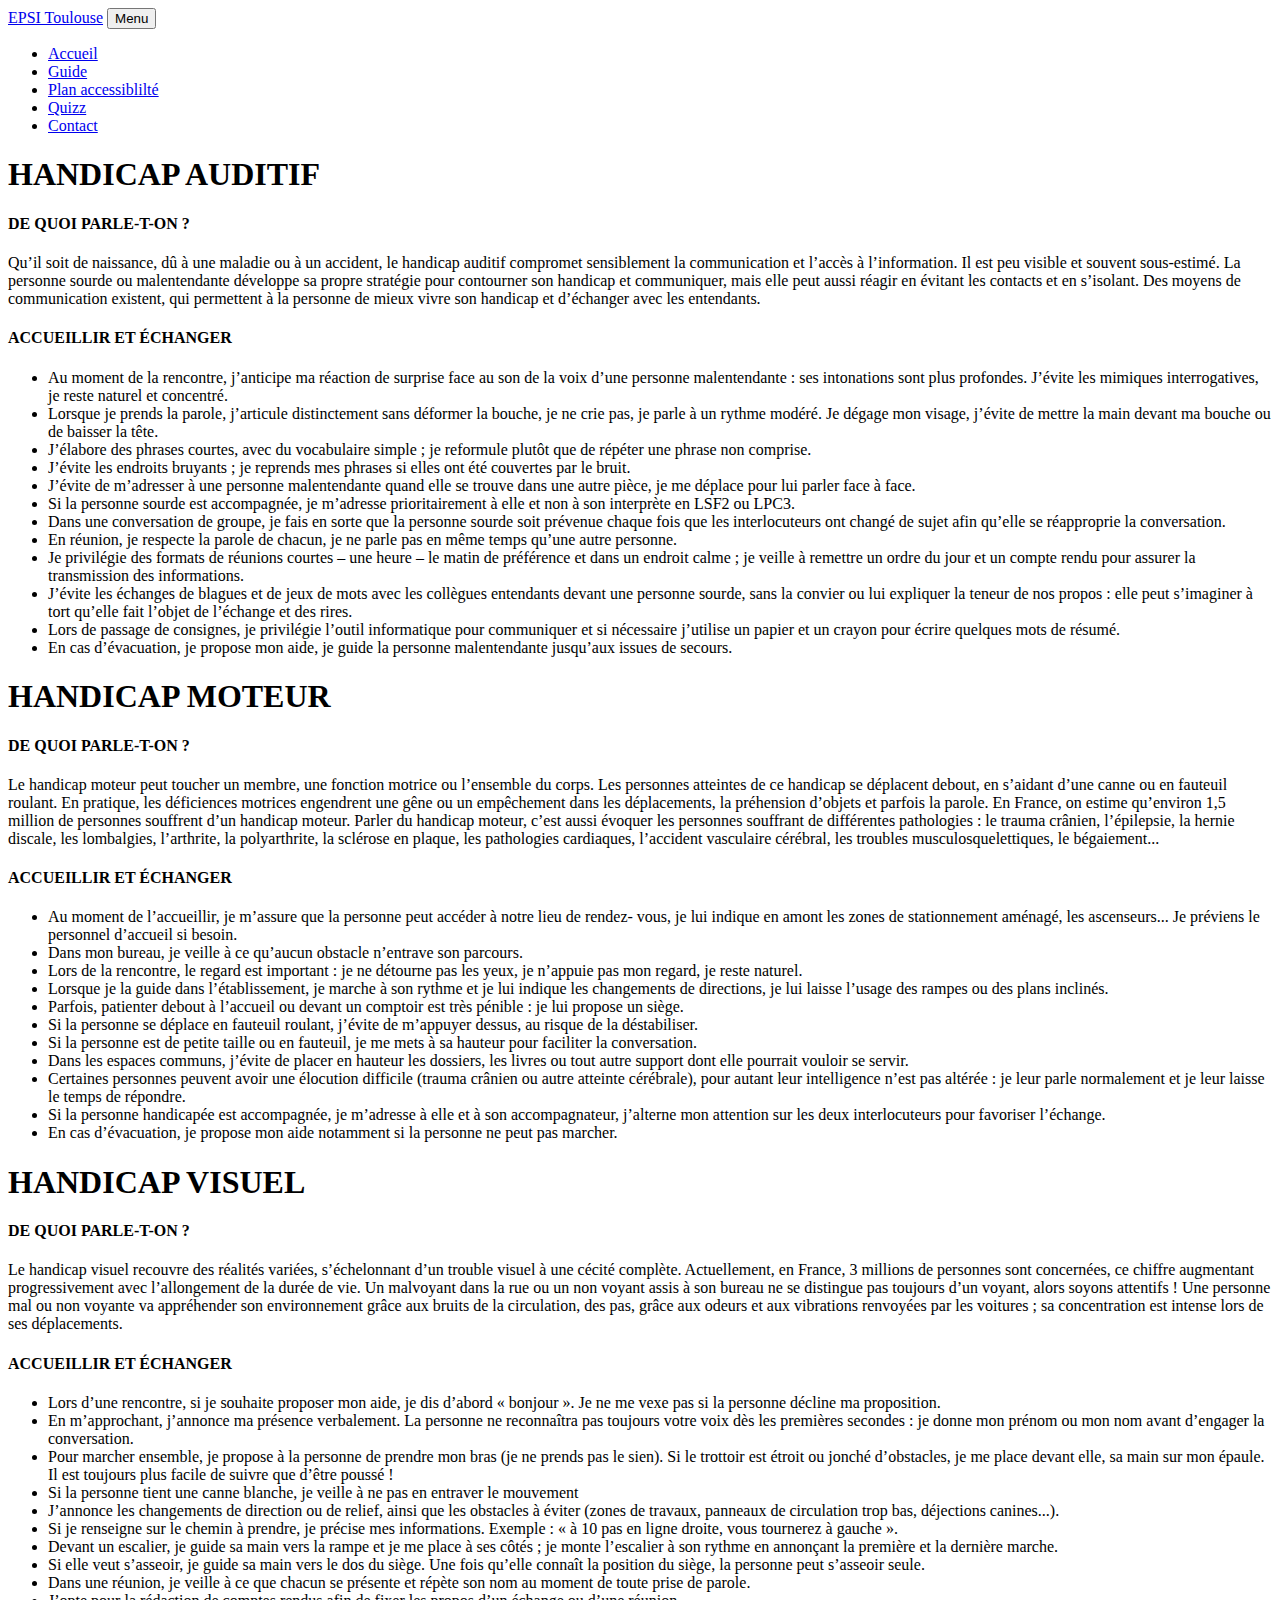
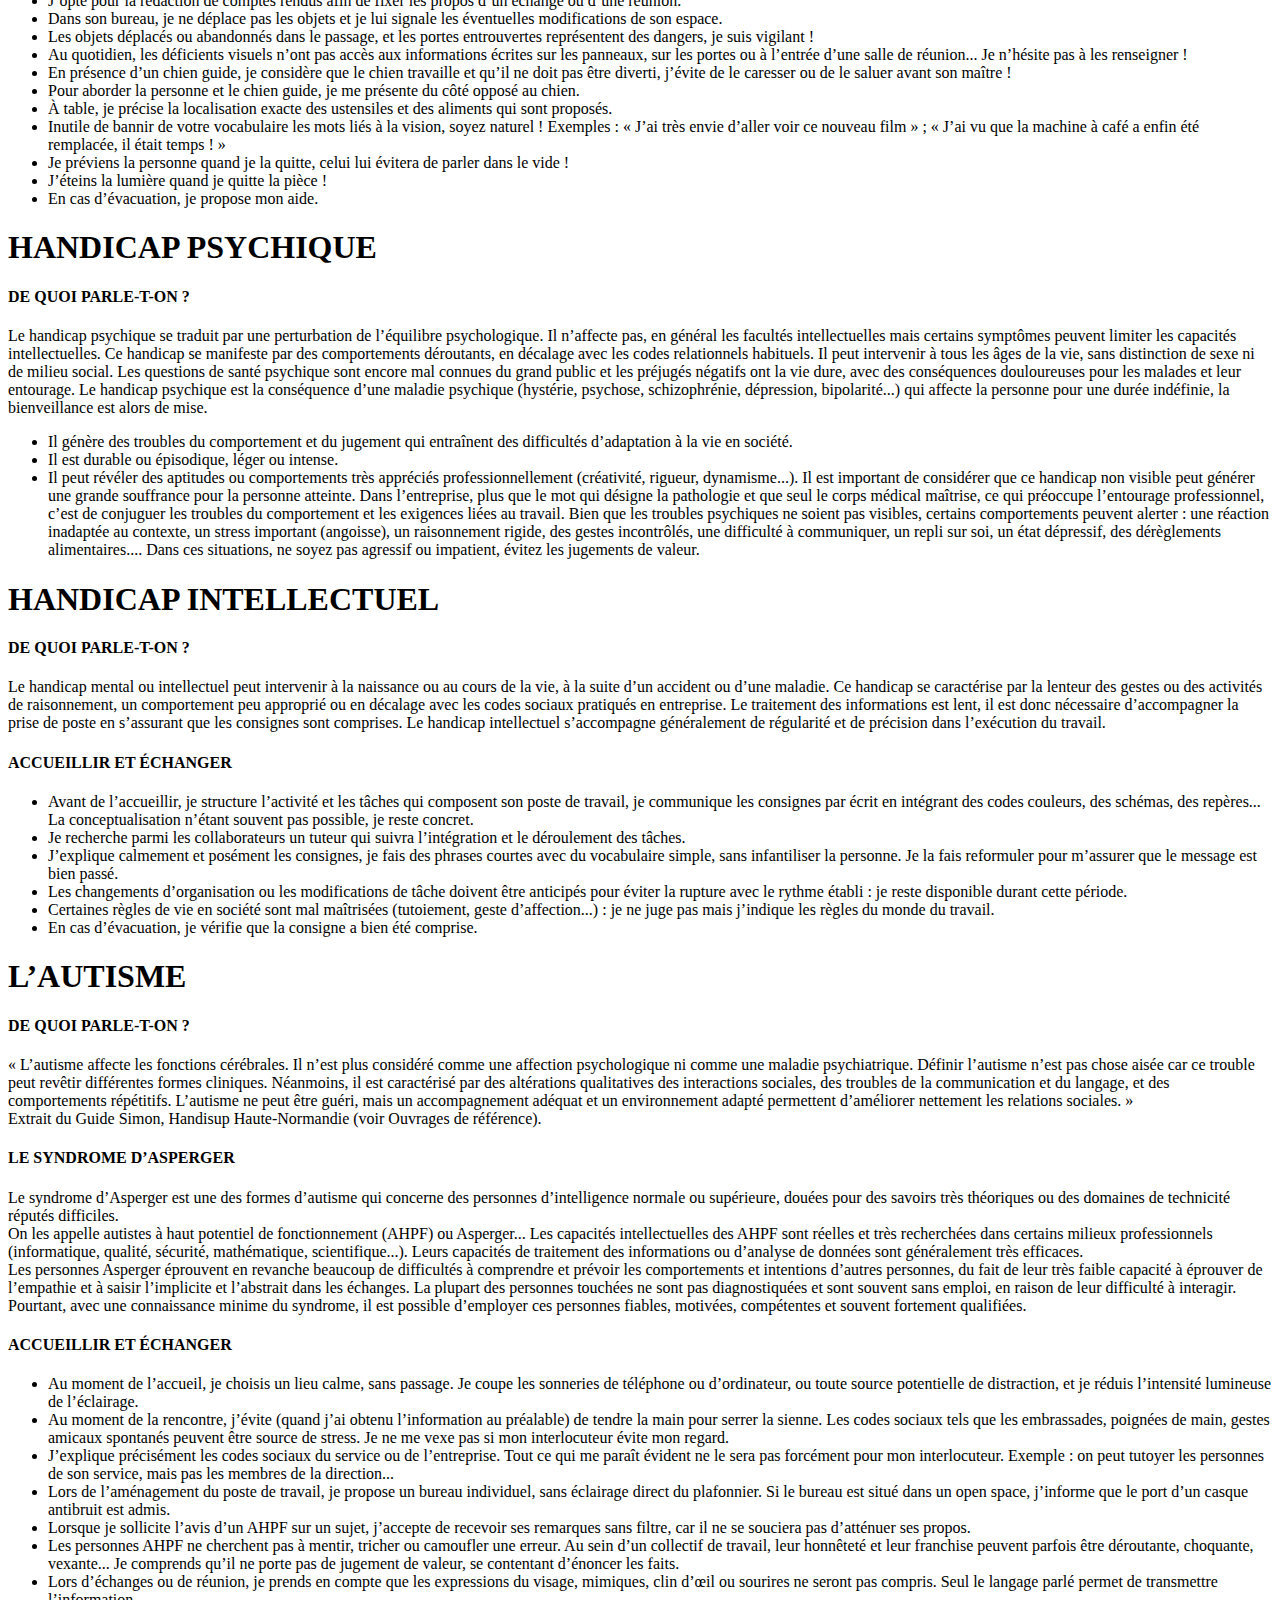
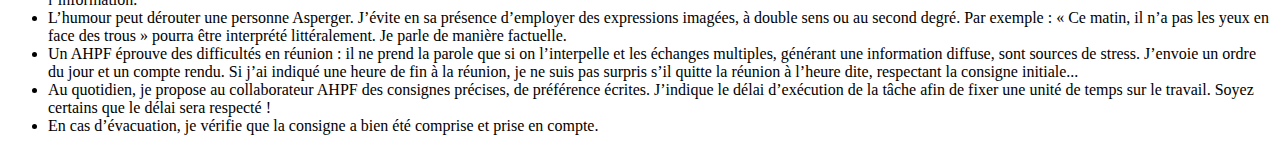
==== guide.html @ 60801a9b "pages annexes" ====
<!DOCTYPE html>
<html lang="fr">
    <head>
        <meta charset="utf-8" />
        
        <title>   </title>
        <link rel="icon" type="image/x-icon" href="assets/favicon.ico" />
        
        
        <!-- Les polices -->
        <link href="https://fonts.googleapis.com/css?family=Lora:400,700,400italic,700italic" rel="stylesheet" type="text/css" />
        <link href="https://fonts.googleapis.com/css?family=Open+Sans:300italic,400italic,600italic,700italic,800italic,400,300,600,700,800" rel="stylesheet" type="text/css" />
        <!-- Core theme CSS (includes Bootstrap)-->
        <link href="css/styles.css" rel="stylesheet" />
    </head>
    <body>
        <!-- Navigation-->
        <nav class="navbar navbar-expand-lg navbar-light" id="mainNav">
            <div class="container px-4 px-lg-5">
                <a class="navbar-brand" href="index.html">EPSI Toulouse</a>
                <button class="navbar-toggler" type="button" data-bs-toggle="collapse" data-bs-target="#navbarResponsive" aria-controls="navbarResponsive" aria-expanded="false" aria-label="Toggle navigation">
                    Menu
                    <i class="fas fa-bars"></i>
                </button>
                <div class="collapse navbar-collapse" id="navbarResponsive">
                    <ul class="navbar-nav ms-auto py-4 py-lg-0">
                        <li class="nav-item"><a class="nav-link px-lg-3 py-3 py-lg-4" href="index.html">Accueil</a></li>
                        <li class="nav-item"><a class="nav-link px-lg-3 py-3 py-lg-4" href="guide.html">Guide</a></li>
                        <li class="nav-item"><a class="nav-link px-lg-3 py-3 py-lg-4" href="plan.html">Plan accessiblilté</a></li>
                        <li class="nav-item"><a class="nav-link px-lg-3 py-3 py-lg-4" href="quizz.html">Quizz</a></li>
                        <li class="nav-item"><a class="nav-link px-lg-3 py-3 py-lg-4" href="contact.html">Contact</a></li>
                    </ul>
                </div>
            </div>
        </nav>
        <!-- Page Header-->
        <header class="headerpagesannexes" style="background-color :  #000079 ">
          
        </header>
        <!-- Post Content-->
        <article class="mb-4">
            <div class="container px-4 px-lg-5">
                <div class="row gx-4 gx-lg-5 justify-content-center">
                    <div class="col-md-10 col-lg-8 col-xl-7">
                       <h1>HANDICAP AUDITIF</h1>
                       <h4>DE QUOI PARLE-T-ON ? </h4>
                        <p>Qu’il soit de naissance, dû à une maladie ou à un accident, le handicap auditif 
compromet sensiblement la communication et l’accès à l’information. Il est peu 
visible et souvent sous-estimé. La personne sourde ou malentendante 
développe sa propre stratégie pour contourner son handicap et communiquer, 
mais elle peut aussi réagir en évitant les contacts et en s’isolant. Des moyens 
de communication existent, qui permettent à la personne de mieux vivre son handicap et d’échanger avec les entendants. </p>
                                      
                       <h4> ACCUEILLIR ET ÉCHANGER</h4>
  <p>   
  <ul> 
<li>Au moment de la rencontre, j’anticipe ma réaction de surprise face au son de la voix d’une 
personne malentendante : ses intonations sont plus profondes. J’évite les mimiques 
interrogatives, je reste naturel et concentré. </li>

<li>Lorsque je prends la parole, j’articule distinctement sans déformer la bouche, je ne crie pas, je 
parle à un rythme modéré. Je dégage mon visage, j’évite de mettre la main devant ma bouche 
ou de baisser la tête. </li>
<li> J’élabore des phrases courtes, avec du vocabulaire simple ; je reformule plutôt que de répéter 
une phrase non comprise. </li>
<li>J’évite les endroits bruyants ; je reprends mes phrases si elles ont été couvertes par le bruit. </li>
<li> J’évite de m’adresser à une personne malentendante quand elle se trouve dans une autre 
pièce, je me déplace pour lui parler face à face. </li>
<li> Si la personne sourde est accompagnée, je m’adresse prioritairement à elle et non à son 
interprète en LSF2 ou LPC3. </li>
<li> Dans une conversation de groupe, je fais en sorte que la personne sourde soit prévenue 
chaque fois que les interlocuteurs ont changé de sujet afin qu’elle se réapproprie la 
conversation. </li>
<li> En réunion, je respecte la parole de chacun, je ne parle pas en même temps qu’une autre 
personne. </li>
<li> Je privilégie des formats de réunions courtes – une heure – le matin de préférence et dans un 
endroit calme ; je veille à remettre un ordre du jour et un compte rendu pour assurer la 
transmission des informations.</li>
<li>J’évite les échanges de blagues et de jeux de mots avec les collègues entendants devant une 
personne sourde, sans la convier ou lui expliquer la teneur de nos propos : elle peut s’imaginer 
à tort qu’elle fait l’objet de l’échange et des rires. </li>
<li> Lors de passage de consignes, je privilégie l’outil informatique pour communiquer et si 
nécessaire j’utilise un papier et un crayon pour écrire quelques mots de résumé. </li>
<li> En cas d’évacuation, je propose mon aide, je guide la personne malentendante jusqu’aux 
issues de secours.   </li>    </ul>           
                      </p> 
                       
                         <h1>HANDICAP MOTEUR</h1>
                       <h4>DE QUOI PARLE-T-ON ? </h4>
                        <p>Le handicap moteur peut toucher un membre, une fonction motrice ou 
l’ensemble du corps. Les personnes atteintes de ce handicap se déplacent 
debout, en s’aidant d’une canne ou en fauteuil roulant. En pratique, les 
déficiences motrices engendrent une gêne ou un empêchement dans les 
déplacements, la préhension d’objets et parfois la parole. En France, on estime 
qu’environ 1,5 million de personnes souffrent d’un handicap moteur. Parler du handicap moteur, c’est aussi évoquer les personnes souffrant de différentes 
pathologies : le trauma crânien, l’épilepsie, la hernie discale, les lombalgies, l’arthrite, la 
polyarthrite, la sclérose en plaque, les pathologies cardiaques, l’accident vasculaire cérébral, les 
troubles musculosquelettiques, le bégaiement... </p>
 <h4>ACCUEILLIR ET ÉCHANGER</h4>
     <ul>                    
<li> Au moment de l’accueillir, je m’assure que la personne peut accéder à notre lieu de rendez- 
vous, je lui indique en amont les zones de stationnement aménagé, les ascenseurs... Je préviens le personnel d’accueil si besoin. </li>
<li> Dans mon bureau, je veille à ce qu’aucun obstacle n’entrave son parcours. </li>
<li> Lors de la rencontre, le regard est important : je ne détourne pas les yeux, je n’appuie pas mon 
regard, je reste naturel. </li>
<li> Lorsque je la guide dans l’établissement, je marche à son rythme et je lui indique les 
changements de directions, je lui laisse l’usage des rampes ou des plans inclinés. </li>
<li> Parfois, patienter debout à l’accueil ou devant un comptoir est très pénible : je lui propose un 
siège.</li> 
<li> Si la personne se déplace en fauteuil roulant, j’évite de m’appuyer dessus, au risque de la 
déstabiliser. </li>
<li> Si la personne est de petite taille ou en fauteuil, je me mets à sa hauteur pour faciliter la 
conversation. </li>
<li> Dans les espaces communs, j’évite de placer en hauteur les dossiers, les livres ou tout autre 
support dont elle pourrait vouloir se servir. </li>
<li> Certaines personnes peuvent avoir une élocution difficile (trauma crânien ou autre atteinte 
cérébrale), pour autant leur intelligence n’est pas altérée : je leur parle normalement et je leur 
laisse le temps de répondre. </li>
<li> Si la personne handicapée est accompagnée, je m’adresse à elle et à son accompagnateur, 
j’alterne mon attention sur les deux interlocuteurs pour favoriser l’échange. </li>
<li> En cas d’évacuation, je propose mon aide notamment si la personne ne peut pas marcher. </li>
                          </ul>
                        </p>
                       
                       
                        <h1>HANDICAP VISUEL</h1>
                       <h4>DE QUOI PARLE-T-ON ? </h4>
<p>Le handicap visuel recouvre des réalités variées, s’échelonnant d’un trouble 
visuel à une cécité complète. Actuellement, en France, 3 millions de personnes 
sont concernées, ce chiffre augmentant progressivement avec l’allongement de 
la durée de vie. Un malvoyant dans la rue ou un non voyant assis à son bureau 
ne se distingue pas toujours d’un voyant, alors soyons attentifs ! Une personne mal ou non voyante va appréhender son environnement grâce 
aux bruits de la circulation, des pas, grâce aux odeurs et aux vibrations renvoyées par les 
voitures ; sa concentration est intense lors de ses déplacements. </p>                        
                        
                   <h4>ACCUEILLIR ET ÉCHANGER </h4>       
<ul>
<li> Lors d’une rencontre, si je souhaite proposer mon aide, je dis d’abord « bonjour ». Je ne me 
vexe pas si la personne décline ma proposition. </li>
<li> En m’approchant, j’annonce ma présence verbalement. La personne ne reconnaîtra pas toujours votre voix dès les premières secondes : je donne mon prénom ou mon nom avant d’engager la conversation. </li>
<li> Pour marcher ensemble, je propose à la personne de prendre mon bras (je ne prends pas le 
sien). Si le trottoir est étroit ou jonché d’obstacles, je me place devant elle, sa main sur mon 
épaule. Il est toujours plus facile de suivre que d’être poussé !</li> 
<li> Si la personne tient une canne blanche, je veille à ne pas en entraver le mouvement </li>
<li> J’annonce les changements de direction ou de relief, ainsi que les obstacles à éviter (zones de 
travaux, panneaux de circulation trop bas, déjections canines...).</li> 
<li> Si je renseigne sur le chemin à prendre, je précise mes informations. Exemple : « à 10 pas en 
ligne droite, vous tournerez à gauche ».</li> 
<li> Devant un escalier, je guide sa main vers la rampe et je me place à ses côtés ; je monte 
l’escalier à son rythme en annonçant la première et la dernière marche. </li>
<li> Si elle veut s’asseoir, je guide sa main vers le dos du siège. Une fois qu’elle connaît la position 
du siège, la personne peut s’asseoir seule. </li>
<li> Dans une réunion, je veille à ce que chacun se présente et répète son nom au moment de 
toute prise de parole. </li>
<li> J’opte pour la rédaction de comptes rendus afin de fixer les propos d’un échange ou d’une 
réunion. </li>
<li> Dans son bureau, je ne déplace pas les objets et je lui signale les éventuelles modifications de 
son espace.</li>
<li> Les objets déplacés ou abandonnés dans le passage, et les portes entrouvertes représentent 
des dangers, je suis vigilant !</li> 
<li> Au quotidien, les déficients visuels n’ont pas accès aux informations écrites sur les panneaux, 
sur les portes ou à l’entrée d’une salle de réunion... Je n’hésite pas à les renseigner ! </li>
<li> En présence d’un chien guide, je considère que le chien travaille et qu’il ne doit pas être diverti, 
j’évite de le caresser ou de le saluer avant son maître ! </li>
<li> Pour aborder la personne et le chien guide, je me présente du côté opposé au chien. </li>
<li> À table, je précise la localisation exacte des ustensiles et des aliments qui sont proposés. </li>
<li> Inutile de bannir de votre vocabulaire les mots liés à la vision, soyez naturel ! Exemples : « J’ai 
très envie d’aller voir ce nouveau film » ; « J’ai vu que la machine à café a enfin été remplacée, 
il était temps ! » </li>
<li> Je préviens la personne quand je la quitte, celui lui évitera de parler dans le vide ! </li>
<li> J’éteins la lumière quand je quitte la pièce ! </li>
<li> En cas d’évacuation, je propose mon aide.  </li>
                  </ul>      
                  
                <h1>  HANDICAP PSYCHIQUE </h1>
                <h4>DE QUOI PARLE-T-ON ? </h4>
                
                <p>Le handicap psychique se traduit par une perturbation de l’équilibre 
psychologique. Il n’affecte pas, en général les facultés intellectuelles mais 
certains symptômes peuvent limiter les capacités intellectuelles. Ce handicap 
se manifeste par des comportements déroutants, en décalage avec les codes 
relationnels habituels. Il peut intervenir à tous les âges de la vie, sans 
distinction de sexe ni de milieu social. Les questions de santé psychique sont encore mal connues du grand public et les préjugés négatifs ont la vie dure, avec des 
conséquences douloureuses pour les malades et leur entourage. Le handicap psychique est la 
conséquence d’une maladie psychique (hystérie, psychose, schizophrénie, dépression, 
bipolarité...) qui affecte la personne pour une durée indéfinie, la bienveillance est alors de mise. 
<ul>
<li> Il génère des troubles du comportement et du jugement qui entraînent des difficultés 
d’adaptation à la vie en société. </li>
<li> Il est durable ou épisodique, léger ou intense. </li>
<li> Il peut révéler des aptitudes ou comportements très appréciés professionnellement (créativité, 
rigueur, dynamisme...). Il est important de considérer que ce handicap non visible peut générer une grande souffrance 
pour la personne atteinte. Dans l’entreprise, plus que le mot qui désigne la pathologie et que seul le corps médical maîtrise, 
ce qui préoccupe l’entourage professionnel, c’est de conjuguer les troubles du comportement et 
les exigences liées au travail. Bien que les troubles psychiques ne soient pas visibles, certains 
comportements peuvent alerter : une réaction inadaptée au contexte, un stress important 
(angoisse), un raisonnement rigide, des gestes incontrôlés, une difficulté à communiquer, un repli 
sur soi, un état dépressif, des dérèglements alimentaires.... Dans ces situations, ne soyez pas agressif ou impatient, évitez les jugements de valeur. </li>
</ul>
</p>


<h1>HANDICAP INTELLECTUEL </h1>
<h4>DE QUOI PARLE-T-ON ? </h4>
<p>
Le handicap mental ou intellectuel peut intervenir à la naissance ou au cours de la vie, à la suite d’un accident ou d’une maladie. Ce handicap se caractérise par la lenteur des gestes ou des activités de raisonnement, un comportement peu approprié ou en décalage avec les codes sociaux pratiqués en entreprise. Le traitement des informations est lent, il est donc nécessaire d’accompagner la prise de poste en s’assurant que les consignes sont comprises. Le handicap intellectuel s’accompagne généralement de régularité et de précision dans l’exécution du travail. 
</p>

<h4>ACCUEILLIR ET ÉCHANGER </h4>
<ul>
<li> 
Avant de l’accueillir, je structure l’activité et les tâches qui composent son poste de travail, je communique les consignes par écrit en intégrant des codes couleurs, des schémas, des repères... La conceptualisation n’étant souvent pas possible, je reste concret. 
</li>
<li>
Je recherche parmi les collaborateurs un tuteur qui suivra l’intégration et le déroulement des tâches. 
</li>
<li>
J’explique calmement et posément les consignes, je fais des phrases courtes avec du vocabulaire simple, sans infantiliser la personne. Je la fais reformuler pour m’assurer que le message est bien passé. 
</li>
<li>
Les changements d’organisation ou les modifications de tâche doivent être anticipés pour éviter la rupture avec le rythme établi : je reste disponible durant cette période. 
</li>
<li>
Certaines règles de vie en société sont mal maîtrisées (tutoiement, geste d’affection...) : je ne juge pas mais j’indique les règles du monde du travail. 
</li>
<li>
En cas d’évacuation, je vérifie que la consigne a bien été comprise.
</li>
</ul>

<h1>L’AUTISME </h1>

<h4>DE QUOI PARLE-T-ON ? </h4>
<p>
« L’autisme affecte les fonctions cérébrales. Il n’est plus considéré comme une affection psychologique ni comme une maladie psychiatrique. Définir l’autisme n’est pas chose aisée car ce trouble peut revêtir différentes formes cliniques. 
Néanmoins, il est caractérisé par des altérations qualitatives des interactions sociales, des troubles de la communication et du langage, et des comportements répétitifs. 
L’autisme ne peut être guéri, mais un accompagnement adéquat et un environnement adapté permettent d’améliorer nettement les relations sociales. » <br/>
Extrait du Guide Simon, Handisup Haute-Normandie (voir Ouvrages de référence). 
</p>

<h4>LE SYNDROME D’ASPERGER </h4>
<p>
Le syndrome d’Asperger est une des formes d’autisme qui concerne des personnes d’intelligence normale ou supérieure, douées pour des savoirs très théoriques ou des domaines de technicité réputés difficiles. <br/>
On les appelle autistes à haut potentiel de fonctionnement (AHPF) ou Asperger... Les capacités intellectuelles des AHPF sont réelles et très recherchées dans certains milieux professionnels (informatique, qualité, sécurité, mathématique, scientifique...). Leurs capacités de traitement des informations ou d’analyse de données sont généralement très efficaces. <br/>
 Les personnes Asperger éprouvent en revanche beaucoup de difficultés à comprendre et prévoir les comportements et intentions d’autres personnes, du fait de leur très faible capacité à éprouver 
de l’empathie et à saisir l’implicite et l’abstrait dans les échanges. La plupart des personnes touchées ne sont pas diagnostiquées et sont souvent sans emploi, en raison de leur difficulté à interagir. <br/>
Pourtant, avec une connaissance minime du syndrome, il est possible d’employer ces personnes fiables, motivées, compétentes et souvent fortement qualifiées. 
</p>

<h4>ACCUEILLIR ET ÉCHANGER </h4>
<ul>
<li>
Au moment de l’accueil, je choisis un lieu calme, sans passage. Je coupe les sonneries de téléphone ou d’ordinateur, ou toute source potentielle de distraction, et je réduis l’intensité lumineuse de l’éclairage. 
</li>
<li>
Au moment de la rencontre, j’évite (quand j’ai obtenu l’information au préalable) de tendre la main pour serrer la sienne. Les codes sociaux tels que les embrassades, poignées de main, gestes amicaux spontanés peuvent être source de stress. Je ne me vexe pas si mon interlocuteur évite mon regard. 
</li>
<li>
J’explique précisément les codes sociaux du service ou de l’entreprise. Tout ce qui me paraît évident ne le sera pas forcément pour mon interlocuteur. Exemple : on peut tutoyer les personnes de son service, mais pas les membres de la direction...
</li> 
<li>
Lors de l’aménagement du poste de travail, je propose un bureau individuel, sans éclairage direct du plafonnier. Si le bureau est situé dans un open space, j’informe que le port d’un casque antibruit est admis. 
</li>
<li>
Lorsque je sollicite l’avis d’un AHPF sur un sujet, j’accepte de recevoir ses remarques sans filtre, car il ne se souciera pas d’atténuer ses propos. 
</li>
<li>
Les personnes AHPF ne cherchent pas à mentir, tricher ou camoufler une erreur. Au sein d’un collectif de travail, leur honnêteté et leur franchise peuvent parfois être déroutante, choquante, vexante... Je comprends qu’il ne porte pas de jugement de valeur, se contentant d’énoncer les faits. 
</li>
<li>Lors d’échanges ou de réunion, je prends en compte que les expressions du visage, mimiques, clin d’œil ou sourires ne seront pas compris. Seul le langage parlé permet de transmettre l’information. 
</li>
<li>
L’humour peut dérouter une personne Asperger. J’évite en sa présence d’employer des expressions imagées, à double sens ou au second degré. Par exemple : « Ce matin, il n’a pas les yeux en face des trous » pourra être interprété littéralement. Je parle de manière factuelle. 
</li>
<li>
Un AHPF éprouve des difficultés en réunion : il ne prend la parole que si on l’interpelle et les échanges multiples, générant une information diffuse, sont sources de stress. J’envoie un ordre du jour et un compte rendu. Si j’ai indiqué une heure de fin à la réunion, je ne suis pas surpris s’il quitte la réunion à l’heure dite, respectant la consigne initiale... 
</li>
<li>
Au quotidien, je propose au collaborateur AHPF des consignes précises, de préférence écrites. J’indique le délai d’exécution de la tâche afin de fixer une unité de temps sur le travail. Soyez certains que le délai sera respecté ! 
</li>
<li>
En cas d’évacuation, je vérifie que la consigne a bien été comprise et prise en compte.
</li>
</ul>

                    </div>
                </div>
            </div>
        </article>
       
      
    </body>
</html>
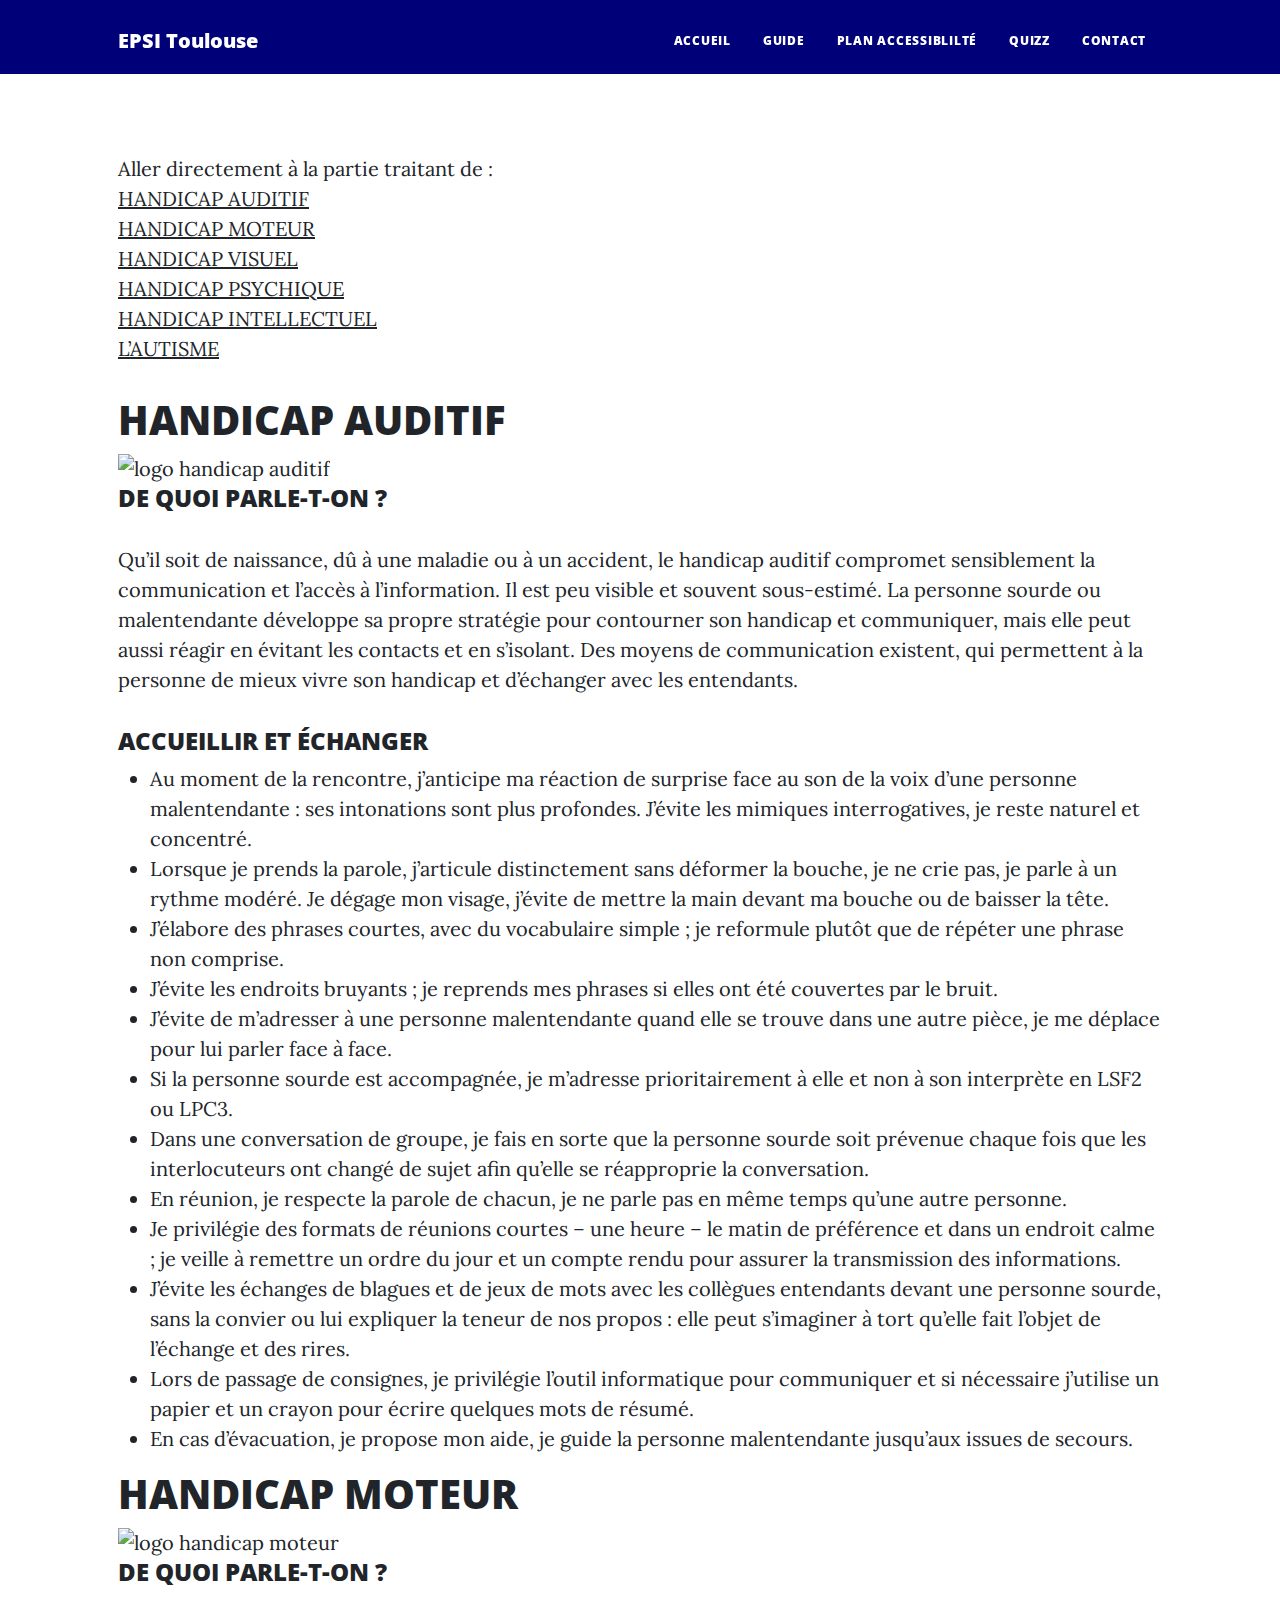
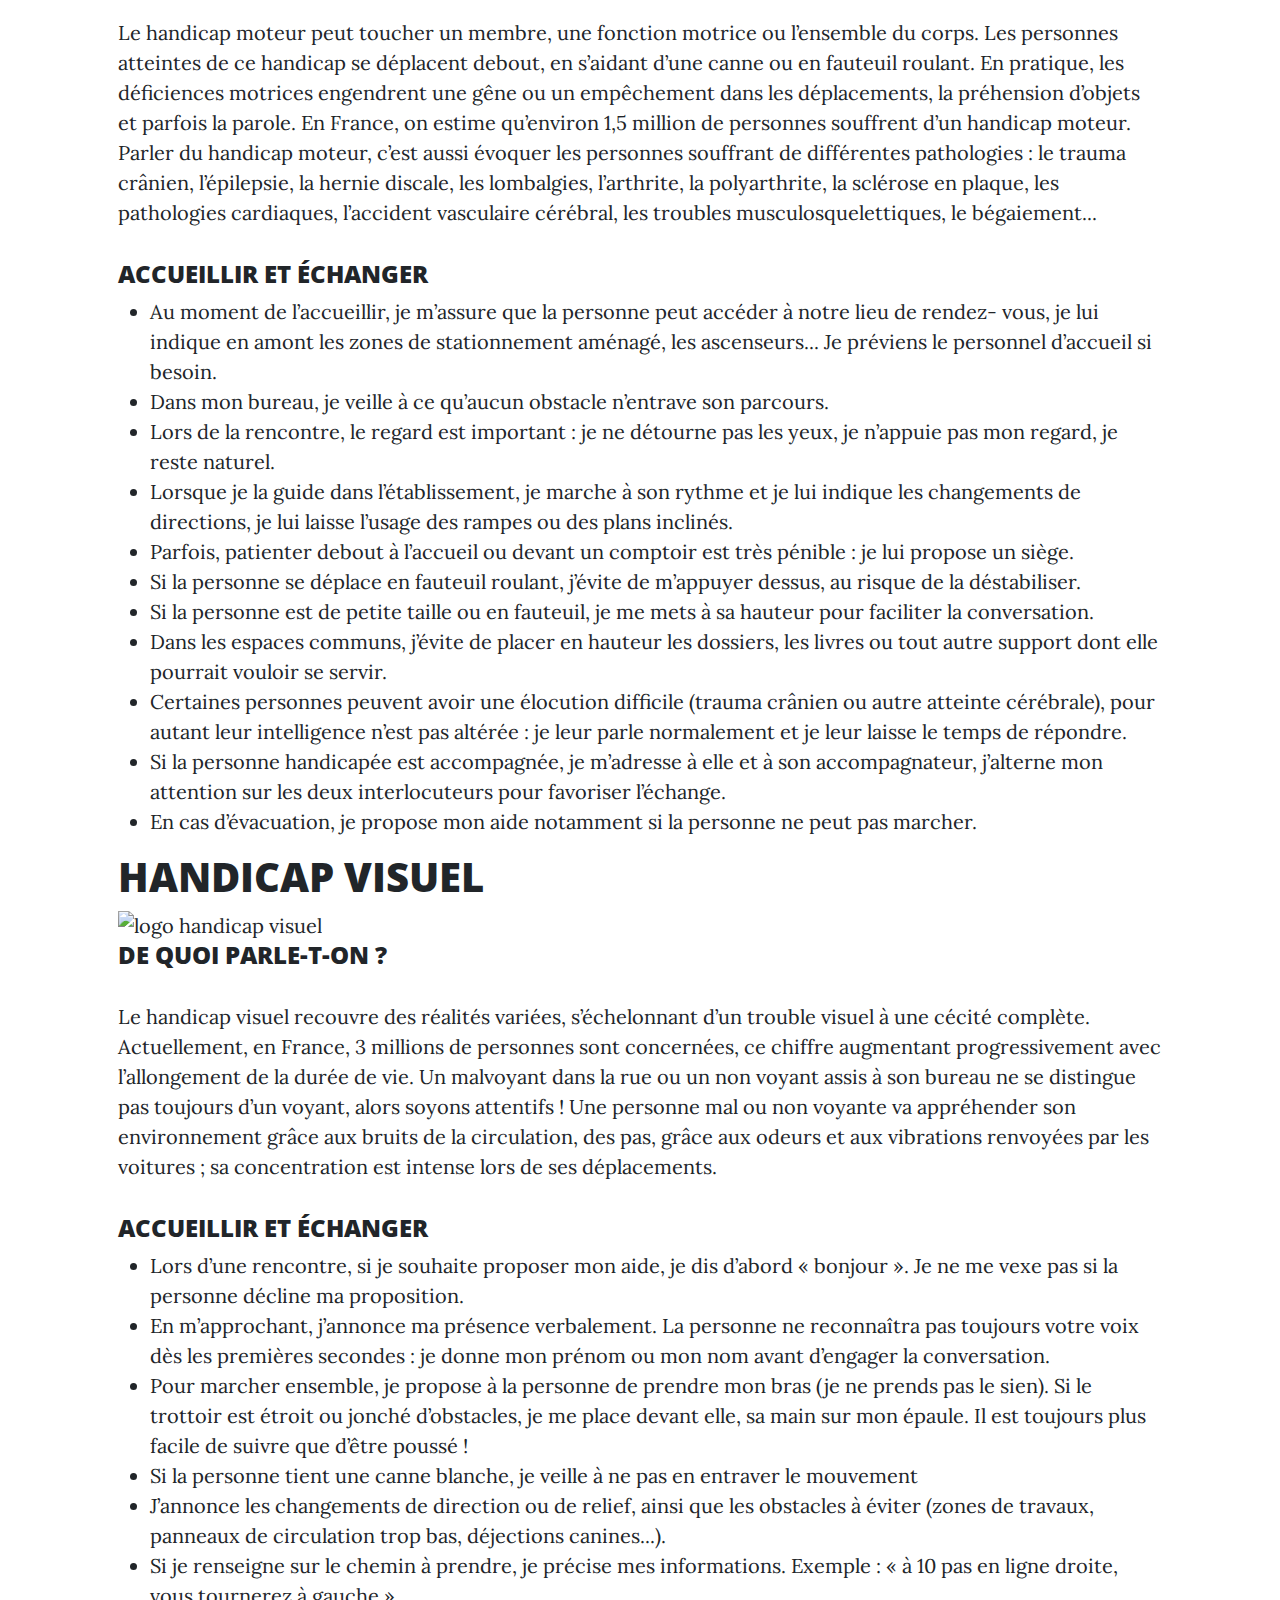
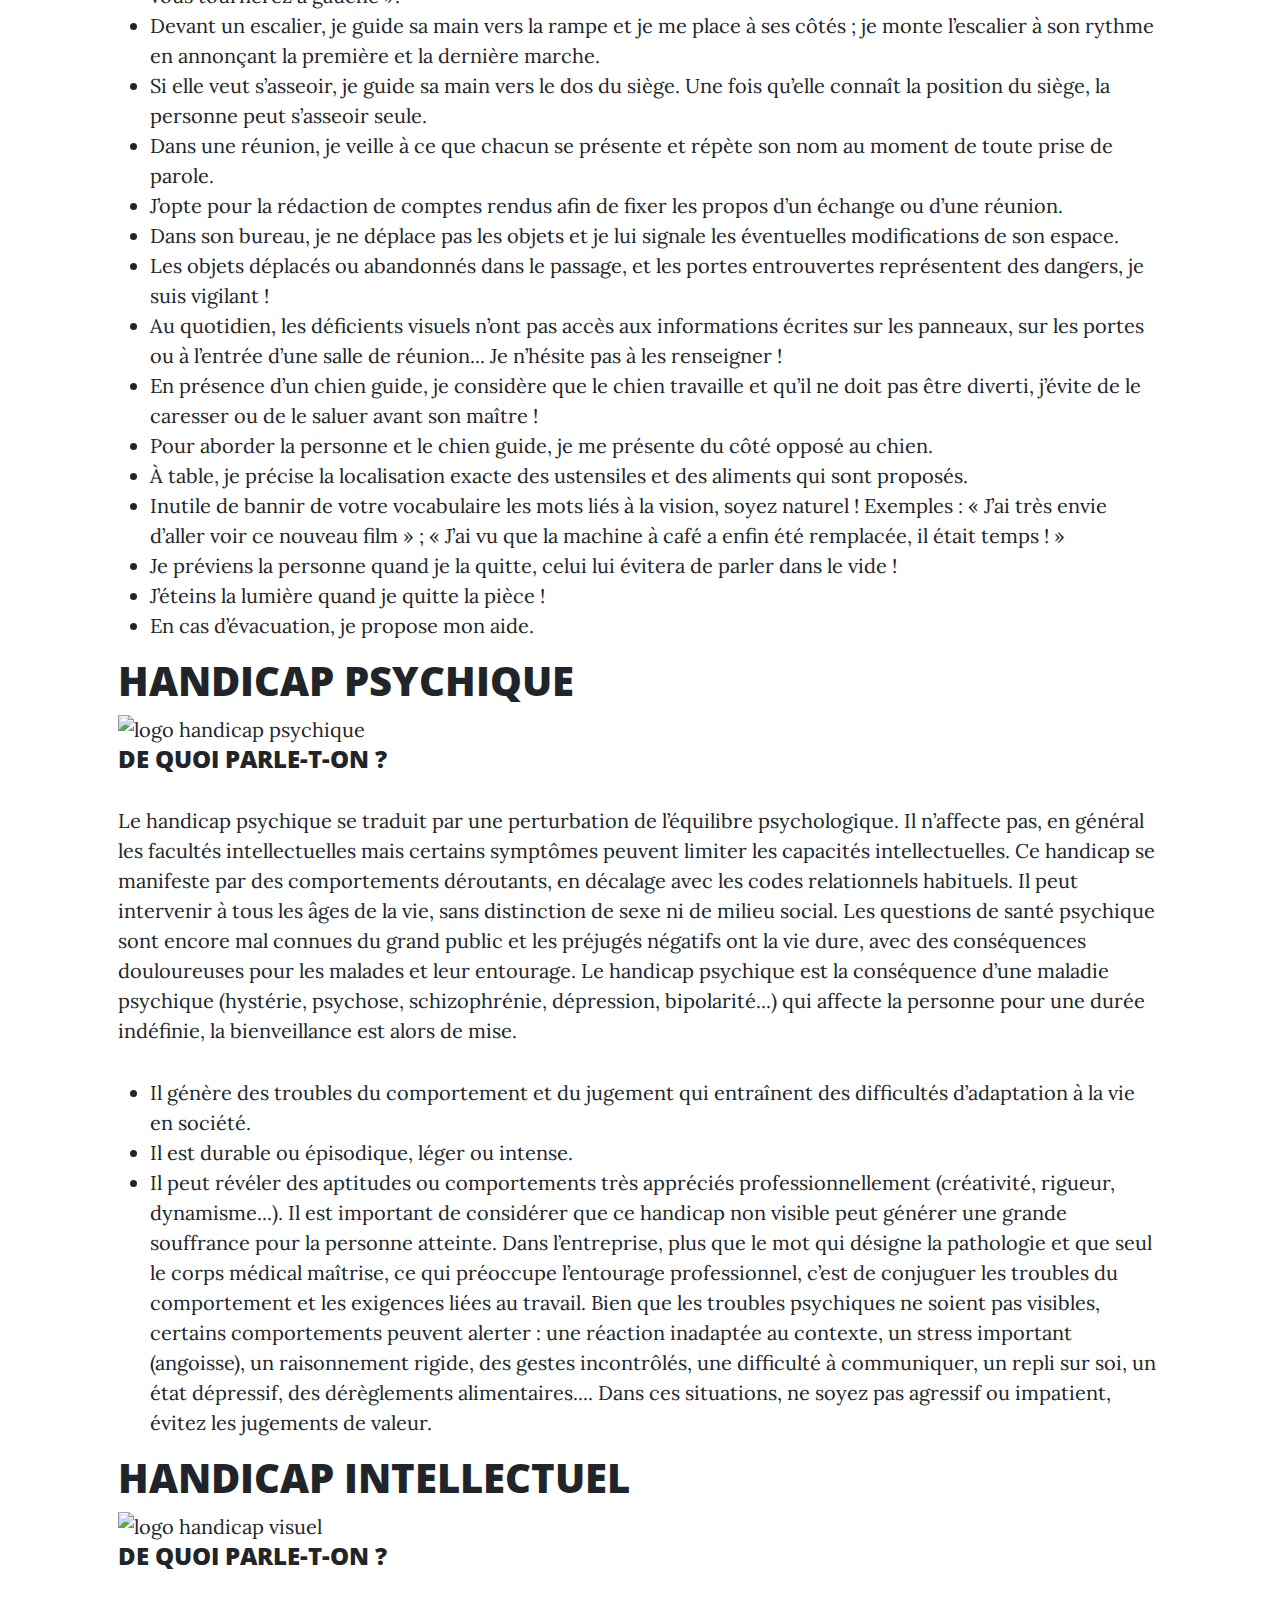
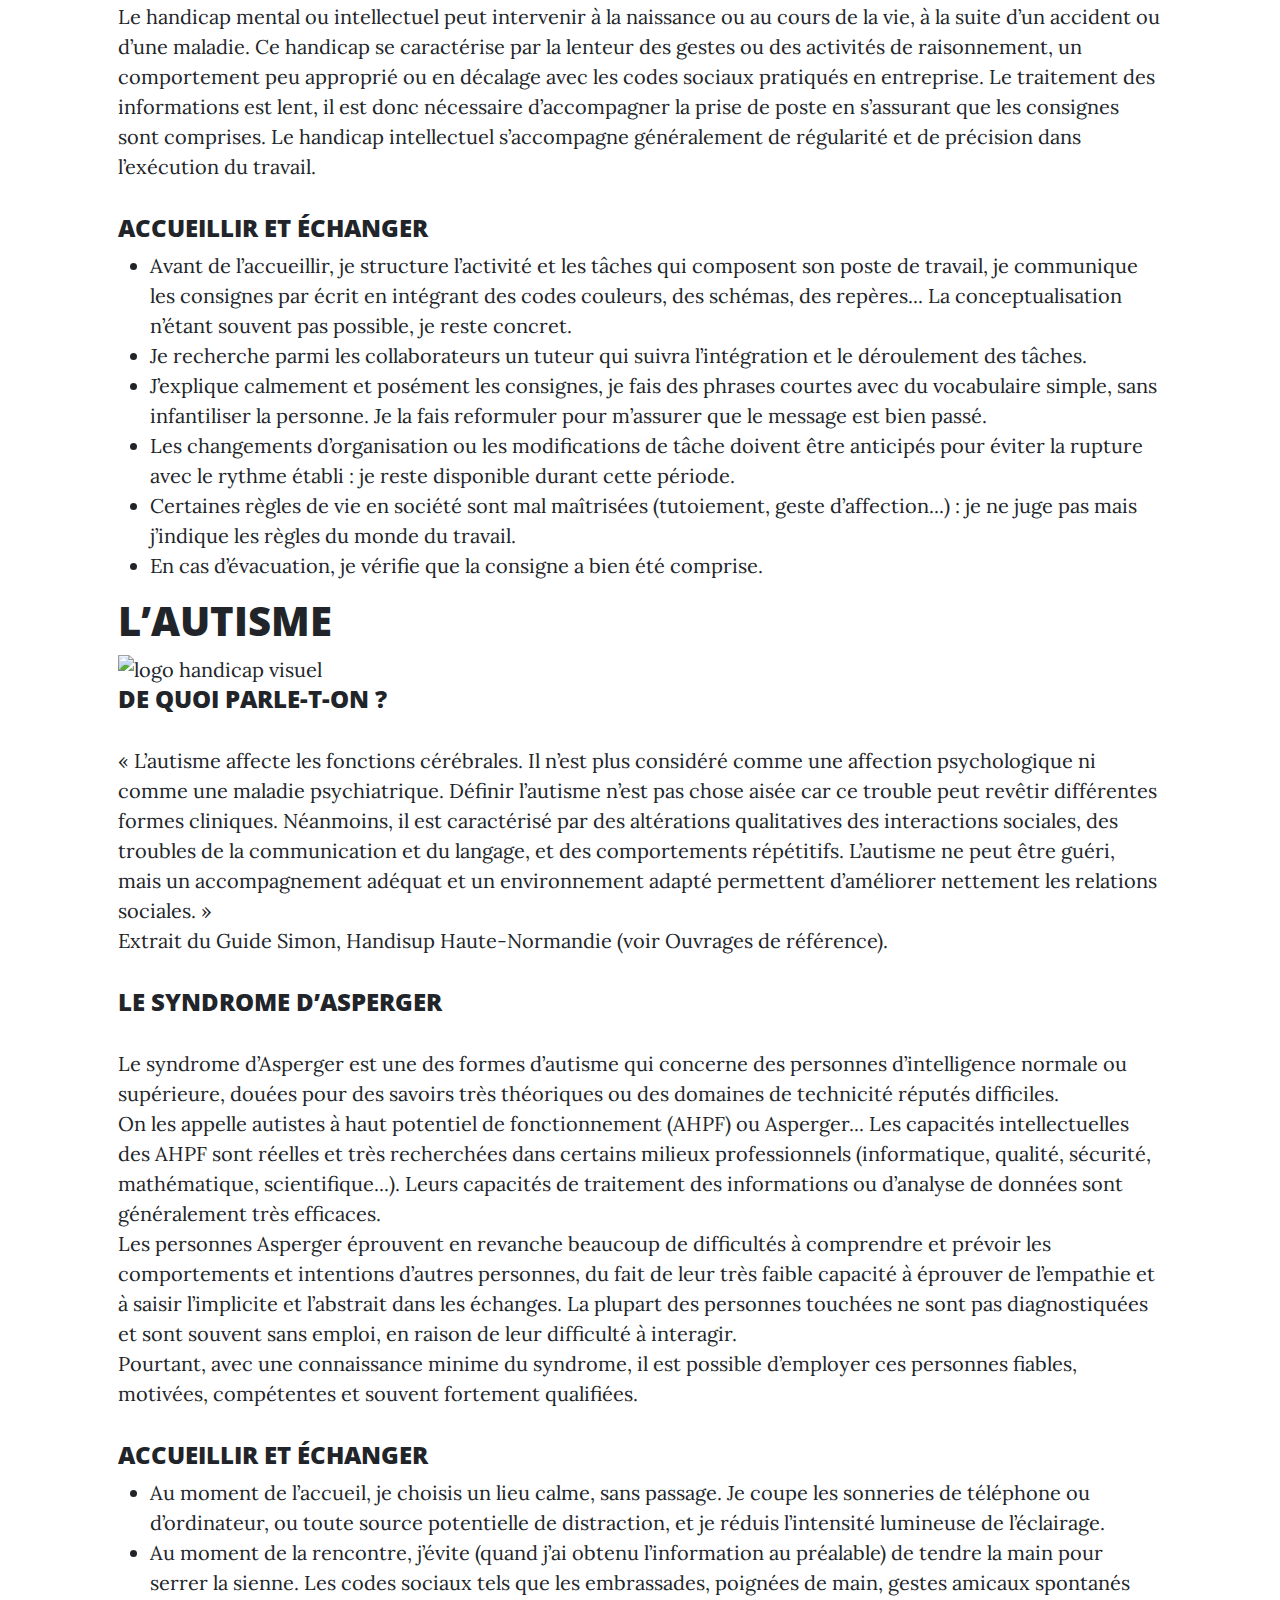
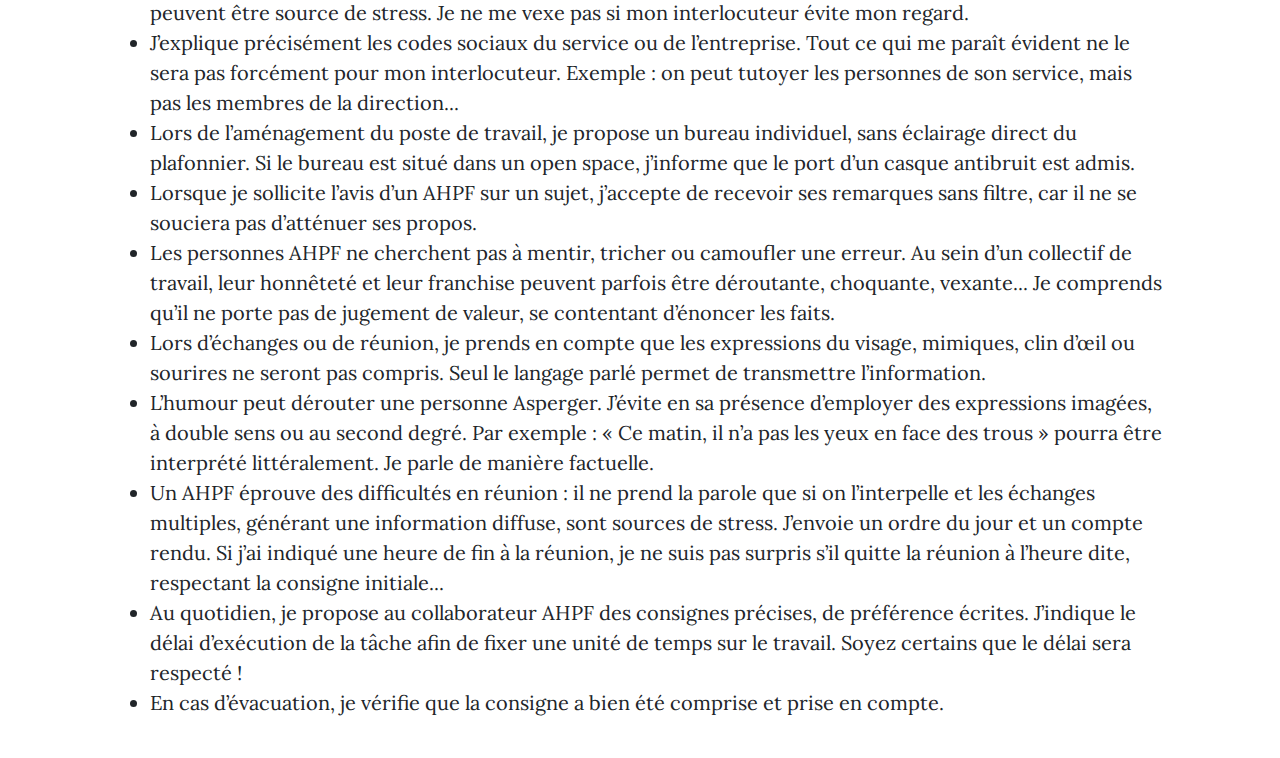
==== commit 12015a3e: "guide à jour du 5/10/2021" ====
--- a/guide.html
+++ b/guide.html
@@ -26,6 +26,8 @@
                     <ul class="navbar-nav ms-auto py-4 py-lg-0">
                         <li class="nav-item"><a class="nav-link px-lg-3 py-3 py-lg-4" href="index.html">Accueil</a></li>
                         <li class="nav-item"><a class="nav-link px-lg-3 py-3 py-lg-4" href="guide.html">Guide</a></li>
+                       
+                       
                         <li class="nav-item"><a class="nav-link px-lg-3 py-3 py-lg-4" href="plan.html">Plan accessiblilté</a></li>
                         <li class="nav-item"><a class="nav-link px-lg-3 py-3 py-lg-4" href="quizz.html">Quizz</a></li>
                         <li class="nav-item"><a class="nav-link px-lg-3 py-3 py-lg-4" href="contact.html">Contact</a></li>
@@ -35,24 +37,37 @@
         </nav>
         <!-- Page Header-->
         <header class="headerpagesannexes" style="background-color :  #000079 ">
-          
+            <div class="container position-relative px-4 px-lg-5">
+                <div class="row gx-4 gx-lg-5 justify-content-center">
+                    <div class="col-md-10 col-lg-8 col-xl-7">
+                        
+                    </div>
+                </div>
+            </div>
         </header>
         <!-- Post Content-->
         <article class="mb-4">
             <div class="container px-4 px-lg-5">
                 <div class="row gx-4 gx-lg-5 justify-content-center">
                     <div class="col-md-10 col-lg-8 col-xl-7">
-                       <h1>HANDICAP AUDITIF</h1>
+<p>
+    Aller directement à la partie traitant de :<br />
+    <a href="#HANDICAP_AUDITIF">HANDICAP AUDITIF</a><br />
+    <a href="#HANDICAP_MOTEUR">HANDICAP MOTEUR</a><br />
+    <a href="#HANDICAP_VISUEL">HANDICAP VISUEL</a><br />
+    <a href="#HANDICAP_PSYCHIQUE">HANDICAP PSYCHIQUE</a><br />
+    <a href="#HANDICAP_INTELLECTUEL">HANDICAP INTELLECTUEL</a><br />
+    <a href="#L’AUTISME">L’AUTISME</a><br />
+</p>
+                      
+                         <conteneur_images>
+                         <h1 id="HANDICAP_AUDITIF">HANDICAP AUDITIF</h1>
+                        <img src="images/auditifT.png" class = "images" alt="logo handicap auditif"> 
+                        </conteneur_images>
                        <h4>DE QUOI PARLE-T-ON ? </h4>
-                        <p>Qu’il soit de naissance, dû à une maladie ou à un accident, le handicap auditif 
-compromet sensiblement la communication et l’accès à l’information. Il est peu 
-visible et souvent sous-estimé. La personne sourde ou malentendante 
-développe sa propre stratégie pour contourner son handicap et communiquer, 
-mais elle peut aussi réagir en évitant les contacts et en s’isolant. Des moyens 
-de communication existent, qui permettent à la personne de mieux vivre son handicap et d’échanger avec les entendants. </p>
+                        <p>Qu’il soit de naissance, dû à une maladie ou à un accident, le handicap auditif compromet sensiblement la communication et l’accès à l’information. Il est peu visible et souvent sous-estimé. La personne sourde ou malentendante développe sa propre stratégie pour contourner son handicap et communiquer, mais elle peut aussi réagir en évitant les contacts et en s’isolant. Des moyens de communication existent, qui permettent à la personne de mieux vivre son handicap et d’échanger avec les entendants. </p>
                                       
-                       <h4> ACCUEILLIR ET ÉCHANGER</h4>
-  <p>   
+ <h4> ACCUEILLIR ET ÉCHANGER</h4>  
   <ul> 
 <li>Au moment de la rencontre, j’anticipe ma réaction de surprise face au son de la voix d’une 
 personne malentendante : ses intonations sont plus profondes. J’évite les mimiques 
@@ -82,20 +97,18 @@
 <li> Lors de passage de consignes, je privilégie l’outil informatique pour communiquer et si 
 nécessaire j’utilise un papier et un crayon pour écrire quelques mots de résumé. </li>
 <li> En cas d’évacuation, je propose mon aide, je guide la personne malentendante jusqu’aux 
-issues de secours.   </li>    </ul>           
-                      </p> 
-                       
-                         <h1>HANDICAP MOTEUR</h1>
+issues de secours.   </li>    
+</ul>   
+                        <conteneur_images>
+                        <h1 id="HANDICAP_MOTEUR">HANDICAP MOTEUR</h1>
+                        <img src="images/moteurT.png" class = "images" alt="logo handicap moteur"> 
+                        </conteneur_images>
+                        
+                        
+                         
                        <h4>DE QUOI PARLE-T-ON ? </h4>
                         <p>Le handicap moteur peut toucher un membre, une fonction motrice ou 
-l’ensemble du corps. Les personnes atteintes de ce handicap se déplacent 
-debout, en s’aidant d’une canne ou en fauteuil roulant. En pratique, les 
-déficiences motrices engendrent une gêne ou un empêchement dans les 
-déplacements, la préhension d’objets et parfois la parole. En France, on estime 
-qu’environ 1,5 million de personnes souffrent d’un handicap moteur. Parler du handicap moteur, c’est aussi évoquer les personnes souffrant de différentes 
-pathologies : le trauma crânien, l’épilepsie, la hernie discale, les lombalgies, l’arthrite, la 
-polyarthrite, la sclérose en plaque, les pathologies cardiaques, l’accident vasculaire cérébral, les 
-troubles musculosquelettiques, le bégaiement... </p>
+l’ensemble du corps. Les personnes atteintes de ce handicap se déplacent debout, en s’aidant d’une canne ou en fauteuil roulant. En pratique, les déficiences motrices engendrent une gêne ou un empêchement dans les déplacements, la préhension d’objets et parfois la parole. En France, on estime qu’environ 1,5 million de personnes souffrent d’un handicap moteur. Parler du handicap moteur, c’est aussi évoquer les personnes souffrant de différentes pathologies : le trauma crânien, l’épilepsie, la hernie discale, les lombalgies, l’arthrite, la polyarthrite, la sclérose en plaque, les pathologies cardiaques, l’accident vasculaire cérébral, les troubles musculosquelettiques, le bégaiement... </p>
  <h4>ACCUEILLIR ET ÉCHANGER</h4>
      <ul>                    
 <li> Au moment de l’accueillir, je m’assure que la personne peut accéder à notre lieu de rendez- 
@@ -109,22 +122,20 @@
 siège.</li> 
 <li> Si la personne se déplace en fauteuil roulant, j’évite de m’appuyer dessus, au risque de la 
 déstabiliser. </li>
-<li> Si la personne est de petite taille ou en fauteuil, je me mets à sa hauteur pour faciliter la 
-conversation. </li>
-<li> Dans les espaces communs, j’évite de placer en hauteur les dossiers, les livres ou tout autre 
-support dont elle pourrait vouloir se servir. </li>
-<li> Certaines personnes peuvent avoir une élocution difficile (trauma crânien ou autre atteinte 
-cérébrale), pour autant leur intelligence n’est pas altérée : je leur parle normalement et je leur 
-laisse le temps de répondre. </li>
+<li> Si la personne est de petite taille ou en fauteuil, je me mets à sa hauteur pour faciliter la conversation. </li>
+<li> Dans les espaces communs, j’évite de placer en hauteur les dossiers, les livres ou tout autre support dont elle pourrait vouloir se servir. </li>
+<li> Certaines personnes peuvent avoir une élocution difficile (trauma crânien ou autre atteinte cérébrale), pour autant leur intelligence n’est pas altérée : je leur parle normalement et je leur laisse le temps de répondre. </li>
 <li> Si la personne handicapée est accompagnée, je m’adresse à elle et à son accompagnateur, 
 j’alterne mon attention sur les deux interlocuteurs pour favoriser l’échange. </li>
 <li> En cas d’évacuation, je propose mon aide notamment si la personne ne peut pas marcher. </li>
                           </ul>
-                        </p>
-                       
-                       
-                        <h1>HANDICAP VISUEL</h1>
-                       <h4>DE QUOI PARLE-T-ON ? </h4>
+                          
+			 <conteneur_images>
+                        <h1 id="HANDICAP_VISUEL">HANDICAP VISUEL</h1>
+                        <img src="images/visuelT.png" class = "images" alt="logo handicap visuel"> 
+                        </conteneur_images>
+
+<h4>DE QUOI PARLE-T-ON ? </h4>
 <p>Le handicap visuel recouvre des réalités variées, s’échelonnant d’un trouble 
 visuel à une cécité complète. Actuellement, en France, 3 millions de personnes 
 sont concernées, ce chiffre augmentant progressivement avec l’allongement de 
@@ -135,21 +146,16 @@
                         
                    <h4>ACCUEILLIR ET ÉCHANGER </h4>       
 <ul>
-<li> Lors d’une rencontre, si je souhaite proposer mon aide, je dis d’abord « bonjour ». Je ne me 
-vexe pas si la personne décline ma proposition. </li>
+<li> Lors d’une rencontre, si je souhaite proposer mon aide, je dis d’abord « bonjour ». Je ne me vexe pas si la personne décline ma proposition. </li>
 <li> En m’approchant, j’annonce ma présence verbalement. La personne ne reconnaîtra pas toujours votre voix dès les premières secondes : je donne mon prénom ou mon nom avant d’engager la conversation. </li>
 <li> Pour marcher ensemble, je propose à la personne de prendre mon bras (je ne prends pas le 
-sien). Si le trottoir est étroit ou jonché d’obstacles, je me place devant elle, sa main sur mon 
-épaule. Il est toujours plus facile de suivre que d’être poussé !</li> 
+sien). Si le trottoir est étroit ou jonché d’obstacles, je me place devant elle, sa main sur mon épaule. Il est toujours plus facile de suivre que d’être poussé !</li> 
 <li> Si la personne tient une canne blanche, je veille à ne pas en entraver le mouvement </li>
-<li> J’annonce les changements de direction ou de relief, ainsi que les obstacles à éviter (zones de 
-travaux, panneaux de circulation trop bas, déjections canines...).</li> 
-<li> Si je renseigne sur le chemin à prendre, je précise mes informations. Exemple : « à 10 pas en 
-ligne droite, vous tournerez à gauche ».</li> 
+<li> J’annonce les changements de direction ou de relief, ainsi que les obstacles à éviter (zones de travaux, panneaux de circulation trop bas, déjections canines...).</li> 
+<li> Si je renseigne sur le chemin à prendre, je précise mes informations. Exemple : « à 10 pas en ligne droite, vous tournerez à gauche ».</li> 
 <li> Devant un escalier, je guide sa main vers la rampe et je me place à ses côtés ; je monte 
 l’escalier à son rythme en annonçant la première et la dernière marche. </li>
-<li> Si elle veut s’asseoir, je guide sa main vers le dos du siège. Une fois qu’elle connaît la position 
-du siège, la personne peut s’asseoir seule. </li>
+<li> Si elle veut s’asseoir, je guide sa main vers le dos du siège. Une fois qu’elle connaît la position du siège, la personne peut s’asseoir seule. </li>
 <li> Dans une réunion, je veille à ce que chacun se présente et répète son nom au moment de 
 toute prise de parole. </li>
 <li> J’opte pour la rédaction de comptes rendus afin de fixer les propos d’un échange ou d’une 
@@ -171,40 +177,28 @@
 <li> J’éteins la lumière quand je quitte la pièce ! </li>
 <li> En cas d’évacuation, je propose mon aide.  </li>
                   </ul>      
-                  
-                <h1>  HANDICAP PSYCHIQUE </h1>
-                <h4>DE QUOI PARLE-T-ON ? </h4>
-                
-                <p>Le handicap psychique se traduit par une perturbation de l’équilibre 
-psychologique. Il n’affecte pas, en général les facultés intellectuelles mais 
-certains symptômes peuvent limiter les capacités intellectuelles. Ce handicap 
-se manifeste par des comportements déroutants, en décalage avec les codes 
-relationnels habituels. Il peut intervenir à tous les âges de la vie, sans 
-distinction de sexe ni de milieu social. Les questions de santé psychique sont encore mal connues du grand public et les préjugés négatifs ont la vie dure, avec des 
-conséquences douloureuses pour les malades et leur entourage. Le handicap psychique est la 
-conséquence d’une maladie psychique (hystérie, psychose, schizophrénie, dépression, 
-bipolarité...) qui affecte la personne pour une durée indéfinie, la bienveillance est alors de mise. 
-<ul>
-<li> Il génère des troubles du comportement et du jugement qui entraînent des difficultés 
-d’adaptation à la vie en société. </li>
-<li> Il est durable ou épisodique, léger ou intense. </li>
-<li> Il peut révéler des aptitudes ou comportements très appréciés professionnellement (créativité, 
-rigueur, dynamisme...). Il est important de considérer que ce handicap non visible peut générer une grande souffrance 
-pour la personne atteinte. Dans l’entreprise, plus que le mot qui désigne la pathologie et que seul le corps médical maîtrise, 
-ce qui préoccupe l’entourage professionnel, c’est de conjuguer les troubles du comportement et 
-les exigences liées au travail. Bien que les troubles psychiques ne soient pas visibles, certains 
-comportements peuvent alerter : une réaction inadaptée au contexte, un stress important 
-(angoisse), un raisonnement rigide, des gestes incontrôlés, une difficulté à communiquer, un repli 
-sur soi, un état dépressif, des dérèglements alimentaires.... Dans ces situations, ne soyez pas agressif ou impatient, évitez les jugements de valeur. </li>
+                   <conteneur_images>
+                        <h1 id="HANDICAP_PSYCHIQUE">HANDICAP PSYCHIQUE </h1>
+                        <img src="images/psychiqueT.png" class = "images" alt="logo handicap psychique"> 
+                        </conteneur_images>
+
+        <h4>DE QUOI PARLE-T-ON ? </h4>  
+             <p>Le handicap psychique se traduit par une perturbation de l’équilibre psychologique. Il n’affecte pas, en général les facultés intellectuelles mais certains symptômes peuvent limiter les capacités intellectuelles. Ce handicap se manifeste par des comportements déroutants, en décalage avec les codes relationnels habituels. Il peut intervenir à tous les âges de la vie, sans distinction de sexe ni de milieu social. Les questions de santé psychique sont encore mal connues du grand public et les préjugés négatifs ont la vie dure, avec des conséquences douloureuses pour les malades et leur entourage. Le handicap psychique est la conséquence d’une maladie psychique (hystérie, psychose, schizophrénie, dépression, bipolarité...) qui affecte la personne pour une durée indéfinie, la bienveillance est alors de mise. </p>
+<ul>
+    <li> Il génère des troubles du comportement et du jugement qui entraînent des difficultés d’adaptation à la vie en société. </li>
+    <li> Il est durable ou épisodique, léger ou intense. </li>
+    <li> Il peut révéler des aptitudes ou comportements très appréciés professionnellement (créativité, rigueur, dynamisme...). Il est important de considérer que ce handicap non visible peut générer une grande souffrance pour la personne atteinte. Dans l’entreprise, plus que le mot qui désigne la pathologie et que seul le corps médical maîtrise, ce qui préoccupe l’entourage professionnel, c’est de conjuguer les troubles du comportement et les exigences liées au travail. Bien que les troubles psychiques ne soient pas visibles, certains comportements peuvent alerter : une réaction inadaptée au contexte, un stress important (angoisse), un raisonnement rigide, des gestes incontrôlés, une difficulté à communiquer, un repli sur soi, un état dépressif, des dérèglements alimentaires.... Dans ces situations, ne soyez pas agressif ou impatient, évitez les jugements de valeur. </li>
 </ul>
-</p>
-
-
-<h1>HANDICAP INTELLECTUEL </h1>
-<h4>DE QUOI PARLE-T-ON ? </h4>
-<p>
+
+ <conteneur_images>
+                        <h1 id="HANDICAP_INTELLECTUEL">HANDICAP INTELLECTUEL</h1>
+                        <img src="images/intellectuelT.png" class = "images" alt="logo handicap visuel"> 
+                        </conteneur_images>
+
+    <h4>DE QUOI PARLE-T-ON ? </h4>
+        <p>
 Le handicap mental ou intellectuel peut intervenir à la naissance ou au cours de la vie, à la suite d’un accident ou d’une maladie. Ce handicap se caractérise par la lenteur des gestes ou des activités de raisonnement, un comportement peu approprié ou en décalage avec les codes sociaux pratiqués en entreprise. Le traitement des informations est lent, il est donc nécessaire d’accompagner la prise de poste en s’assurant que les consignes sont comprises. Le handicap intellectuel s’accompagne généralement de régularité et de précision dans l’exécution du travail. 
-</p>
+        </p>
 
 <h4>ACCUEILLIR ET ÉCHANGER </h4>
 <ul>
@@ -228,7 +222,12 @@
 </li>
 </ul>
 
-<h1>L’AUTISME </h1>
+
+ <conteneur_images>
+                        <h1 id="L’AUTISME">L’AUTISME </h1>
+                        <img src="images/autismeT.png" class = "images" alt="logo handicap visuel"> 
+                        </conteneur_images>
+
 
 <h4>DE QUOI PARLE-T-ON ? </h4>
 <p>
@@ -283,11 +282,14 @@
 </li>
 </ul>
 
-                    </div>
+                   </div>
                 </div>
             </div>
         </article>
        
-      
+        <!-- Bootstrap core JS-->
+        <script src="https://cdn.jsdelivr.net/npm/bootstrap@5.1.1/dist/js/bootstrap.bundle.min.js"></script>
+        <!-- Core theme JS-->
+        <script src="js/scripts.js"></script>
     </body>
 </html>
--- a/css/styles.css
+++ b/css/styles.css
@@ -0,0 +1,11269 @@
+@charset "UTF-8";
+.liensboutons{
+    color: #FFF;
+}
+.styled {
+    border: 0;
+    line-height: 3; /*epaisseur*/
+    padding: 20px 20px;
+    font-size: 4vw;
+    text-align: center;
+    color: #FFF;
+    text-shadow: 1px 1px 1px #000;
+    border-radius: 10px;
+    background-color: #000079;
+    background-image: linear-gradient(to top left,
+                                      rgba(0, 0, 0, .2),
+                                      rgba(0, 0, 0, .2) 30%,
+                                      rgba(0, 0, 0, 0));
+    box-shadow: inset 2px 2px 3px rgba(255, 255, 255, .6),
+                inset -2px -2px 3px rgba(0, 0, 0, .6);
+}
+
+.styled:hover {
+    background-color: #000095;;
+}
+
+.styled:active {
+    box-shadow: inset -2px -2px 3px rgba(255, 255, 255, .6),
+                inset 2px 2px 3px rgba(0, 0, 0, .6);
+}
+
+
+
+:root {
+  --bs-blue: #0d6efd;
+  --bs-indigo: #6610f2;
+  --bs-purple: #6f42c1;
+  --bs-pink: #d63384;
+  --bs-red: #dc3545;
+  --bs-orange: #fd7e14;
+  --bs-yellow: #ffc107;
+  --bs-green: #198754;
+  --bs-teal: #0085A1;
+  --bs-cyan: #0dcaf0;
+  --bs-white: #fff;
+  --bs-gray: #6c757d;
+  --bs-gray-dark: #343a40;
+  --bs-gray-100: #f8f9fa;
+  --bs-gray-200: #e9ecef;
+  --bs-gray-300: #dee2e6;
+  --bs-gray-400: #ced4da;
+  --bs-gray-500: #adb5bd;
+  --bs-gray-600: #6c757d;
+  --bs-gray-700: #495057;
+  --bs-gray-800: #343a40;
+  --bs-gray-900: #212529;
+  --bs-primary: #0085A1;
+  --bs-secondary: #6c757d;
+  --bs-success: #198754;
+  --bs-info: #0dcaf0;
+  --bs-warning: #ffc107;
+  --bs-danger: #dc3545;
+  --bs-light: #f8f9fa;
+  --bs-dark: #212529;
+  --bs-primary-rgb: 0, 133, 161;
+  --bs-secondary-rgb: 108, 117, 125;
+  --bs-success-rgb: 25, 135, 84;
+  --bs-info-rgb: 13, 202, 240;
+  --bs-warning-rgb: 255, 193, 7;
+  --bs-danger-rgb: 220, 53, 69;
+  --bs-light-rgb: 248, 249, 250;
+  --bs-dark-rgb: 33, 37, 41;
+  --bs-white-rgb: 255, 255, 255;
+  --bs-black-rgb: 0, 0, 0;
+  --bs-body-color-rgb: 33, 37, 41;
+  --bs-body-bg-rgb: 255, 255, 255;
+  --bs-font-sans-serif: system-ui, -apple-system, "Segoe UI", Roboto, "Helvetica Neue", Arial, "Noto Sans", "Liberation Sans", sans-serif, "Apple Color Emoji", "Segoe UI Emoji", "Segoe UI Symbol", "Noto Color Emoji";
+  --bs-font-monospace: SFMono-Regular, Menlo, Monaco, Consolas, "Liberation Mono", "Courier New", monospace;
+  --bs-gradient: linear-gradient(180deg, rgba(255, 255, 255, 0.15), rgba(255, 255, 255, 0));
+  --bs-body-font-family: Lora, -apple-system, BlinkMacSystemFont, Segoe UI, Roboto, Helvetica Neue, Arial, sans-serif, Apple Color Emoji, Segoe UI Emoji, Segoe UI Symbol, Noto Color Emoji;
+  --bs-body-font-size: 1rem;
+  --bs-body-font-weight: 400;
+  --bs-body-line-height: 1.5;
+  --bs-body-color: #212529;
+  --bs-body-bg: #fff;
+}
+
+*,
+*::before,
+*::after {
+  box-sizing: border-box;
+}
+
+@media (prefers-reduced-motion: no-preference) {
+  :root {
+    scroll-behavior: smooth;
+  }
+}
+
+body {
+  margin: 0;
+  font-family: var(--bs-body-font-family);
+  font-size: var(--bs-body-font-size);
+  font-weight: var(--bs-body-font-weight);
+  line-height: var(--bs-body-line-height);
+  color: var(--bs-body-color);
+  text-align: var(--bs-body-text-align);
+  background-color: white;
+  -webkit-text-size-adjust: 100%;
+  -webkit-tap-highlight-color: rgba(0, 0, 0, 0);
+}
+
+hr {
+  margin: 1rem 0;
+  color: inherit;
+  background-color: currentColor;
+  border: 0;
+  opacity: 0.25;
+}
+
+hr:not([size]) {
+  height: 1px;
+}
+
+h6, .h6, h5, .h5, h4, .h4, h3, .h3, h2, .h2, h1, .h1 {
+  margin-top: 0;
+  margin-bottom: 0.5rem;
+  font-family: "Open Sans", -apple-system, BlinkMacSystemFont, "Segoe UI", Roboto, "Helvetica Neue", Arial, sans-serif, "Apple Color Emoji", "Segoe UI Emoji", "Segoe UI Symbol", "Noto Color Emoji";
+  font-weight: 1000; /*gras*/
+  line-height: 1.2; /*espacement lignes*/
+}
+
+h1, .h1 {
+  font-size: calc(1.375rem + 1.5vw);
+}
+@media (min-width: 1200px) {
+  h1, .h1 {
+    font-size: 2.5rem;
+  }
+}
+
+h2, .h2 {
+  font-size: calc(1.325rem + 0.9vw);
+}
+@media (min-width: 1200px) {
+  h2, .h2 {
+    font-size: 2rem;
+  }
+}
+
+h3, .h3 {
+  font-size: calc(1.3rem + 0.6vw);
+}
+@media (min-width: 1200px) {
+  h3, .h3 {
+    font-size: 1.75rem;
+  }
+}
+
+h4, .h4 {
+  font-size: calc(1.275rem + 0.3vw);
+}
+@media (min-width: 1200px) {
+  h4, .h4 {
+    font-size: 1.5rem;
+  }
+}
+
+h5, .h5 {
+  font-size: 1.25rem;
+}
+
+h6, .h6 {
+  font-size: 1rem;
+}
+
+p {
+  margin-top: 0;
+  margin-bottom: 1rem;
+}
+
+abbr[title],
+abbr[data-bs-original-title] {
+  -webkit-text-decoration: underline dotted;
+          text-decoration: underline dotted;
+  cursor: help;
+  -webkit-text-decoration-skip-ink: none;
+          text-decoration-skip-ink: none;
+}
+
+address {
+  margin-bottom: 1rem;
+  font-style: normal;
+  line-height: inherit;
+}
+
+ol,
+ul {
+  padding-left: 2rem;
+}
+
+ol,
+ul,
+dl {
+  margin-top: 0;
+  margin-bottom: 1rem;
+}
+
+ol ol,
+ul ul,
+ol ul,
+ul ol {
+  margin-bottom: 0;
+}
+
+dt {
+  font-weight: 700;
+}
+
+dd {
+  margin-bottom: 0.5rem;
+  margin-left: 0;
+}
+
+blockquote {
+  margin: 0 0 1rem;
+}
+
+b,
+strong {
+  font-weight: bolder;
+}
+
+small, .small {
+  font-size: 0.875em;
+}
+
+mark, .mark {
+  padding: 0.2em;
+  background-color: #fcf8e3;
+}
+
+sub,
+sup {
+  position: relative;
+  font-size: 0.75em;
+  line-height: 0;
+  vertical-align: baseline;
+}
+
+sub {
+  bottom: -0.25em;
+}
+
+sup {
+  top: -0.5em;
+}
+
+a {
+  color: #212529;
+  text-decoration: none;
+}
+a:hover {
+  color: #0085A1;
+}
+
+a:not([href]):not([class]), a:not([href]):not([class]):hover {
+  color: inherit;
+  text-decoration: none;
+}
+
+pre,
+code,
+kbd,
+samp {
+  font-family: var(--bs-font-monospace);
+  font-size: 1em;
+  direction: ltr /* rtl:ignore */;
+  unicode-bidi: bidi-override;
+}
+
+pre {
+  display: block;
+  margin-top: 0;
+  margin-bottom: 1rem;
+  overflow: auto;
+  font-size: 0.875em;
+}
+pre code {
+  font-size: inherit;
+  color: inherit;
+  word-break: normal;
+}
+
+code {
+  font-size: 0.875em;
+  color: #d63384;
+  word-wrap: break-word;
+}
+a > code {
+  color: inherit;
+}
+
+kbd {
+  padding: 0.2rem 0.4rem;
+  font-size: 0.875em;
+  color: #fff;
+  background-color: #212529;
+}
+kbd kbd {
+  padding: 0;
+  font-size: 1em;
+  font-weight: 700;
+}
+
+figure {
+  margin: 0 0 1rem;
+}
+
+img,
+svg {
+  vertical-align: middle;
+}
+
+table {
+  caption-side: bottom;
+  border-collapse: collapse;
+}
+
+caption {
+  padding-top: 0.5rem;
+  padding-bottom: 0.5rem;
+  color: #6c757d;
+  text-align: left;
+}
+
+th {
+  text-align: inherit;
+  text-align: -webkit-match-parent;
+}
+
+thead,
+tbody,
+tfoot,
+tr,
+td,
+th {
+  border-color: inherit;
+  border-style: solid;
+  border-width: 0;
+}
+
+label {
+  display: inline-block;
+}
+
+button {
+  border-radius: 0;
+}
+
+button:focus:not(:focus-visible) {
+  outline: 0;
+}
+
+input,
+button,
+select,
+optgroup,
+textarea {
+  margin: 0;
+  font-family: inherit;
+  font-size: inherit;
+  line-height: inherit;
+}
+
+button,
+select {
+  text-transform: none;
+}
+
+[role=button] {
+  cursor: pointer;
+}
+
+select {
+  word-wrap: normal;
+}
+select:disabled {
+  opacity: 1;
+}
+
+[list]::-webkit-calendar-picker-indicator {
+  display: none;
+}
+
+button,
+[type=button],
+[type=reset],
+[type=submit] {
+  -webkit-appearance: button;
+}
+button:not(:disabled),
+[type=button]:not(:disabled),
+[type=reset]:not(:disabled),
+[type=submit]:not(:disabled) {
+  cursor: pointer;
+}
+
+::-moz-focus-inner {
+  padding: 0;
+  border-style: none;
+}
+
+textarea {
+  resize: vertical;
+}
+
+fieldset {
+  min-width: 0;
+  padding: 0;
+  margin: 0;
+  border: 0;
+}
+
+legend {
+  float: left;
+  width: 100%;
+  padding: 0;
+  margin-bottom: 0.5rem;
+  font-size: calc(1.275rem + 0.3vw);
+  line-height: inherit;
+}
+@media (min-width: 1200px) {
+  legend {
+    font-size: 1.5rem;
+  }
+}
+legend + * {
+  clear: left;
+}
+
+::-webkit-datetime-edit-fields-wrapper,
+::-webkit-datetime-edit-text,
+::-webkit-datetime-edit-minute,
+::-webkit-datetime-edit-hour-field,
+::-webkit-datetime-edit-day-field,
+::-webkit-datetime-edit-month-field,
+::-webkit-datetime-edit-year-field {
+  padding: 0;
+}
+
+::-webkit-inner-spin-button {
+  height: auto;
+}
+
+[type=search] {
+  outline-offset: -2px;
+  -webkit-appearance: textfield;
+}
+
+/* rtl:raw:
+[type="tel"],
+[type="url"],
+[type="email"],
+[type="number"] {
+  direction: ltr;
+}
+*/
+::-webkit-search-decoration {
+  -webkit-appearance: none;
+}
+
+::-webkit-color-swatch-wrapper {
+  padding: 0;
+}
+
+::-webkit-file-upload-button {
+  font: inherit;
+}
+
+::file-selector-button {
+  font: inherit;
+}
+
+::-webkit-file-upload-button {
+  font: inherit;
+  -webkit-appearance: button;
+}
+
+output {
+  display: inline-block;
+}
+
+iframe {
+  border: 0;
+}
+
+summary {
+  display: list-item;
+  cursor: pointer;
+}
+
+progress {
+  vertical-align: baseline;
+}
+
+[hidden] {
+  display: none !important;
+}
+
+.lead {
+  font-size: 1.25rem;
+  font-weight: 300;
+}
+
+.display-1 {
+  font-size: calc(1.625rem + 4.5vw);
+  font-weight: 300;
+  line-height: 1.2;
+}
+@media (min-width: 1200px) {
+  .display-1 {
+    font-size: 5rem;
+  }
+}
+
+.display-2 {
+  font-size: calc(1.575rem + 3.9vw);
+  font-weight: 300;
+  line-height: 1.2;
+}
+@media (min-width: 1200px) {
+  .display-2 {
+    font-size: 4.5rem;
+  }
+}
+
+.display-3 {
+  font-size: calc(1.525rem + 3.3vw);
+  font-weight: 300;
+  line-height: 1.2;
+}
+@media (min-width: 1200px) {
+  .display-3 {
+    font-size: 4rem;
+  }
+}
+
+.display-4 {
+  font-size: calc(1.475rem + 2.7vw);
+  font-weight: 300;
+  line-height: 1.2;
+}
+@media (min-width: 1200px) {
+  .display-4 {
+    font-size: 3.5rem;
+  }
+}
+
+.display-5 {
+  font-size: calc(1.425rem + 2.1vw);
+  font-weight: 300;
+  line-height: 1.2;
+}
+@media (min-width: 1200px) {
+  .display-5 {
+    font-size: 3rem;
+  }
+}
+
+.display-6 {
+  font-size: calc(1.375rem + 1.5vw);
+  font-weight: 300;
+  line-height: 1.2;
+}
+@media (min-width: 1200px) {
+  .display-6 {
+    font-size: 2.5rem;
+  }
+}
+
+.list-unstyled {
+  padding-left: 0;
+  list-style: none;
+}
+
+.list-inline {
+  padding-left: 0;
+  list-style: none;
+}
+
+.list-inline-item {
+  display: inline-block;
+}
+.list-inline-item:not(:last-child) {
+  margin-right: 0.5rem;
+}
+
+.initialism {
+  font-size: 0.875em;
+  text-transform: uppercase;
+}
+
+.blockquote {
+  margin-bottom: 1rem;
+  font-size: 1.25rem;
+}
+.blockquote > :last-child {
+  margin-bottom: 0;
+}
+
+.blockquote-footer {
+  margin-top: -1rem;
+  margin-bottom: 1rem;
+  font-size: 0.875em;
+  color: #6c757d;
+}
+.blockquote-footer::before {
+  content: "— ";
+}
+
+.img-fluid {
+  max-width: 100%;
+  height: auto;
+}
+
+.img-thumbnail {
+  padding: 0.25rem;
+  background-color: #fff;
+  border: 1px solid #dee2e6;
+  max-width: 100%;
+  height: auto;
+}
+
+.figure {
+  display: inline-block;
+}
+
+.figure-img {
+  margin-bottom: 0.5rem;
+  line-height: 1;
+}
+
+.figure-caption {
+  font-size: 0.875em;
+  color: #6c757d;
+}
+
+.container,
+.container-fluid,
+.container-xxl,
+.container-xl,
+.container-lg,
+.container-md,
+.container-sm {
+  width: 100%;
+  padding-right: var(--bs-gutter-x, 0.75rem);
+  padding-left: var(--bs-gutter-x, 0.75rem);
+  margin-right: auto;
+  margin-left: auto;
+}
+
+@media (min-width: 576px) {
+  .container-sm, .container {
+    max-width: 540px;
+  }
+}
+@media (min-width: 768px) {
+  .container-md, .container-sm, .container {
+    max-width: 720px;
+  }
+}
+@media (min-width: 992px) {
+  .container-lg, .container-md, .container-sm, .container {
+    max-width: 960px;
+  }
+}
+@media (min-width: 1200px) {
+  .container-xl, .container-lg, .container-md, .container-sm, .container {
+    max-width: 1140px;
+  }
+}
+@media (min-width: 1400px) {
+  .container-xxl, .container-xl, .container-lg, .container-md, .container-sm, .container {
+    max-width: 1320px;
+  }
+}
+.row {
+  --bs-gutter-x: 1.5rem;
+  --bs-gutter-y: 0;
+  display: flex;
+  flex-wrap: wrap;
+  margin-top: calc(var(--bs-gutter-y) * -1);
+  margin-right: calc(var(--bs-gutter-x) * -0.5);
+  margin-left: calc(var(--bs-gutter-x) * -0.5);
+}
+.row > * {
+  flex-shrink: 0;
+  width: 100%;
+  max-width: 100%;
+  padding-right: calc(var(--bs-gutter-x) * 0.5);
+  padding-left: calc(var(--bs-gutter-x) * 0.5);
+  margin-top: var(--bs-gutter-y);
+}
+
+.col {
+  flex: 1 0 0%;
+}
+
+.row-cols-auto > * {
+  flex: 0 0 auto;
+  width: auto;
+}
+
+.row-cols-1 > * {
+  flex: 0 0 auto;
+  width: 100%;
+}
+
+.row-cols-2 > * {
+  flex: 0 0 auto;
+  width: 50%;
+}
+
+.row-cols-3 > * {
+  flex: 0 0 auto;
+  width: 33.3333333333%;
+}
+
+.row-cols-4 > * {
+  flex: 0 0 auto;
+  width: 25%;
+}
+
+.row-cols-5 > * {
+  flex: 0 0 auto;
+  width: 20%;
+}
+
+.row-cols-6 > * {
+  flex: 0 0 auto;
+  width: 16.6666666667%;
+}
+
+.col-auto {
+  flex: 0 0 auto;
+  width: auto;
+}
+
+.col-1 {
+  flex: 0 0 auto;
+  width: 8.33333333%;
+}
+
+.col-2 {
+  flex: 0 0 auto;
+  width: 16.66666667%;
+}
+
+.col-3 {
+  flex: 0 0 auto;
+  width: 25%;
+}
+
+.col-4 {
+  flex: 0 0 auto;
+  width: 33.33333333%;
+}
+
+.col-5 {
+  flex: 0 0 auto;
+  width: 41.66666667%;
+}
+
+.col-6 {
+  flex: 0 0 auto;
+  width: 50%;
+}
+
+.col-7 {
+  flex: 0 0 auto;
+  width: 58.33333333%;
+}
+
+.col-8 {
+  flex: 0 0 auto;
+  width: 66.66666667%;
+}
+
+.col-9 {
+  flex: 0 0 auto;
+  width: 75%;
+}
+
+.col-10 {
+  flex: 0 0 auto;
+  width: 83.33333333%;
+}
+
+.col-11 {
+  flex: 0 0 auto;
+  width: 91.66666667%;
+}
+
+.col-12 {
+  flex: 0 0 auto;
+  width: 100%;
+}
+
+.offset-1 {
+  margin-left: 8.33333333%;
+}
+
+.offset-2 {
+  margin-left: 16.66666667%;
+}
+
+.offset-3 {
+  margin-left: 25%;
+}
+
+.offset-4 {
+  margin-left: 33.33333333%;
+}
+
+.offset-5 {
+  margin-left: 41.66666667%;
+}
+
+.offset-6 {
+  margin-left: 50%;
+}
+
+.offset-7 {
+  margin-left: 58.33333333%;
+}
+
+.offset-8 {
+  margin-left: 66.66666667%;
+}
+
+.offset-9 {
+  margin-left: 75%;
+}
+
+.offset-10 {
+  margin-left: 83.33333333%;
+}
+
+.offset-11 {
+  margin-left: 91.66666667%;
+}
+
+.g-0,
+.gx-0 {
+  --bs-gutter-x: 0;
+}
+
+.g-0,
+.gy-0 {
+  --bs-gutter-y: 0;
+}
+
+.g-1,
+.gx-1 {
+  --bs-gutter-x: 0.25rem;
+}
+
+.g-1,
+.gy-1 {
+  --bs-gutter-y: 0.25rem;
+}
+
+.g-2,
+.gx-2 {
+  --bs-gutter-x: 0.5rem;
+}
+
+.g-2,
+.gy-2 {
+  --bs-gutter-y: 0.5rem;
+}
+
+.g-3,
+.gx-3 {
+  --bs-gutter-x: 1rem;
+}
+
+.g-3,
+.gy-3 {
+  --bs-gutter-y: 1rem;
+}
+
+.g-4,
+.gx-4 {
+  --bs-gutter-x: 1.5rem;
+}
+
+.g-4,
+.gy-4 {
+  --bs-gutter-y: 1.5rem;
+}
+
+.g-5,
+.gx-5 {
+  --bs-gutter-x: 3rem;
+}
+
+.g-5,
+.gy-5 {
+  --bs-gutter-y: 3rem;
+}
+
+@media (min-width: 576px) {
+  .col-sm {
+    flex: 1 0 0%;
+  }
+
+  .row-cols-sm-auto > * {
+    flex: 0 0 auto;
+    width: auto;
+  }
+
+  .row-cols-sm-1 > * {
+    flex: 0 0 auto;
+    width: 100%;
+  }
+
+  .row-cols-sm-2 > * {
+    flex: 0 0 auto;
+    width: 50%;
+  }
+
+  .row-cols-sm-3 > * {
+    flex: 0 0 auto;
+    width: 33.3333333333%;
+  }
+
+  .row-cols-sm-4 > * {
+    flex: 0 0 auto;
+    width: 25%;
+  }
+
+  .row-cols-sm-5 > * {
+    flex: 0 0 auto;
+    width: 20%;
+  }
+
+  .row-cols-sm-6 > * {
+    flex: 0 0 auto;
+    width: 16.6666666667%;
+  }
+
+  .col-sm-auto {
+    flex: 0 0 auto;
+    width: auto;
+  }
+
+  .col-sm-1 {
+    flex: 0 0 auto;
+    width: 8.33333333%;
+  }
+
+  .col-sm-2 {
+    flex: 0 0 auto;
+    width: 16.66666667%;
+  }
+
+  .col-sm-3 {
+    flex: 0 0 auto;
+    width: 25%;
+  }
+
+  .col-sm-4 {
+    flex: 0 0 auto;
+    width: 33.33333333%;
+  }
+
+  .col-sm-5 {
+    flex: 0 0 auto;
+    width: 41.66666667%;
+  }
+
+  .col-sm-6 {
+    flex: 0 0 auto;
+    width: 50%;
+  }
+
+  .col-sm-7 {
+    flex: 0 0 auto;
+    width: 58.33333333%;
+  }
+
+  .col-sm-8 {
+    flex: 0 0 auto;
+    width: 66.66666667%;
+  }
+
+  .col-sm-9 {
+    flex: 0 0 auto;
+    width: 75%;
+  }
+
+  .col-sm-10 {
+    flex: 0 0 auto;
+    width: 83.33333333%;
+  }
+
+  .col-sm-11 {
+    flex: 0 0 auto;
+    width: 91.66666667%;
+  }
+
+  .col-sm-12 {
+    flex: 0 0 auto;
+    width: 100%;
+  }
+
+  .offset-sm-0 {
+    margin-left: 0;
+  }
+
+  .offset-sm-1 {
+    margin-left: 8.33333333%;
+  }
+
+  .offset-sm-2 {
+    margin-left: 16.66666667%;
+  }
+
+  .offset-sm-3 {
+    margin-left: 25%;
+  }
+
+  .offset-sm-4 {
+    margin-left: 33.33333333%;
+  }
+
+  .offset-sm-5 {
+    margin-left: 41.66666667%;
+  }
+
+  .offset-sm-6 {
+    margin-left: 50%;
+  }
+
+  .offset-sm-7 {
+    margin-left: 58.33333333%;
+  }
+
+  .offset-sm-8 {
+    margin-left: 66.66666667%;
+  }
+
+  .offset-sm-9 {
+    margin-left: 75%;
+  }
+
+  .offset-sm-10 {
+    margin-left: 83.33333333%;
+  }
+
+  .offset-sm-11 {
+    margin-left: 91.66666667%;
+  }
+
+  .g-sm-0,
+.gx-sm-0 {
+    --bs-gutter-x: 0;
+  }
+
+  .g-sm-0,
+.gy-sm-0 {
+    --bs-gutter-y: 0;
+  }
+
+  .g-sm-1,
+.gx-sm-1 {
+    --bs-gutter-x: 0.25rem;
+  }
+
+  .g-sm-1,
+.gy-sm-1 {
+    --bs-gutter-y: 0.25rem;
+  }
+
+  .g-sm-2,
+.gx-sm-2 {
+    --bs-gutter-x: 0.5rem;
+  }
+
+  .g-sm-2,
+.gy-sm-2 {
+    --bs-gutter-y: 0.5rem;
+  }
+
+  .g-sm-3,
+.gx-sm-3 {
+    --bs-gutter-x: 1rem;
+  }
+
+  .g-sm-3,
+.gy-sm-3 {
+    --bs-gutter-y: 1rem;
+  }
+
+  .g-sm-4,
+.gx-sm-4 {
+    --bs-gutter-x: 1.5rem;
+  }
+
+  .g-sm-4,
+.gy-sm-4 {
+    --bs-gutter-y: 1.5rem;
+  }
+
+  .g-sm-5,
+.gx-sm-5 {
+    --bs-gutter-x: 3rem;
+  }
+
+  .g-sm-5,
+.gy-sm-5 {
+    --bs-gutter-y: 3rem;
+  }
+}
+@media (min-width: 768px) {
+  .col-md {
+    flex: 1 0 0%;
+  }
+
+  .row-cols-md-auto > * {
+    flex: 0 0 auto;
+    width: auto;
+  }
+
+  .row-cols-md-1 > * {
+    flex: 0 0 auto;
+    width: 100%;
+  }
+
+  .row-cols-md-2 > * {
+    flex: 0 0 auto;
+    width: 50%;
+  }
+
+  .row-cols-md-3 > * {
+    flex: 0 0 auto;
+    width: 33.3333333333%;
+  }
+
+  .row-cols-md-4 > * {
+    flex: 0 0 auto;
+    width: 25%;
+  }
+
+  .row-cols-md-5 > * {
+    flex: 0 0 auto;
+    width: 20%;
+  }
+
+  .row-cols-md-6 > * {
+    flex: 0 0 auto;
+    width: 16.6666666667%;
+  }
+
+  .col-md-auto {
+    flex: 0 0 auto;
+    width: auto;
+  }
+
+  .col-md-1 {
+    flex: 0 0 auto;
+    width: 8.33333333%;
+  }
+
+  .col-md-2 {
+    flex: 0 0 auto;
+    width: 16.66666667%;
+  }
+
+  .col-md-3 {
+    flex: 0 0 auto;
+    width: 25%;
+  }
+
+  .col-md-4 {
+    flex: 0 0 auto;
+    width: 33.33333333%;
+  }
+
+  .col-md-5 {
+    flex: 0 0 auto;
+    width: 41.66666667%;
+  }
+
+  .col-md-6 {
+    flex: 0 0 auto;
+    width: 50%;
+  }
+
+  .col-md-7 {
+    flex: 0 0 auto;
+    width: 58.33333333%;
+  }
+
+  .col-md-8 {
+    flex: 0 0 auto;
+    width: 66.66666667%;
+  }
+
+  .col-md-9 {
+    flex: 0 0 auto;
+    width: 75%;
+  }
+
+  /*.col-md-10 {
+    flex: 0 0 auto;
+    width: 83.33333333%;
+  }
+*/
+  .col-md-11 {
+    flex: 0 0 auto;
+    width: 91.66666667%;
+  }
+
+  .col-md-12 {
+    flex: 0 0 auto;
+    width: 100%;
+  }
+
+  .offset-md-0 {
+    margin-left: 0;
+  }
+
+  .offset-md-1 {
+    margin-left: 8.33333333%;
+  }
+
+  .offset-md-2 {
+    margin-left: 16.66666667%;
+  }
+
+  .offset-md-3 {
+    margin-left: 25%;
+  }
+
+  .offset-md-4 {
+    margin-left: 33.33333333%;
+  }
+
+  .offset-md-5 {
+    margin-left: 41.66666667%;
+  }
+
+  .offset-md-6 {
+    margin-left: 50%;
+  }
+
+  .offset-md-7 {
+    margin-left: 58.33333333%;
+  }
+
+  .offset-md-8 {
+    margin-left: 66.66666667%;
+  }
+
+  .offset-md-9 {
+    margin-left: 75%;
+  }
+
+  .offset-md-10 {
+    margin-left: 83.33333333%;
+  }
+
+  .offset-md-11 {
+    margin-left: 91.66666667%;
+  }
+
+  .g-md-0,
+.gx-md-0 {
+    --bs-gutter-x: 0;
+  }
+
+  .g-md-0,
+.gy-md-0 {
+    --bs-gutter-y: 0;
+  }
+
+  .g-md-1,
+.gx-md-1 {
+    --bs-gutter-x: 0.25rem;
+  }
+
+  .g-md-1,
+.gy-md-1 {
+    --bs-gutter-y: 0.25rem;
+  }
+
+  .g-md-2,
+.gx-md-2 {
+    --bs-gutter-x: 0.5rem;
+  }
+
+  .g-md-2,
+.gy-md-2 {
+    --bs-gutter-y: 0.5rem;
+  }
+
+  .g-md-3,
+.gx-md-3 {
+    --bs-gutter-x: 1rem;
+  }
+
+  .g-md-3,
+.gy-md-3 {
+    --bs-gutter-y: 1rem;
+  }
+
+  .g-md-4,
+.gx-md-4 {
+    --bs-gutter-x: 1.5rem;
+  }
+
+  .g-md-4,
+.gy-md-4 {
+    --bs-gutter-y: 1.5rem;
+  }
+
+  .g-md-5,
+.gx-md-5 {
+    --bs-gutter-x: 3rem;
+  }
+
+  .g-md-5,
+.gy-md-5 {
+    --bs-gutter-y: 3rem;
+  }
+}
+@media (min-width: 992px) {
+  .col-lg {
+    flex: 1 0 0%;
+  }
+
+  .row-cols-lg-auto > * {
+    flex: 0 0 auto;
+    width: auto;
+  }
+
+  .row-cols-lg-1 > * {
+    flex: 0 0 auto;
+    width: 100%;
+  }
+
+  .row-cols-lg-2 > * {
+    flex: 0 0 auto;
+    width: 50%;
+  }
+
+  .row-cols-lg-3 > * {
+    flex: 0 0 auto;
+    width: 33.3333333333%;
+  }
+
+  .row-cols-lg-4 > * {
+    flex: 0 0 auto;
+    width: 25%;
+  }
+
+  .row-cols-lg-5 > * {
+    flex: 0 0 auto;
+    width: 20%;
+  }
+
+  .row-cols-lg-6 > * {
+    flex: 0 0 auto;
+    width: 16.6666666667%;
+  }
+
+  .col-lg-auto {
+    flex: 0 0 auto;
+    width: auto;
+  }
+
+  .col-lg-1 {
+    flex: 0 0 auto;
+    width: 8.33333333%;
+  }
+
+  .col-lg-2 {
+    flex: 0 0 auto;
+    width: 16.66666667%;
+  }
+
+  .col-lg-3 {
+    flex: 0 0 auto;
+    width: 25%;
+  }
+
+  .col-lg-4 {
+    flex: 0 0 auto;
+    width: 33.33333333%;
+  }
+
+  .col-lg-5 {
+    flex: 0 0 auto;
+    width: 41.66666667%;
+  }
+
+  .col-lg-6 {
+    flex: 0 0 auto;
+    width: 50%;
+  }
+
+  .col-lg-7 {
+    flex: 0 0 auto;
+    width: 58.33333333%;
+  }
+/*
+  .col-lg-8 {
+    flex: 0 0 auto;
+    width: 66.66666667%;
+  }
+*/
+  .col-lg-9 {
+    flex: 0 0 auto;
+    width: 75%;
+  }
+
+  .col-lg-10 {
+    flex: 0 0 auto;
+    width: 83.33333333%;
+  }
+
+  .col-lg-11 {
+    flex: 0 0 auto;
+    width: 91.66666667%;
+  }
+
+  .col-lg-12 {
+    flex: 0 0 auto;
+    width: 100%;
+  }
+
+  .offset-lg-0 {
+    margin-left: 0;
+  }
+
+  .offset-lg-1 {
+    margin-left: 8.33333333%;
+  }
+
+  .offset-lg-2 {
+    margin-left: 16.66666667%;
+  }
+
+  .offset-lg-3 {
+    margin-left: 25%;
+  }
+
+  .offset-lg-4 {
+    margin-left: 33.33333333%;
+  }
+
+  .offset-lg-5 {
+    margin-left: 41.66666667%;
+  }
+
+  .offset-lg-6 {
+    margin-left: 50%;
+  }
+
+  .offset-lg-7 {
+    margin-left: 58.33333333%;
+  }
+
+  .offset-lg-8 {
+    margin-left: 66.66666667%;
+  }
+
+  .offset-lg-9 {
+    margin-left: 75%;
+  }
+
+  .offset-lg-10 {
+    margin-left: 83.33333333%;
+  }
+
+  .offset-lg-11 {
+    margin-left: 91.66666667%;
+  }
+
+  .g-lg-0,
+.gx-lg-0 {
+    --bs-gutter-x: 0;
+  }
+
+  .g-lg-0,
+.gy-lg-0 {
+    --bs-gutter-y: 0;
+  }
+
+  .g-lg-1,
+.gx-lg-1 {
+    --bs-gutter-x: 0.25rem;
+  }
+
+  .g-lg-1,
+.gy-lg-1 {
+    --bs-gutter-y: 0.25rem;
+  }
+
+  .g-lg-2,
+.gx-lg-2 {
+    --bs-gutter-x: 0.5rem;
+  }
+
+  .g-lg-2,
+.gy-lg-2 {
+    --bs-gutter-y: 0.5rem;
+  }
+
+  .g-lg-3,
+.gx-lg-3 {
+    --bs-gutter-x: 1rem;
+  }
+
+  .g-lg-3,
+.gy-lg-3 {
+    --bs-gutter-y: 1rem;
+  }
+
+  .g-lg-4,
+.gx-lg-4 {
+    --bs-gutter-x: 1.5rem;
+  }
+
+  .g-lg-4,
+.gy-lg-4 {
+    --bs-gutter-y: 1.5rem;
+  }
+
+  .g-lg-5,
+.gx-lg-5 {
+    --bs-gutter-x: 3rem;
+  }
+
+  .g-lg-5,
+.gy-lg-5 {
+    --bs-gutter-y: 3rem;
+  }
+}
+@media (min-width: 1200px) {
+  .col-xl {
+    flex: 1 0 0%;
+  }
+
+  .row-cols-xl-auto > * {
+    flex: 0 0 auto;
+    width: auto;
+  }
+
+  .row-cols-xl-1 > * {
+    flex: 0 0 auto;
+    width: 100%;
+  }
+
+  .row-cols-xl-2 > * {
+    flex: 0 0 auto;
+    width: 50%;
+  }
+
+  .row-cols-xl-3 > * {
+    flex: 0 0 auto;
+    width: 33.3333333333%;
+  }
+
+  .row-cols-xl-4 > * {
+    flex: 0 0 auto;
+    width: 25%;
+  }
+
+  .row-cols-xl-5 > * {
+    flex: 0 0 auto;
+    width: 20%;
+  }
+
+  .row-cols-xl-6 > * {
+    flex: 0 0 auto;
+    width: 16.6666666667%;
+  }
+
+  .col-xl-auto {
+    flex: 0 0 auto;
+    width: auto;
+  }
+
+  .col-xl-1 {
+    flex: 0 0 auto;
+    width: 8.33333333%;
+  }
+
+  .col-xl-2 {
+    flex: 0 0 auto;
+    width: 16.66666667%;
+  }
+
+  .col-xl-3 {
+    flex: 0 0 auto;
+    width: 25%;
+  }
+
+  .col-xl-4 {
+    flex: 0 0 auto;
+    width: 33.33333333%;
+  }
+
+  .col-xl-5 {
+    flex: 0 0 auto;
+    width: 41.66666667%;
+  }
+
+  .col-xl-6 {
+    flex: 0 0 auto;
+    width: 50%;
+  }
+/*
+  .col-xl-7 {
+    flex: 0 0 auto;
+    width: 58.33333333%;
+  }
+*/
+  .col-xl-8 {
+    flex: 0 0 auto;
+    width: 66.66666667%;
+  }
+
+  .col-xl-9 {
+    flex: 0 0 auto;
+    width: 75%;
+  }
+
+  .col-xl-10 {
+    flex: 0 0 auto;
+    width: 83.33333333%;
+  }
+
+  .col-xl-11 {
+    flex: 0 0 auto;
+    width: 91.66666667%;
+  }
+
+  .col-xl-12 {
+    flex: 0 0 auto;
+    width: 100%;
+  }
+
+  .offset-xl-0 {
+    margin-left: 0;
+  }
+
+  .offset-xl-1 {
+    margin-left: 8.33333333%;
+  }
+
+  .offset-xl-2 {
+    margin-left: 16.66666667%;
+  }
+
+  .offset-xl-3 {
+    margin-left: 25%;
+  }
+
+  .offset-xl-4 {
+    margin-left: 33.33333333%;
+  }
+
+  .offset-xl-5 {
+    margin-left: 41.66666667%;
+  }
+
+  .offset-xl-6 {
+    margin-left: 50%;
+  }
+
+  .offset-xl-7 {
+    margin-left: 58.33333333%;
+  }
+
+  .offset-xl-8 {
+    margin-left: 66.66666667%;
+  }
+
+  .offset-xl-9 {
+    margin-left: 75%;
+  }
+
+  .offset-xl-10 {
+    margin-left: 83.33333333%;
+  }
+
+  .offset-xl-11 {
+    margin-left: 91.66666667%;
+  }
+
+  .g-xl-0,
+.gx-xl-0 {
+    --bs-gutter-x: 0;
+  }
+
+  .g-xl-0,
+.gy-xl-0 {
+    --bs-gutter-y: 0;
+  }
+
+  .g-xl-1,
+.gx-xl-1 {
+    --bs-gutter-x: 0.25rem;
+  }
+
+  .g-xl-1,
+.gy-xl-1 {
+    --bs-gutter-y: 0.25rem;
+  }
+
+  .g-xl-2,
+.gx-xl-2 {
+    --bs-gutter-x: 0.5rem;
+  }
+
+  .g-xl-2,
+.gy-xl-2 {
+    --bs-gutter-y: 0.5rem;
+  }
+
+  .g-xl-3,
+.gx-xl-3 {
+    --bs-gutter-x: 1rem;
+  }
+
+  .g-xl-3,
+.gy-xl-3 {
+    --bs-gutter-y: 1rem;
+  }
+
+  .g-xl-4,
+.gx-xl-4 {
+    --bs-gutter-x: 1.5rem;
+  }
+
+  .g-xl-4,
+.gy-xl-4 {
+    --bs-gutter-y: 1.5rem;
+  }
+
+  .g-xl-5,
+.gx-xl-5 {
+    --bs-gutter-x: 3rem;
+  }
+
+  .g-xl-5,
+.gy-xl-5 {
+    --bs-gutter-y: 3rem;
+  }
+}
+@media (min-width: 1400px) {
+  .col-xxl {
+    flex: 1 0 0%;
+  }
+
+  .row-cols-xxl-auto > * {
+    flex: 0 0 auto;
+    width: auto;
+  }
+
+  .row-cols-xxl-1 > * {
+    flex: 0 0 auto;
+    width: 100%;
+  }
+
+  .row-cols-xxl-2 > * {
+    flex: 0 0 auto;
+    width: 50%;
+  }
+
+  .row-cols-xxl-3 > * {
+    flex: 0 0 auto;
+    width: 33.3333333333%;
+  }
+
+  .row-cols-xxl-4 > * {
+    flex: 0 0 auto;
+    width: 25%;
+  }
+
+  .row-cols-xxl-5 > * {
+    flex: 0 0 auto;
+    width: 20%;
+  }
+
+  .row-cols-xxl-6 > * {
+    flex: 0 0 auto;
+    width: 16.6666666667%;
+  }
+
+  .col-xxl-auto {
+    flex: 0 0 auto;
+    width: auto;
+  }
+
+  .col-xxl-1 {
+    flex: 0 0 auto;
+    width: 8.33333333%;
+  }
+
+  .col-xxl-2 {
+    flex: 0 0 auto;
+    width: 16.66666667%;
+  }
+
+  .col-xxl-3 {
+    flex: 0 0 auto;
+    width: 25%;
+  }
+
+  .col-xxl-4 {
+    flex: 0 0 auto;
+    width: 33.33333333%;
+  }
+
+  .col-xxl-5 {
+    flex: 0 0 auto;
+    width: 41.66666667%;
+  }
+
+  .col-xxl-6 {
+    flex: 0 0 auto;
+    width: 50%;
+  }
+
+  .col-xxl-7 {
+    flex: 0 0 auto;
+    width: 58.33333333%;
+  }
+
+  .col-xxl-8 {
+    flex: 0 0 auto;
+    width: 66.66666667%;
+  }
+
+  .col-xxl-9 {
+    flex: 0 0 auto;
+    width: 75%;
+  }
+
+  .col-xxl-10 {
+    flex: 0 0 auto;
+    width: 83.33333333%;
+  }
+
+  .col-xxl-11 {
+    flex: 0 0 auto;
+    width: 91.66666667%;
+  }
+
+  .col-xxl-12 {
+    flex: 0 0 auto;
+    width: 100%;
+  }
+
+  .offset-xxl-0 {
+    margin-left: 0;
+  }
+
+  .offset-xxl-1 {
+    margin-left: 8.33333333%;
+  }
+
+  .offset-xxl-2 {
+    margin-left: 16.66666667%;
+  }
+
+  .offset-xxl-3 {
+    margin-left: 25%;
+  }
+
+  .offset-xxl-4 {
+    margin-left: 33.33333333%;
+  }
+
+  .offset-xxl-5 {
+    margin-left: 41.66666667%;
+  }
+
+  .offset-xxl-6 {
+    margin-left: 50%;
+  }
+
+  .offset-xxl-7 {
+    margin-left: 58.33333333%;
+  }
+
+  .offset-xxl-8 {
+    margin-left: 66.66666667%;
+  }
+
+  .offset-xxl-9 {
+    margin-left: 75%;
+  }
+
+  .offset-xxl-10 {
+    margin-left: 83.33333333%;
+  }
+
+  .offset-xxl-11 {
+    margin-left: 91.66666667%;
+  }
+
+  .g-xxl-0,
+.gx-xxl-0 {
+    --bs-gutter-x: 0;
+  }
+
+  .g-xxl-0,
+.gy-xxl-0 {
+    --bs-gutter-y: 0;
+  }
+
+  .g-xxl-1,
+.gx-xxl-1 {
+    --bs-gutter-x: 0.25rem;
+  }
+
+  .g-xxl-1,
+.gy-xxl-1 {
+    --bs-gutter-y: 0.25rem;
+  }
+
+  .g-xxl-2,
+.gx-xxl-2 {
+    --bs-gutter-x: 0.5rem;
+  }
+
+  .g-xxl-2,
+.gy-xxl-2 {
+    --bs-gutter-y: 0.5rem;
+  }
+
+  .g-xxl-3,
+.gx-xxl-3 {
+    --bs-gutter-x: 1rem;
+  }
+
+  .g-xxl-3,
+.gy-xxl-3 {
+    --bs-gutter-y: 1rem;
+  }
+
+  .g-xxl-4,
+.gx-xxl-4 {
+    --bs-gutter-x: 1.5rem;
+  }
+
+  .g-xxl-4,
+.gy-xxl-4 {
+    --bs-gutter-y: 1.5rem;
+  }
+
+  .g-xxl-5,
+.gx-xxl-5 {
+    --bs-gutter-x: 3rem;
+  }
+
+  .g-xxl-5,
+.gy-xxl-5 {
+    --bs-gutter-y: 3rem;
+  }
+}
+.table {
+  --bs-table-bg: transparent;
+  --bs-table-accent-bg: transparent;
+  --bs-table-striped-color: #212529;
+  --bs-table-striped-bg: rgba(0, 0, 0, 0.05);
+  --bs-table-active-color: #212529;
+  --bs-table-active-bg: rgba(0, 0, 0, 0.1);
+  --bs-table-hover-color: #212529;
+  --bs-table-hover-bg: rgba(0, 0, 0, 0.075);
+  width: 100%;
+  margin-bottom: 1rem;
+  color: #212529;
+  vertical-align: top;
+  border-color: #dee2e6;
+}
+.table > :not(caption) > * > * {
+  padding: 0.5rem 0.5rem;
+  background-color: var(--bs-table-bg);
+  border-bottom-width: 1px;
+  box-shadow: inset 0 0 0 9999px var(--bs-table-accent-bg);
+}
+.table > tbody {
+  vertical-align: inherit;
+}
+.table > thead {
+  vertical-align: bottom;
+}
+.table > :not(:last-child) > :last-child > * {
+  border-bottom-color: currentColor;
+}
+
+.caption-top {
+  caption-side: top;
+}
+
+.table-sm > :not(caption) > * > * {
+  padding: 0.25rem 0.25rem;
+}
+
+.table-bordered > :not(caption) > * {
+  border-width: 1px 0;
+}
+.table-bordered > :not(caption) > * > * {
+  border-width: 0 1px;
+}
+
+.table-borderless > :not(caption) > * > * {
+  border-bottom-width: 0;
+}
+
+.table-striped > tbody > tr:nth-of-type(odd) {
+  --bs-table-accent-bg: var(--bs-table-striped-bg);
+  color: var(--bs-table-striped-color);
+}
+
+.table-active {
+  --bs-table-accent-bg: var(--bs-table-active-bg);
+  color: var(--bs-table-active-color);
+}
+
+.table-hover > tbody > tr:hover {
+  --bs-table-accent-bg: var(--bs-table-hover-bg);
+  color: var(--bs-table-hover-color);
+}
+
+.table-primary {
+  --bs-table-bg: #cce7ec;
+  --bs-table-striped-bg: #c2dbe0;
+  --bs-table-striped-color: #000;
+  --bs-table-active-bg: #b8d0d4;
+  --bs-table-active-color: #000;
+  --bs-table-hover-bg: #bdd6da;
+  --bs-table-hover-color: #000;
+  color: #000;
+  border-color: #b8d0d4;
+}
+
+.table-secondary {
+  --bs-table-bg: #e2e3e5;
+  --bs-table-striped-bg: #d7d8da;
+  --bs-table-striped-color: #000;
+  --bs-table-active-bg: #cbccce;
+  --bs-table-active-color: #000;
+  --bs-table-hover-bg: #d1d2d4;
+  --bs-table-hover-color: #000;
+  color: #000;
+  border-color: #cbccce;
+}
+
+.table-success {
+  --bs-table-bg: #d1e7dd;
+  --bs-table-striped-bg: #c7dbd2;
+  --bs-table-striped-color: #000;
+  --bs-table-active-bg: #bcd0c7;
+  --bs-table-active-color: #000;
+  --bs-table-hover-bg: #c1d6cc;
+  --bs-table-hover-color: #000;
+  color: #000;
+  border-color: #bcd0c7;
+}
+
+.table-info {
+  --bs-table-bg: #cff4fc;
+  --bs-table-striped-bg: #c5e8ef;
+  --bs-table-striped-color: #000;
+  --bs-table-active-bg: #badce3;
+  --bs-table-active-color: #000;
+  --bs-table-hover-bg: #bfe2e9;
+  --bs-table-hover-color: #000;
+  color: #000;
+  border-color: #badce3;
+}
+
+.table-warning {
+  --bs-table-bg: #fff3cd;
+  --bs-table-striped-bg: #f2e7c3;
+  --bs-table-striped-color: #000;
+  --bs-table-active-bg: #e6dbb9;
+  --bs-table-active-color: #000;
+  --bs-table-hover-bg: #ece1be;
+  --bs-table-hover-color: #000;
+  color: #000;
+  border-color: #e6dbb9;
+}
+
+.table-danger {
+  --bs-table-bg: #f8d7da;
+  --bs-table-striped-bg: #eccccf;
+  --bs-table-striped-color: #000;
+  --bs-table-active-bg: #dfc2c4;
+  --bs-table-active-color: #000;
+  --bs-table-hover-bg: #e5c7ca;
+  --bs-table-hover-color: #000;
+  color: #000;
+  border-color: #dfc2c4;
+}
+
+.table-light {
+  --bs-table-bg: #f8f9fa;
+  --bs-table-striped-bg: #ecedee;
+  --bs-table-striped-color: #000;
+  --bs-table-active-bg: #dfe0e1;
+  --bs-table-active-color: #000;
+  --bs-table-hover-bg: #e5e6e7;
+  --bs-table-hover-color: #000;
+  color: #000;
+  border-color: #dfe0e1;
+}
+
+.table-dark {
+  --bs-table-bg: #212529;
+  --bs-table-striped-bg: #2c3034;
+  --bs-table-striped-color: #fff;
+  --bs-table-active-bg: #373b3e;
+  --bs-table-active-color: #fff;
+  --bs-table-hover-bg: #323539;
+  --bs-table-hover-color: #fff;
+  color: #fff;
+  border-color: #373b3e;
+}
+
+.table-responsive {
+  overflow-x: auto;
+  -webkit-overflow-scrolling: touch;
+}
+
+@media (max-width: 575.98px) {
+  .table-responsive-sm {
+    overflow-x: auto;
+    -webkit-overflow-scrolling: touch;
+  }
+}
+@media (max-width: 767.98px) {
+  .table-responsive-md {
+    overflow-x: auto;
+    -webkit-overflow-scrolling: touch;
+  }
+}
+@media (max-width: 991.98px) {
+  .table-responsive-lg {
+    overflow-x: auto;
+    -webkit-overflow-scrolling: touch;
+  }
+}
+@media (max-width: 1199.98px) {
+  .table-responsive-xl {
+    overflow-x: auto;
+    -webkit-overflow-scrolling: touch;
+  }
+}
+@media (max-width: 1399.98px) {
+  .table-responsive-xxl {
+    overflow-x: auto;
+    -webkit-overflow-scrolling: touch;
+  }
+}
+.form-label {
+  margin-bottom: 0.5rem;
+}
+
+.col-form-label {
+  padding-top: calc(0.375rem + 1px);
+  padding-bottom: calc(0.375rem + 1px);
+  margin-bottom: 0;
+  font-size: inherit;
+  line-height: 1.5;
+}
+
+.col-form-label-lg {
+  padding-top: calc(0.5rem + 1px);
+  padding-bottom: calc(0.5rem + 1px);
+  font-size: 1.25rem;
+}
+
+.col-form-label-sm {
+  padding-top: calc(0.25rem + 1px);
+  padding-bottom: calc(0.25rem + 1px);
+  font-size: 0.875rem;
+}
+
+.form-text {
+  margin-top: 0.25rem;
+  font-size: 0.875em;
+  color: #6c757d;
+}
+
+.form-control {
+  display: block;
+  width: 100%;
+  padding: 0.375rem 0.75rem;
+  font-size: 1rem;
+  font-weight: 400;
+  line-height: 1.5;
+  color: #212529;
+  background-color: #fff;
+  background-clip: padding-box;
+  border: 1px solid #ced4da;
+  -webkit-appearance: none;
+     -moz-appearance: none;
+          appearance: none;
+  border-radius: 0;
+  transition: border-color 0.15s ease-in-out, box-shadow 0.15s ease-in-out;
+}
+@media (prefers-reduced-motion: reduce) {
+  .form-control {
+    transition: none;
+  }
+}
+.form-control[type=file] {
+  overflow: hidden;
+}
+.form-control[type=file]:not(:disabled):not([readonly]) {
+  cursor: pointer;
+}
+.form-control:focus {
+  color: #212529;
+  background-color: #fff;
+  border-color: #80c2d0;
+  outline: 0;
+  box-shadow: 0 0 0 0.25rem rgba(0, 133, 161, 0.25);
+}
+.form-control::-webkit-date-and-time-value {
+  height: 1.5em;
+}
+.form-control::-moz-placeholder {
+  color: #6c757d;
+  opacity: 1;
+}
+.form-control:-ms-input-placeholder {
+  color: #6c757d;
+  opacity: 1;
+}
+.form-control::placeholder {
+  color: #6c757d;
+  opacity: 1;
+}
+.form-control:disabled, .form-control[readonly] {
+  background-color: #e9ecef;
+  opacity: 1;
+}
+.form-control::-webkit-file-upload-button {
+  padding: 0.375rem 0.75rem;
+  margin: -0.375rem -0.75rem;
+  -webkit-margin-end: 0.75rem;
+          margin-inline-end: 0.75rem;
+  color: #212529;
+  background-color: #e9ecef;
+  pointer-events: none;
+  border-color: inherit;
+  border-style: solid;
+  border-width: 0;
+  border-inline-end-width: 1px;
+  border-radius: 0;
+  -webkit-transition: color 0.15s ease-in-out, background-color 0.15s ease-in-out, border-color 0.15s ease-in-out, box-shadow 0.15s ease-in-out;
+  transition: color 0.15s ease-in-out, background-color 0.15s ease-in-out, border-color 0.15s ease-in-out, box-shadow 0.15s ease-in-out;
+}
+.form-control::file-selector-button {
+  padding: 0.375rem 0.75rem;
+  margin: -0.375rem -0.75rem;
+  -webkit-margin-end: 0.75rem;
+          margin-inline-end: 0.75rem;
+  color: #212529;
+  background-color: #e9ecef;
+  pointer-events: none;
+  border-color: inherit;
+  border-style: solid;
+  border-width: 0;
+  border-inline-end-width: 1px;
+  border-radius: 0;
+  transition: color 0.15s ease-in-out, background-color 0.15s ease-in-out, border-color 0.15s ease-in-out, box-shadow 0.15s ease-in-out;
+}
+@media (prefers-reduced-motion: reduce) {
+  .form-control::-webkit-file-upload-button {
+    -webkit-transition: none;
+    transition: none;
+  }
+  .form-control::file-selector-button {
+    transition: none;
+  }
+}
+.form-control:hover:not(:disabled):not([readonly])::-webkit-file-upload-button {
+  background-color: #dde0e3;
+}
+.form-control:hover:not(:disabled):not([readonly])::file-selector-button {
+  background-color: #dde0e3;
+}
+.form-control::-webkit-file-upload-button {
+  padding: 0.375rem 0.75rem;
+  margin: -0.375rem -0.75rem;
+  -webkit-margin-end: 0.75rem;
+          margin-inline-end: 0.75rem;
+  color: #212529;
+  background-color: #e9ecef;
+  pointer-events: none;
+  border-color: inherit;
+  border-style: solid;
+  border-width: 0;
+  border-inline-end-width: 1px;
+  border-radius: 0;
+  -webkit-transition: color 0.15s ease-in-out, background-color 0.15s ease-in-out, border-color 0.15s ease-in-out, box-shadow 0.15s ease-in-out;
+  transition: color 0.15s ease-in-out, background-color 0.15s ease-in-out, border-color 0.15s ease-in-out, box-shadow 0.15s ease-in-out;
+}
+@media (prefers-reduced-motion: reduce) {
+  .form-control::-webkit-file-upload-button {
+    -webkit-transition: none;
+    transition: none;
+  }
+}
+.form-control:hover:not(:disabled):not([readonly])::-webkit-file-upload-button {
+  background-color: #dde0e3;
+}
+
+.form-control-plaintext {
+  display: block;
+  width: 100%;
+  padding: 0.375rem 0;
+  margin-bottom: 0;
+  line-height: 1.5;
+  color: #212529;
+  background-color: transparent;
+  border: solid transparent;
+  border-width: 1px 0;
+}
+.form-control-plaintext.form-control-sm, .form-control-plaintext.form-control-lg {
+  padding-right: 0;
+  padding-left: 0;
+}
+
+.form-control-sm {
+  min-height: calc(1.5em + 0.5rem + 2px);
+  padding: 0.25rem 0.5rem;
+  font-size: 0.875rem;
+}
+.form-control-sm::-webkit-file-upload-button {
+  padding: 0.25rem 0.5rem;
+  margin: -0.25rem -0.5rem;
+  -webkit-margin-end: 0.5rem;
+          margin-inline-end: 0.5rem;
+}
+.form-control-sm::file-selector-button {
+  padding: 0.25rem 0.5rem;
+  margin: -0.25rem -0.5rem;
+  -webkit-margin-end: 0.5rem;
+          margin-inline-end: 0.5rem;
+}
+.form-control-sm::-webkit-file-upload-button {
+  padding: 0.25rem 0.5rem;
+  margin: -0.25rem -0.5rem;
+  -webkit-margin-end: 0.5rem;
+          margin-inline-end: 0.5rem;
+}
+
+.form-control-lg {
+  min-height: calc(1.5em + 1rem + 2px);
+  padding: 0.5rem 1rem;
+  font-size: 1.25rem;
+}
+.form-control-lg::-webkit-file-upload-button {
+  padding: 0.5rem 1rem;
+  margin: -0.5rem -1rem;
+  -webkit-margin-end: 1rem;
+          margin-inline-end: 1rem;
+}
+.form-control-lg::file-selector-button {
+  padding: 0.5rem 1rem;
+  margin: -0.5rem -1rem;
+  -webkit-margin-end: 1rem;
+          margin-inline-end: 1rem;
+}
+.form-control-lg::-webkit-file-upload-button {
+  padding: 0.5rem 1rem;
+  margin: -0.5rem -1rem;
+  -webkit-margin-end: 1rem;
+          margin-inline-end: 1rem;
+}
+
+textarea.form-control {
+  min-height: calc(1.5em + 0.75rem + 2px);
+}
+textarea.form-control-sm {
+  min-height: calc(1.5em + 0.5rem + 2px);
+}
+textarea.form-control-lg {
+  min-height: calc(1.5em + 1rem + 2px);
+}
+
+.form-control-color {
+  width: 3rem;
+  height: auto;
+  padding: 0.375rem;
+}
+.form-control-color:not(:disabled):not([readonly]) {
+  cursor: pointer;
+}
+.form-control-color::-moz-color-swatch {
+  height: 1.5em;
+}
+.form-control-color::-webkit-color-swatch {
+  height: 1.5em;
+}
+
+.form-select {
+  display: block;
+  width: 100%;
+  padding: 0.375rem 2.25rem 0.375rem 0.75rem;
+  -moz-padding-start: calc(0.75rem - 3px);
+  font-size: 1rem;
+  font-weight: 400;
+  line-height: 1.5;
+  color: #212529;
+  background-color: #fff;
+  background-image: url("data:image/svg+xml,%3csvg xmlns='http://www.w3.org/2000/svg' viewBox='0 0 16 16'%3e%3cpath fill='none' stroke='%23343a40' stroke-linecap='round' stroke-linejoin='round' stroke-width='2' d='M2 5l6 6 6-6'/%3e%3c/svg%3e");
+  background-repeat: no-repeat;
+  background-position: right 0.75rem center;
+  background-size: 16px 12px;
+  border: 1px solid #ced4da;
+  border-radius: 0;
+  transition: border-color 0.15s ease-in-out, box-shadow 0.15s ease-in-out;
+  -webkit-appearance: none;
+     -moz-appearance: none;
+          appearance: none;
+}
+@media (prefers-reduced-motion: reduce) {
+  .form-select {
+    transition: none;
+  }
+}
+.form-select:focus {
+  border-color: #80c2d0;
+  outline: 0;
+  box-shadow: 0 0 0 0.25rem rgba(0, 133, 161, 0.25);
+}
+.form-select[multiple], .form-select[size]:not([size="1"]) {
+  padding-right: 0.75rem;
+  background-image: none;
+}
+.form-select:disabled {
+  background-color: #e9ecef;
+}
+.form-select:-moz-focusring {
+  color: transparent;
+  text-shadow: 0 0 0 #212529;
+}
+
+.form-select-sm {
+  padding-top: 0.25rem;
+  padding-bottom: 0.25rem;
+  padding-left: 0.5rem;
+  font-size: 0.875rem;
+}
+
+.form-select-lg {
+  padding-top: 0.5rem;
+  padding-bottom: 0.5rem;
+  padding-left: 1rem;
+  font-size: 1.25rem;
+}
+
+.form-check {
+  display: block;
+  min-height: 1.5rem;
+  padding-left: 1.5em;
+  margin-bottom: 0.125rem;
+}
+.form-check .form-check-input {
+  float: left;
+  margin-left: -1.5em;
+}
+
+.form-check-input {
+  width: 1em;
+  height: 1em;
+  margin-top: 0.25em;
+  vertical-align: top;
+  background-color: #fff;
+  background-repeat: no-repeat;
+  background-position: center;
+  background-size: contain;
+  border: 1px solid rgba(0, 0, 0, 0.25);
+  -webkit-appearance: none;
+     -moz-appearance: none;
+          appearance: none;
+  -webkit-print-color-adjust: exact;
+          color-adjust: exact;
+}
+.form-check-input[type=radio] {
+  border-radius: 50%;
+}
+.form-check-input:active {
+  filter: brightness(90%);
+}
+.form-check-input:focus {
+  border-color: #80c2d0;
+  outline: 0;
+  box-shadow: 0 0 0 0.25rem rgba(0, 133, 161, 0.25);
+}
+.form-check-input:checked {
+  background-color: #0085A1;
+  border-color: #0085A1;
+}
+.form-check-input:checked[type=checkbox] {
+  background-image: url("data:image/svg+xml,%3csvg xmlns='http://www.w3.org/2000/svg' viewBox='0 0 20 20'%3e%3cpath fill='none' stroke='%23fff' stroke-linecap='round' stroke-linejoin='round' stroke-width='3' d='M6 10l3 3l6-6'/%3e%3c/svg%3e");
+}
+.form-check-input:checked[type=radio] {
+  background-image: url("data:image/svg+xml,%3csvg xmlns='http://www.w3.org/2000/svg' viewBox='-4 -4 8 8'%3e%3ccircle r='2' fill='%23fff'/%3e%3c/svg%3e");
+}
+.form-check-input[type=checkbox]:indeterminate {
+  background-color: #0085A1;
+  border-color: #0085A1;
+  background-image: url("data:image/svg+xml,%3csvg xmlns='http://www.w3.org/2000/svg' viewBox='0 0 20 20'%3e%3cpath fill='none' stroke='%23fff' stroke-linecap='round' stroke-linejoin='round' stroke-width='3' d='M6 10h8'/%3e%3c/svg%3e");
+}
+.form-check-input:disabled {
+  pointer-events: none;
+  filter: none;
+  opacity: 0.5;
+}
+.form-check-input[disabled] ~ .form-check-label, .form-check-input:disabled ~ .form-check-label {
+  opacity: 0.5;
+}
+
+.form-switch {
+  padding-left: 2.5em;
+}
+.form-switch .form-check-input {
+  width: 2em;
+  margin-left: -2.5em;
+  background-image: url("data:image/svg+xml,%3csvg xmlns='http://www.w3.org/2000/svg' viewBox='-4 -4 8 8'%3e%3ccircle r='3' fill='rgba%280, 0, 0, 0.25%29'/%3e%3c/svg%3e");
+  background-position: left center;
+  transition: background-position 0.15s ease-in-out;
+}
+@media (prefers-reduced-motion: reduce) {
+  .form-switch .form-check-input {
+    transition: none;
+  }
+}
+.form-switch .form-check-input:focus {
+  background-image: url("data:image/svg+xml,%3csvg xmlns='http://www.w3.org/2000/svg' viewBox='-4 -4 8 8'%3e%3ccircle r='3' fill='%2380c2d0'/%3e%3c/svg%3e");
+}
+.form-switch .form-check-input:checked {
+  background-position: right center;
+  background-image: url("data:image/svg+xml,%3csvg xmlns='http://www.w3.org/2000/svg' viewBox='-4 -4 8 8'%3e%3ccircle r='3' fill='%23fff'/%3e%3c/svg%3e");
+}
+
+.form-check-inline {
+  display: inline-block;
+  margin-right: 1rem;
+}
+
+.btn-check {
+  position: absolute;
+  clip: rect(0, 0, 0, 0);
+  pointer-events: none;
+}
+.btn-check[disabled] + .btn, .btn-check:disabled + .btn {
+  pointer-events: none;
+  filter: none;
+  opacity: 0.65;
+}
+
+.form-range {
+  width: 100%;
+  height: 1.5rem;
+  padding: 0;
+  background-color: transparent;
+  -webkit-appearance: none;
+     -moz-appearance: none;
+          appearance: none;
+}
+.form-range:focus {
+  outline: 0;
+}
+.form-range:focus::-webkit-slider-thumb {
+  box-shadow: 0 0 0 1px #fff, 0 0 0 0.25rem rgba(0, 133, 161, 0.25);
+}
+.form-range:focus::-moz-range-thumb {
+  box-shadow: 0 0 0 1px #fff, 0 0 0 0.25rem rgba(0, 133, 161, 0.25);
+}
+.form-range::-moz-focus-outer {
+  border: 0;
+}
+.form-range::-webkit-slider-thumb {
+  width: 1rem;
+  height: 1rem;
+  margin-top: -0.25rem;
+  background-color: #0085A1;
+  border: 0;
+  -webkit-transition: background-color 0.15s ease-in-out, border-color 0.15s ease-in-out, box-shadow 0.15s ease-in-out;
+  transition: background-color 0.15s ease-in-out, border-color 0.15s ease-in-out, box-shadow 0.15s ease-in-out;
+  -webkit-appearance: none;
+          appearance: none;
+}
+@media (prefers-reduced-motion: reduce) {
+  .form-range::-webkit-slider-thumb {
+    -webkit-transition: none;
+    transition: none;
+  }
+}
+.form-range::-webkit-slider-thumb:active {
+  background-color: #b3dae3;
+}
+.form-range::-webkit-slider-runnable-track {
+  width: 100%;
+  height: 0.5rem;
+  color: transparent;
+  cursor: pointer;
+  background-color: #dee2e6;
+  border-color: transparent;
+}
+.form-range::-moz-range-thumb {
+  width: 1rem;
+  height: 1rem;
+  background-color: #0085A1;
+  border: 0;
+  -moz-transition: background-color 0.15s ease-in-out, border-color 0.15s ease-in-out, box-shadow 0.15s ease-in-out;
+  transition: background-color 0.15s ease-in-out, border-color 0.15s ease-in-out, box-shadow 0.15s ease-in-out;
+  -moz-appearance: none;
+       appearance: none;
+}
+@media (prefers-reduced-motion: reduce) {
+  .form-range::-moz-range-thumb {
+    -moz-transition: none;
+    transition: none;
+  }
+}
+.form-range::-moz-range-thumb:active {
+  background-color: #b3dae3;
+}
+.form-range::-moz-range-track {
+  width: 100%;
+  height: 0.5rem;
+  color: transparent;
+  cursor: pointer;
+  background-color: #dee2e6;
+  border-color: transparent;
+}
+.form-range:disabled {
+  pointer-events: none;
+}
+.form-range:disabled::-webkit-slider-thumb {
+  background-color: #adb5bd;
+}
+.form-range:disabled::-moz-range-thumb {
+  background-color: #adb5bd;
+}
+
+.form-floating {
+  position: relative;
+}
+.form-floating > .form-control,
+.form-floating > .form-select {
+  height: 4.5rem;
+  line-height: 1.25;
+}
+.form-floating > label {
+  position: absolute;
+  top: 0;
+  left: 0;
+  height: 100%;
+  padding: 1.25rem 0;
+  pointer-events: none;
+  border: 1px solid transparent;
+  transform-origin: 0 0;
+  transition: opacity 0.1s ease-in-out, transform 0.1s ease-in-out;
+}
+@media (prefers-reduced-motion: reduce) {
+  .form-floating > label {
+    transition: none;
+  }
+}
+.form-floating > .form-control {
+  padding: 1.25rem 0;
+}
+.form-floating > .form-control::-moz-placeholder {
+  color: transparent;
+}
+.form-floating > .form-control:-ms-input-placeholder {
+  color: transparent;
+}
+.form-floating > .form-control::placeholder {
+  color: transparent;
+}
+.form-floating > .form-control:not(:-moz-placeholder-shown) {
+  padding-top: 2.125rem;
+  padding-bottom: 0.625rem;
+}
+.form-floating > .form-control:not(:-ms-input-placeholder) {
+  padding-top: 2.125rem;
+  padding-bottom: 0.625rem;
+}
+.form-floating > .form-control:focus, .form-floating > .form-control:not(:placeholder-shown) {
+  padding-top: 2.125rem;
+  padding-bottom: 0.625rem;
+}
+.form-floating > .form-control:-webkit-autofill {
+  padding-top: 2.125rem;
+  padding-bottom: 0.625rem;
+}
+.form-floating > .form-select {
+  padding-top: 2.125rem;
+  padding-bottom: 0.625rem;
+}
+.form-floating > .form-control:not(:-moz-placeholder-shown) ~ label {
+  opacity: 0.65;
+  transform: scale(0.65) translateY(-0.5rem) translateX(0rem);
+}
+.form-floating > .form-control:not(:-ms-input-placeholder) ~ label {
+  opacity: 0.65;
+  transform: scale(0.65) translateY(-0.5rem) translateX(0rem);
+}
+.form-floating > .form-control:focus ~ label,
+.form-floating > .form-control:not(:placeholder-shown) ~ label,
+.form-floating > .form-select ~ label {
+  opacity: 0.65;
+  transform: scale(0.65) translateY(-0.5rem) translateX(0rem);
+}
+.form-floating > .form-control:-webkit-autofill ~ label {
+  opacity: 0.65;
+  transform: scale(0.65) translateY(-0.5rem) translateX(0rem);
+}
+
+.input-group {
+  position: relative;
+  display: flex;
+  flex-wrap: wrap;
+  align-items: stretch;
+  width: 100%;
+}
+.input-group > .form-control,
+.input-group > .form-select {
+  position: relative;
+  flex: 1 1 auto;
+  width: 1%;
+  min-width: 0;
+}
+.input-group > .form-control:focus,
+.input-group > .form-select:focus {
+  z-index: 3;
+}
+.input-group .btn {
+  position: relative;
+  z-index: 2;
+}
+.input-group .btn:focus {
+  z-index: 3;
+}
+
+.input-group-text {
+  display: flex;
+  align-items: center;
+  padding: 0.375rem 0.75rem;
+  font-size: 1rem;
+  font-weight: 400;
+  line-height: 1.5;
+  color: #212529;
+  text-align: center;
+  white-space: nowrap;
+  background-color: #e9ecef;
+  border: 1px solid #ced4da;
+}
+
+.input-group-lg > .form-control,
+.input-group-lg > .form-select,
+.input-group-lg > .input-group-text,
+.input-group-lg > .btn {
+  padding: 0.5rem 1rem;
+  font-size: 1.25rem;
+}
+
+.input-group-sm > .form-control,
+.input-group-sm > .form-select,
+.input-group-sm > .input-group-text,
+.input-group-sm > .btn {
+  padding: 0.25rem 0.5rem;
+  font-size: 0.875rem;
+}
+
+.input-group-lg > .form-select,
+.input-group-sm > .form-select {
+  padding-right: 3rem;
+}
+
+.input-group > :not(:first-child):not(.dropdown-menu):not(.valid-tooltip):not(.valid-feedback):not(.invalid-tooltip):not(.invalid-feedback) {
+  margin-left: -1px;
+}
+
+.valid-feedback {
+  display: none;
+  width: 100%;
+  margin-top: 0.25rem;
+  font-size: 0.875em;
+  color: #198754;
+}
+
+.valid-tooltip {
+  position: absolute;
+  top: 100%;
+  z-index: 5;
+  display: none;
+  max-width: 100%;
+  padding: 0.25rem 0.5rem;
+  margin-top: 0.1rem;
+  font-size: 0.875rem;
+  color: #fff;
+  background-color: rgba(25, 135, 84, 0.9);
+}
+
+.was-validated :valid ~ .valid-feedback,
+.was-validated :valid ~ .valid-tooltip,
+.is-valid ~ .valid-feedback,
+.is-valid ~ .valid-tooltip {
+  display: block;
+}
+
+.was-validated .form-control:valid, .form-control.is-valid {
+  border-color: #198754;
+  padding-right: calc(1.5em + 0.75rem);
+  background-image: url("data:image/svg+xml,%3csvg xmlns='http://www.w3.org/2000/svg' viewBox='0 0 8 8'%3e%3cpath fill='%23198754' d='M2.3 6.73L.6 4.53c-.4-1.04.46-1.4 1.1-.8l1.1 1.4 3.4-3.8c.6-.63 1.6-.27 1.2.7l-4 4.6c-.43.5-.8.4-1.1.1z'/%3e%3c/svg%3e");
+  background-repeat: no-repeat;
+  background-position: right calc(0.375em + 0.1875rem) center;
+  background-size: calc(0.75em + 0.375rem) calc(0.75em + 0.375rem);
+}
+.was-validated .form-control:valid:focus, .form-control.is-valid:focus {
+  border-color: #198754;
+  box-shadow: 0 0 0 0.25rem rgba(25, 135, 84, 0.25);
+}
+
+.was-validated textarea.form-control:valid, textarea.form-control.is-valid {
+  padding-right: calc(1.5em + 0.75rem);
+  background-position: top calc(0.375em + 0.1875rem) right calc(0.375em + 0.1875rem);
+}
+
+.was-validated .form-select:valid, .form-select.is-valid {
+  border-color: #198754;
+}
+.was-validated .form-select:valid:not([multiple]):not([size]), .was-validated .form-select:valid:not([multiple])[size="1"], .form-select.is-valid:not([multiple]):not([size]), .form-select.is-valid:not([multiple])[size="1"] {
+  padding-right: 4.125rem;
+  background-image: url("data:image/svg+xml,%3csvg xmlns='http://www.w3.org/2000/svg' viewBox='0 0 16 16'%3e%3cpath fill='none' stroke='%23343a40' stroke-linecap='round' stroke-linejoin='round' stroke-width='2' d='M2 5l6 6 6-6'/%3e%3c/svg%3e"), url("data:image/svg+xml,%3csvg xmlns='http://www.w3.org/2000/svg' viewBox='0 0 8 8'%3e%3cpath fill='%23198754' d='M2.3 6.73L.6 4.53c-.4-1.04.46-1.4 1.1-.8l1.1 1.4 3.4-3.8c.6-.63 1.6-.27 1.2.7l-4 4.6c-.43.5-.8.4-1.1.1z'/%3e%3c/svg%3e");
+  background-position: right 0.75rem center, center right 2.25rem;
+  background-size: 16px 12px, calc(0.75em + 0.375rem) calc(0.75em + 0.375rem);
+}
+.was-validated .form-select:valid:focus, .form-select.is-valid:focus {
+  border-color: #198754;
+  box-shadow: 0 0 0 0.25rem rgba(25, 135, 84, 0.25);
+}
+
+.was-validated .form-check-input:valid, .form-check-input.is-valid {
+  border-color: #198754;
+}
+.was-validated .form-check-input:valid:checked, .form-check-input.is-valid:checked {
+  background-color: #198754;
+}
+.was-validated .form-check-input:valid:focus, .form-check-input.is-valid:focus {
+  box-shadow: 0 0 0 0.25rem rgba(25, 135, 84, 0.25);
+}
+.was-validated .form-check-input:valid ~ .form-check-label, .form-check-input.is-valid ~ .form-check-label {
+  color: #198754;
+}
+
+.form-check-inline .form-check-input ~ .valid-feedback {
+  margin-left: 0.5em;
+}
+
+.was-validated .input-group .form-control:valid, .input-group .form-control.is-valid,
+.was-validated .input-group .form-select:valid,
+.input-group .form-select.is-valid {
+  z-index: 1;
+}
+.was-validated .input-group .form-control:valid:focus, .input-group .form-control.is-valid:focus,
+.was-validated .input-group .form-select:valid:focus,
+.input-group .form-select.is-valid:focus {
+  z-index: 3;
+}
+
+.invalid-feedback {
+  display: none;
+  width: 100%;
+  margin-top: 0.25rem;
+  font-size: 0.875em;
+  color: #dc3545;
+}
+
+.invalid-tooltip {
+  position: absolute;
+  top: 100%;
+  z-index: 5;
+  display: none;
+  max-width: 100%;
+  padding: 0.25rem 0.5rem;
+  margin-top: 0.1rem;
+  font-size: 0.875rem;
+  color: #fff;
+  background-color: rgba(220, 53, 69, 0.9);
+}
+
+.was-validated :invalid ~ .invalid-feedback,
+.was-validated :invalid ~ .invalid-tooltip,
+.is-invalid ~ .invalid-feedback,
+.is-invalid ~ .invalid-tooltip {
+  display: block;
+}
+
+.was-validated .form-control:invalid, .form-control.is-invalid {
+  border-color: #dc3545;
+  padding-right: calc(1.5em + 0.75rem);
+  background-image: url("data:image/svg+xml,%3csvg xmlns='http://www.w3.org/2000/svg' viewBox='0 0 12 12' width='12' height='12' fill='none' stroke='%23dc3545'%3e%3ccircle cx='6' cy='6' r='4.5'/%3e%3cpath stroke-linejoin='round' d='M5.8 3.6h.4L6 6.5z'/%3e%3ccircle cx='6' cy='8.2' r='.6' fill='%23dc3545' stroke='none'/%3e%3c/svg%3e");
+  background-repeat: no-repeat;
+  background-position: right calc(0.375em + 0.1875rem) center;
+  background-size: calc(0.75em + 0.375rem) calc(0.75em + 0.375rem);
+}
+.was-validated .form-control:invalid:focus, .form-control.is-invalid:focus {
+  border-color: #dc3545;
+  box-shadow: 0 0 0 0.25rem rgba(220, 53, 69, 0.25);
+}
+
+.was-validated textarea.form-control:invalid, textarea.form-control.is-invalid {
+  padding-right: calc(1.5em + 0.75rem);
+  background-position: top calc(0.375em + 0.1875rem) right calc(0.375em + 0.1875rem);
+}
+
+.was-validated .form-select:invalid, .form-select.is-invalid {
+  border-color: #dc3545;
+}
+.was-validated .form-select:invalid:not([multiple]):not([size]), .was-validated .form-select:invalid:not([multiple])[size="1"], .form-select.is-invalid:not([multiple]):not([size]), .form-select.is-invalid:not([multiple])[size="1"] {
+  padding-right: 4.125rem;
+  background-image: url("data:image/svg+xml,%3csvg xmlns='http://www.w3.org/2000/svg' viewBox='0 0 16 16'%3e%3cpath fill='none' stroke='%23343a40' stroke-linecap='round' stroke-linejoin='round' stroke-width='2' d='M2 5l6 6 6-6'/%3e%3c/svg%3e"), url("data:image/svg+xml,%3csvg xmlns='http://www.w3.org/2000/svg' viewBox='0 0 12 12' width='12' height='12' fill='none' stroke='%23dc3545'%3e%3ccircle cx='6' cy='6' r='4.5'/%3e%3cpath stroke-linejoin='round' d='M5.8 3.6h.4L6 6.5z'/%3e%3ccircle cx='6' cy='8.2' r='.6' fill='%23dc3545' stroke='none'/%3e%3c/svg%3e");
+  background-position: right 0.75rem center, center right 2.25rem;
+  background-size: 16px 12px, calc(0.75em + 0.375rem) calc(0.75em + 0.375rem);
+}
+.was-validated .form-select:invalid:focus, .form-select.is-invalid:focus {
+  border-color: #dc3545;
+  box-shadow: 0 0 0 0.25rem rgba(220, 53, 69, 0.25);
+}
+
+.was-validated .form-check-input:invalid, .form-check-input.is-invalid {
+  border-color: #dc3545;
+}
+.was-validated .form-check-input:invalid:checked, .form-check-input.is-invalid:checked {
+  background-color: #dc3545;
+}
+.was-validated .form-check-input:invalid:focus, .form-check-input.is-invalid:focus {
+  box-shadow: 0 0 0 0.25rem rgba(220, 53, 69, 0.25);
+}
+.was-validated .form-check-input:invalid ~ .form-check-label, .form-check-input.is-invalid ~ .form-check-label {
+  color: #dc3545;
+}
+
+.form-check-inline .form-check-input ~ .invalid-feedback {
+  margin-left: 0.5em;
+}
+
+.was-validated .input-group .form-control:invalid, .input-group .form-control.is-invalid,
+.was-validated .input-group .form-select:invalid,
+.input-group .form-select.is-invalid {
+  z-index: 2;
+}
+.was-validated .input-group .form-control:invalid:focus, .input-group .form-control.is-invalid:focus,
+.was-validated .input-group .form-select:invalid:focus,
+.input-group .form-select.is-invalid:focus {
+  z-index: 3;
+}
+
+.btn {
+  display: inline-block;
+  font-family: "Open Sans", -apple-system, BlinkMacSystemFont, "Segoe UI", Roboto, "Helvetica Neue", Arial, sans-serif, "Apple Color Emoji", "Segoe UI Emoji", "Segoe UI Symbol", "Noto Color Emoji";
+  font-weight: 800;
+  line-height: 1.5;
+  color: #212529;
+  text-align: center;
+  vertical-align: middle;
+  cursor: pointer;
+  -webkit-user-select: none;
+     -moz-user-select: none;
+      -ms-user-select: none;
+          user-select: none;
+  background-color: transparent;
+  border: 1px solid transparent;
+  padding: 1rem 1.75rem;
+  font-size: 0.875rem;
+  border-radius: 0;
+  transition: color 0.15s ease-in-out, background-color 0.15s ease-in-out, border-color 0.15s ease-in-out, box-shadow 0.15s ease-in-out;
+}
+@media (prefers-reduced-motion: reduce) {
+  .btn {
+    transition: none;
+  }
+}
+.btn:hover {
+  color: #212529;
+}
+.btn-check:focus + .btn, .btn:focus {
+  outline: 0;
+  box-shadow: 0 0 0 0.25rem rgba(0, 133, 161, 0.25);
+}
+.btn:disabled, .btn.disabled, fieldset:disabled .btn {
+  pointer-events: none;
+  opacity: 0.65;
+}
+
+.btn-primary {
+  color: #fff;
+  background-color: #0085A1;
+  border-color: #0085A1;
+}
+.btn-primary:hover {
+  color: #fff;
+  background-color: #007189;
+  border-color: #006a81;
+}
+.btn-check:focus + .btn-primary, .btn-primary:focus {
+  color: #fff;
+  background-color: #007189;
+  border-color: #006a81;
+  box-shadow: 0 0 0 0.25rem rgba(38, 151, 175, 0.5);
+}
+.btn-check:checked + .btn-primary, .btn-check:active + .btn-primary, .btn-primary:active, .btn-primary.active, .show > .btn-primary.dropdown-toggle {
+  color: #fff;
+  background-color: #006a81;
+  border-color: #006479;
+}
+.btn-check:checked + .btn-primary:focus, .btn-check:active + .btn-primary:focus, .btn-primary:active:focus, .btn-primary.active:focus, .show > .btn-primary.dropdown-toggle:focus {
+  box-shadow: 0 0 0 0.25rem rgba(38, 151, 175, 0.5);
+}
+.btn-primary:disabled, .btn-primary.disabled {
+  color: #fff;
+  background-color: #0085A1;
+  border-color: #0085A1;
+}
+
+.btn-secondary {
+  color: #fff;
+  background-color: #6c757d;
+  border-color: #6c757d;
+}
+.btn-secondary:hover {
+  color: #fff;
+  background-color: #5c636a;
+  border-color: #565e64;
+}
+.btn-check:focus + .btn-secondary, .btn-secondary:focus {
+  color: #fff;
+  background-color: #5c636a;
+  border-color: #565e64;
+  box-shadow: 0 0 0 0.25rem rgba(130, 138, 145, 0.5);
+}
+.btn-check:checked + .btn-secondary, .btn-check:active + .btn-secondary, .btn-secondary:active, .btn-secondary.active, .show > .btn-secondary.dropdown-toggle {
+  color: #fff;
+  background-color: #565e64;
+  border-color: #51585e;
+}
+.btn-check:checked + .btn-secondary:focus, .btn-check:active + .btn-secondary:focus, .btn-secondary:active:focus, .btn-secondary.active:focus, .show > .btn-secondary.dropdown-toggle:focus {
+  box-shadow: 0 0 0 0.25rem rgba(130, 138, 145, 0.5);
+}
+.btn-secondary:disabled, .btn-secondary.disabled {
+  color: #fff;
+  background-color: #6c757d;
+  border-color: #6c757d;
+}
+
+.btn-success {
+  color: #fff;
+  background-color: #198754;
+  border-color: #198754;
+}
+.btn-success:hover {
+  color: #fff;
+  background-color: #157347;
+  border-color: #146c43;
+}
+.btn-check:focus + .btn-success, .btn-success:focus {
+  color: #fff;
+  background-color: #157347;
+  border-color: #146c43;
+  box-shadow: 0 0 0 0.25rem rgba(60, 153, 110, 0.5);
+}
+.btn-check:checked + .btn-success, .btn-check:active + .btn-success, .btn-success:active, .btn-success.active, .show > .btn-success.dropdown-toggle {
+  color: #fff;
+  background-color: #146c43;
+  border-color: #13653f;
+}
+.btn-check:checked + .btn-success:focus, .btn-check:active + .btn-success:focus, .btn-success:active:focus, .btn-success.active:focus, .show > .btn-success.dropdown-toggle:focus {
+  box-shadow: 0 0 0 0.25rem rgba(60, 153, 110, 0.5);
+}
+.btn-success:disabled, .btn-success.disabled {
+  color: #fff;
+  background-color: #198754;
+  border-color: #198754;
+}
+
+.btn-info {
+  color: #000;
+  background-color: #0dcaf0;
+  border-color: #0dcaf0;
+}
+.btn-info:hover {
+  color: #000;
+  background-color: #31d2f2;
+  border-color: #25cff2;
+}
+.btn-check:focus + .btn-info, .btn-info:focus {
+  color: #000;
+  background-color: #31d2f2;
+  border-color: #25cff2;
+  box-shadow: 0 0 0 0.25rem rgba(11, 172, 204, 0.5);
+}
+.btn-check:checked + .btn-info, .btn-check:active + .btn-info, .btn-info:active, .btn-info.active, .show > .btn-info.dropdown-toggle {
+  color: #000;
+  background-color: #3dd5f3;
+  border-color: #25cff2;
+}
+.btn-check:checked + .btn-info:focus, .btn-check:active + .btn-info:focus, .btn-info:active:focus, .btn-info.active:focus, .show > .btn-info.dropdown-toggle:focus {
+  box-shadow: 0 0 0 0.25rem rgba(11, 172, 204, 0.5);
+}
+.btn-info:disabled, .btn-info.disabled {
+  color: #000;
+  background-color: #0dcaf0;
+  border-color: #0dcaf0;
+}
+
+.btn-warning {
+  color: #000;
+  background-color: #ffc107;
+  border-color: #ffc107;
+}
+.btn-warning:hover {
+  color: #000;
+  background-color: #ffca2c;
+  border-color: #ffc720;
+}
+.btn-check:focus + .btn-warning, .btn-warning:focus {
+  color: #000;
+  background-color: #ffca2c;
+  border-color: #ffc720;
+  box-shadow: 0 0 0 0.25rem rgba(217, 164, 6, 0.5);
+}
+.btn-check:checked + .btn-warning, .btn-check:active + .btn-warning, .btn-warning:active, .btn-warning.active, .show > .btn-warning.dropdown-toggle {
+  color: #000;
+  background-color: #ffcd39;
+  border-color: #ffc720;
+}
+.btn-check:checked + .btn-warning:focus, .btn-check:active + .btn-warning:focus, .btn-warning:active:focus, .btn-warning.active:focus, .show > .btn-warning.dropdown-toggle:focus {
+  box-shadow: 0 0 0 0.25rem rgba(217, 164, 6, 0.5);
+}
+.btn-warning:disabled, .btn-warning.disabled {
+  color: #000;
+  background-color: #ffc107;
+  border-color: #ffc107;
+}
+
+.btn-danger {
+  color: #fff;
+  background-color: #dc3545;
+  border-color: #dc3545;
+}
+.btn-danger:hover {
+  color: #fff;
+  background-color: #bb2d3b;
+  border-color: #b02a37;
+}
+.btn-check:focus + .btn-danger, .btn-danger:focus {
+  color: #fff;
+  background-color: #bb2d3b;
+  border-color: #b02a37;
+  box-shadow: 0 0 0 0.25rem rgba(225, 83, 97, 0.5);
+}
+.btn-check:checked + .btn-danger, .btn-check:active + .btn-danger, .btn-danger:active, .btn-danger.active, .show > .btn-danger.dropdown-toggle {
+  color: #fff;
+  background-color: #b02a37;
+  border-color: #a52834;
+}
+.btn-check:checked + .btn-danger:focus, .btn-check:active + .btn-danger:focus, .btn-danger:active:focus, .btn-danger.active:focus, .show > .btn-danger.dropdown-toggle:focus {
+  box-shadow: 0 0 0 0.25rem rgba(225, 83, 97, 0.5);
+}
+.btn-danger:disabled, .btn-danger.disabled {
+  color: #fff;
+  background-color: #dc3545;
+  border-color: #dc3545;
+}
+
+.btn-light {
+  color: #000;
+  background-color: #f8f9fa;
+  border-color: #f8f9fa;
+}
+.btn-light:hover {
+  color: #000;
+  background-color: #f9fafb;
+  border-color: #f9fafb;
+}
+.btn-check:focus + .btn-light, .btn-light:focus {
+  color: #000;
+  background-color: #f9fafb;
+  border-color: #f9fafb;
+  box-shadow: 0 0 0 0.25rem rgba(211, 212, 213, 0.5);
+}
+.btn-check:checked + .btn-light, .btn-check:active + .btn-light, .btn-light:active, .btn-light.active, .show > .btn-light.dropdown-toggle {
+  color: #000;
+  background-color: #f9fafb;
+  border-color: #f9fafb;
+}
+.btn-check:checked + .btn-light:focus, .btn-check:active + .btn-light:focus, .btn-light:active:focus, .btn-light.active:focus, .show > .btn-light.dropdown-toggle:focus {
+  box-shadow: 0 0 0 0.25rem rgba(211, 212, 213, 0.5);
+}
+.btn-light:disabled, .btn-light.disabled {
+  color: #000;
+  background-color: #f8f9fa;
+  border-color: #f8f9fa;
+}
+
+.btn-dark {
+  color: #fff;
+  background-color: #212529;
+  border-color: #212529;
+}
+.btn-dark:hover {
+  color: #fff;
+  background-color: #1c1f23;
+  border-color: #1a1e21;
+}
+.btn-check:focus + .btn-dark, .btn-dark:focus {
+  color: #fff;
+  background-color: #1c1f23;
+  border-color: #1a1e21;
+  box-shadow: 0 0 0 0.25rem rgba(66, 70, 73, 0.5);
+}
+.btn-check:checked + .btn-dark, .btn-check:active + .btn-dark, .btn-dark:active, .btn-dark.active, .show > .btn-dark.dropdown-toggle {
+  color: #fff;
+  background-color: #1a1e21;
+  border-color: #191c1f;
+}
+.btn-check:checked + .btn-dark:focus, .btn-check:active + .btn-dark:focus, .btn-dark:active:focus, .btn-dark.active:focus, .show > .btn-dark.dropdown-toggle:focus {
+  box-shadow: 0 0 0 0.25rem rgba(66, 70, 73, 0.5);
+}
+.btn-dark:disabled, .btn-dark.disabled {
+  color: #fff;
+  background-color: #212529;
+  border-color: #212529;
+}
+
+.btn-outline-primary {
+  color: #0085A1;
+  border-color: #0085A1;
+}
+.btn-outline-primary:hover {
+  color: #fff;
+  background-color: #0085A1;
+  border-color: #0085A1;
+}
+.btn-check:focus + .btn-outline-primary, .btn-outline-primary:focus {
+  box-shadow: 0 0 0 0.25rem rgba(0, 133, 161, 0.5);
+}
+.btn-check:checked + .btn-outline-primary, .btn-check:active + .btn-outline-primary, .btn-outline-primary:active, .btn-outline-primary.active, .btn-outline-primary.dropdown-toggle.show {
+  color: #fff;
+  background-color: #0085A1;
+  border-color: #0085A1;
+}
+.btn-check:checked + .btn-outline-primary:focus, .btn-check:active + .btn-outline-primary:focus, .btn-outline-primary:active:focus, .btn-outline-primary.active:focus, .btn-outline-primary.dropdown-toggle.show:focus {
+  box-shadow: 0 0 0 0.25rem rgba(0, 133, 161, 0.5);
+}
+.btn-outline-primary:disabled, .btn-outline-primary.disabled {
+  color: #0085A1;
+  background-color: transparent;
+}
+
+.btn-outline-secondary {
+  color: #6c757d;
+  border-color: #6c757d;
+}
+.btn-outline-secondary:hover {
+  color: #fff;
+  background-color: #6c757d;
+  border-color: #6c757d;
+}
+.btn-check:focus + .btn-outline-secondary, .btn-outline-secondary:focus {
+  box-shadow: 0 0 0 0.25rem rgba(108, 117, 125, 0.5);
+}
+.btn-check:checked + .btn-outline-secondary, .btn-check:active + .btn-outline-secondary, .btn-outline-secondary:active, .btn-outline-secondary.active, .btn-outline-secondary.dropdown-toggle.show {
+  color: #fff;
+  background-color: #6c757d;
+  border-color: #6c757d;
+}
+.btn-check:checked + .btn-outline-secondary:focus, .btn-check:active + .btn-outline-secondary:focus, .btn-outline-secondary:active:focus, .btn-outline-secondary.active:focus, .btn-outline-secondary.dropdown-toggle.show:focus {
+  box-shadow: 0 0 0 0.25rem rgba(108, 117, 125, 0.5);
+}
+.btn-outline-secondary:disabled, .btn-outline-secondary.disabled {
+  color: #6c757d;
+  background-color: transparent;
+}
+
+.btn-outline-success {
+  color: #198754;
+  border-color: #198754;
+}
+.btn-outline-success:hover {
+  color: #fff;
+  background-color: #198754;
+  border-color: #198754;
+}
+.btn-check:focus + .btn-outline-success, .btn-outline-success:focus {
+  box-shadow: 0 0 0 0.25rem rgba(25, 135, 84, 0.5);
+}
+.btn-check:checked + .btn-outline-success, .btn-check:active + .btn-outline-success, .btn-outline-success:active, .btn-outline-success.active, .btn-outline-success.dropdown-toggle.show {
+  color: #fff;
+  background-color: #198754;
+  border-color: #198754;
+}
+.btn-check:checked + .btn-outline-success:focus, .btn-check:active + .btn-outline-success:focus, .btn-outline-success:active:focus, .btn-outline-success.active:focus, .btn-outline-success.dropdown-toggle.show:focus {
+  box-shadow: 0 0 0 0.25rem rgba(25, 135, 84, 0.5);
+}
+.btn-outline-success:disabled, .btn-outline-success.disabled {
+  color: #198754;
+  background-color: transparent;
+}
+
+.btn-outline-info {
+  color: #0dcaf0;
+  border-color: #0dcaf0;
+}
+.btn-outline-info:hover {
+  color: #000;
+  background-color: #0dcaf0;
+  border-color: #0dcaf0;
+}
+.btn-check:focus + .btn-outline-info, .btn-outline-info:focus {
+  box-shadow: 0 0 0 0.25rem rgba(13, 202, 240, 0.5);
+}
+.btn-check:checked + .btn-outline-info, .btn-check:active + .btn-outline-info, .btn-outline-info:active, .btn-outline-info.active, .btn-outline-info.dropdown-toggle.show {
+  color: #000;
+  background-color: #0dcaf0;
+  border-color: #0dcaf0;
+}
+.btn-check:checked + .btn-outline-info:focus, .btn-check:active + .btn-outline-info:focus, .btn-outline-info:active:focus, .btn-outline-info.active:focus, .btn-outline-info.dropdown-toggle.show:focus {
+  box-shadow: 0 0 0 0.25rem rgba(13, 202, 240, 0.5);
+}
+.btn-outline-info:disabled, .btn-outline-info.disabled {
+  color: #0dcaf0;
+  background-color: transparent;
+}
+
+.btn-outline-warning {
+  color: #ffc107;
+  border-color: #ffc107;
+}
+.btn-outline-warning:hover {
+  color: #000;
+  background-color: #ffc107;
+  border-color: #ffc107;
+}
+.btn-check:focus + .btn-outline-warning, .btn-outline-warning:focus {
+  box-shadow: 0 0 0 0.25rem rgba(255, 193, 7, 0.5);
+}
+.btn-check:checked + .btn-outline-warning, .btn-check:active + .btn-outline-warning, .btn-outline-warning:active, .btn-outline-warning.active, .btn-outline-warning.dropdown-toggle.show {
+  color: #000;
+  background-color: #ffc107;
+  border-color: #ffc107;
+}
+.btn-check:checked + .btn-outline-warning:focus, .btn-check:active + .btn-outline-warning:focus, .btn-outline-warning:active:focus, .btn-outline-warning.active:focus, .btn-outline-warning.dropdown-toggle.show:focus {
+  box-shadow: 0 0 0 0.25rem rgba(255, 193, 7, 0.5);
+}
+.btn-outline-warning:disabled, .btn-outline-warning.disabled {
+  color: #ffc107;
+  background-color: transparent;
+}
+
+.btn-outline-danger {
+  color: #dc3545;
+  border-color: #dc3545;
+}
+.btn-outline-danger:hover {
+  color: #fff;
+  background-color: #dc3545;
+  border-color: #dc3545;
+}
+.btn-check:focus + .btn-outline-danger, .btn-outline-danger:focus {
+  box-shadow: 0 0 0 0.25rem rgba(220, 53, 69, 0.5);
+}
+.btn-check:checked + .btn-outline-danger, .btn-check:active + .btn-outline-danger, .btn-outline-danger:active, .btn-outline-danger.active, .btn-outline-danger.dropdown-toggle.show {
+  color: #fff;
+  background-color: #dc3545;
+  border-color: #dc3545;
+}
+.btn-check:checked + .btn-outline-danger:focus, .btn-check:active + .btn-outline-danger:focus, .btn-outline-danger:active:focus, .btn-outline-danger.active:focus, .btn-outline-danger.dropdown-toggle.show:focus {
+  box-shadow: 0 0 0 0.25rem rgba(220, 53, 69, 0.5);
+}
+.btn-outline-danger:disabled, .btn-outline-danger.disabled {
+  color: #dc3545;
+  background-color: transparent;
+}
+
+.btn-outline-light {
+  color: #f8f9fa;
+  border-color: #f8f9fa;
+}
+.btn-outline-light:hover {
+  color: #000;
+  background-color: #f8f9fa;
+  border-color: #f8f9fa;
+}
+.btn-check:focus + .btn-outline-light, .btn-outline-light:focus {
+  box-shadow: 0 0 0 0.25rem rgba(248, 249, 250, 0.5);
+}
+.btn-check:checked + .btn-outline-light, .btn-check:active + .btn-outline-light, .btn-outline-light:active, .btn-outline-light.active, .btn-outline-light.dropdown-toggle.show {
+  color: #000;
+  background-color: #f8f9fa;
+  border-color: #f8f9fa;
+}
+.btn-check:checked + .btn-outline-light:focus, .btn-check:active + .btn-outline-light:focus, .btn-outline-light:active:focus, .btn-outline-light.active:focus, .btn-outline-light.dropdown-toggle.show:focus {
+  box-shadow: 0 0 0 0.25rem rgba(248, 249, 250, 0.5);
+}
+.btn-outline-light:disabled, .btn-outline-light.disabled {
+  color: #f8f9fa;
+  background-color: transparent;
+}
+
+.btn-outline-dark {
+  color: #212529;
+  border-color: #212529;
+}
+.btn-outline-dark:hover {
+  color: #fff;
+  background-color: #212529;
+  border-color: #212529;
+}
+.btn-check:focus + .btn-outline-dark, .btn-outline-dark:focus {
+  box-shadow: 0 0 0 0.25rem rgba(33, 37, 41, 0.5);
+}
+.btn-check:checked + .btn-outline-dark, .btn-check:active + .btn-outline-dark, .btn-outline-dark:active, .btn-outline-dark.active, .btn-outline-dark.dropdown-toggle.show {
+  color: #fff;
+  background-color: #212529;
+  border-color: #212529;
+}
+.btn-check:checked + .btn-outline-dark:focus, .btn-check:active + .btn-outline-dark:focus, .btn-outline-dark:active:focus, .btn-outline-dark.active:focus, .btn-outline-dark.dropdown-toggle.show:focus {
+  box-shadow: 0 0 0 0.25rem rgba(33, 37, 41, 0.5);
+}
+.btn-outline-dark:disabled, .btn-outline-dark.disabled {
+  color: #212529;
+  background-color: transparent;
+}
+
+.btn-link {
+  font-weight: 400;
+  color: #212529;
+  text-decoration: none;
+}
+.btn-link:hover {
+  color: #0085A1;
+}
+.btn-link:disabled, .btn-link.disabled {
+  color: #6c757d;
+}
+
+.btn-lg, .btn-group-lg > .btn {
+  padding: 0.5rem 1rem;
+  font-size: 1.25rem;
+  border-radius: 0;
+}
+
+.btn-sm, .btn-group-sm > .btn {
+  padding: 0.25rem 0.5rem;
+  font-size: 0.875rem;
+  border-radius: 0;
+}
+
+.fade {
+  transition: opacity 0.15s linear;
+}
+@media (prefers-reduced-motion: reduce) {
+  .fade {
+    transition: none;
+  }
+}
+.fade:not(.show) {
+  opacity: 0;
+}
+
+.collapse:not(.show) {
+  display: none;
+}
+
+.collapsing {
+  height: 0;
+  overflow: hidden;
+  transition: height 0.35s ease;
+}
+@media (prefers-reduced-motion: reduce) {
+  .collapsing {
+    transition: none;
+  }
+}
+.collapsing.collapse-horizontal {
+  width: 0;
+  height: auto;
+  transition: width 0.35s ease;
+}
+@media (prefers-reduced-motion: reduce) {
+  .collapsing.collapse-horizontal {
+    transition: none;
+  }
+}
+
+.dropup,
+.dropend,
+.dropdown,
+.dropstart {
+  position: relative;
+}
+
+.dropdown-toggle {
+  white-space: nowrap;
+}
+.dropdown-toggle::after {
+  display: inline-block;
+  margin-left: 0.255em;
+  vertical-align: 0.255em;
+  content: "";
+  border-top: 0.3em solid;
+  border-right: 0.3em solid transparent;
+  border-bottom: 0;
+  border-left: 0.3em solid transparent;
+}
+.dropdown-toggle:empty::after {
+  margin-left: 0;
+}
+
+.dropdown-menu {
+  position: absolute;
+  z-index: 1000;
+  display: none;
+  min-width: 10rem;
+  padding: 0.5rem 0;
+  margin: 0;
+  font-size: 1rem;
+  color: #212529;
+  text-align: left;
+  list-style: none;
+  background-color: #fff;
+  background-clip: padding-box;
+  border: 1px solid rgba(0, 0, 0, 0.15);
+}
+.dropdown-menu[data-bs-popper] {
+  top: 100%;
+  left: 0;
+  margin-top: 0.125rem;
+}
+
+.dropdown-menu-start {
+  --bs-position: start;
+}
+.dropdown-menu-start[data-bs-popper] {
+  right: auto;
+  left: 0;
+}
+
+.dropdown-menu-end {
+  --bs-position: end;
+}
+.dropdown-menu-end[data-bs-popper] {
+  right: 0;
+  left: auto;
+}
+
+@media (min-width: 576px) {
+  .dropdown-menu-sm-start {
+    --bs-position: start;
+  }
+  .dropdown-menu-sm-start[data-bs-popper] {
+    right: auto;
+    left: 0;
+  }
+
+  .dropdown-menu-sm-end {
+    --bs-position: end;
+  }
+  .dropdown-menu-sm-end[data-bs-popper] {
+    right: 0;
+    left: auto;
+  }
+}
+@media (min-width: 768px) {
+  .dropdown-menu-md-start {
+    --bs-position: start;
+  }
+  .dropdown-menu-md-start[data-bs-popper] {
+    right: auto;
+    left: 0;
+  }
+
+  .dropdown-menu-md-end {
+    --bs-position: end;
+  }
+  .dropdown-menu-md-end[data-bs-popper] {
+    right: 0;
+    left: auto;
+  }
+}
+@media (min-width: 992px) {
+  .dropdown-menu-lg-start {
+    --bs-position: start;
+  }
+  .dropdown-menu-lg-start[data-bs-popper] {
+    right: auto;
+    left: 0;
+  }
+
+  .dropdown-menu-lg-end {
+    --bs-position: end;
+  }
+  .dropdown-menu-lg-end[data-bs-popper] {
+    right: 0;
+    left: auto;
+  }
+}
+@media (min-width: 1200px) {
+  .dropdown-menu-xl-start {
+    --bs-position: start;
+  }
+  .dropdown-menu-xl-start[data-bs-popper] {
+    right: auto;
+    left: 0;
+  }
+
+  .dropdown-menu-xl-end {
+    --bs-position: end;
+  }
+  .dropdown-menu-xl-end[data-bs-popper] {
+    right: 0;
+    left: auto;
+  }
+}
+@media (min-width: 1400px) {
+  .dropdown-menu-xxl-start {
+    --bs-position: start;
+  }
+  .dropdown-menu-xxl-start[data-bs-popper] {
+    right: auto;
+    left: 0;
+  }
+
+  .dropdown-menu-xxl-end {
+    --bs-position: end;
+  }
+  .dropdown-menu-xxl-end[data-bs-popper] {
+    right: 0;
+    left: auto;
+  }
+}
+.dropup .dropdown-menu[data-bs-popper] {
+  top: auto;
+  bottom: 100%;
+  margin-top: 0;
+  margin-bottom: 0.125rem;
+}
+.dropup .dropdown-toggle::after {
+  display: inline-block;
+  margin-left: 0.255em;
+  vertical-align: 0.255em;
+  content: "";
+  border-top: 0;
+  border-right: 0.3em solid transparent;
+  border-bottom: 0.3em solid;
+  border-left: 0.3em solid transparent;
+}
+.dropup .dropdown-toggle:empty::after {
+  margin-left: 0;
+}
+
+.dropend .dropdown-menu[data-bs-popper] {
+  top: 0;
+  right: auto;
+  left: 100%;
+  margin-top: 0;
+  margin-left: 0.125rem;
+}
+.dropend .dropdown-toggle::after {
+  display: inline-block;
+  margin-left: 0.255em;
+  vertical-align: 0.255em;
+  content: "";
+  border-top: 0.3em solid transparent;
+  border-right: 0;
+  border-bottom: 0.3em solid transparent;
+  border-left: 0.3em solid;
+}
+.dropend .dropdown-toggle:empty::after {
+  margin-left: 0;
+}
+.dropend .dropdown-toggle::after {
+  vertical-align: 0;
+}
+
+.dropstart .dropdown-menu[data-bs-popper] {
+  top: 0;
+  right: 100%;
+  left: auto;
+  margin-top: 0;
+  margin-right: 0.125rem;
+}
+.dropstart .dropdown-toggle::after {
+  display: inline-block;
+  margin-left: 0.255em;
+  vertical-align: 0.255em;
+  content: "";
+}
+.dropstart .dropdown-toggle::after {
+  display: none;
+}
+.dropstart .dropdown-toggle::before {
+  display: inline-block;
+  margin-right: 0.255em;
+  vertical-align: 0.255em;
+  content: "";
+  border-top: 0.3em solid transparent;
+  border-right: 0.3em solid;
+  border-bottom: 0.3em solid transparent;
+}
+.dropstart .dropdown-toggle:empty::after {
+  margin-left: 0;
+}
+.dropstart .dropdown-toggle::before {
+  vertical-align: 0;
+}
+
+.dropdown-divider {
+  height: 0;
+  margin: 0.5rem 0;
+  overflow: hidden;
+  border-top: 1px solid rgba(0, 0, 0, 0.15);
+}
+
+.dropdown-item {
+  display: block;
+  width: 100%;
+  padding: 0.25rem 1rem;
+  clear: both;
+  font-weight: 400;
+  color: #212529;
+  text-align: inherit;
+  white-space: nowrap;
+  background-color: transparent;
+  border: 0;
+}
+.dropdown-item:hover, .dropdown-item:focus {
+  color: #1e2125;
+  background-color: #e9ecef;
+}
+.dropdown-item.active, .dropdown-item:active {
+  color: #fff;
+  text-decoration: none;
+  background-color: #0085A1;
+}
+.dropdown-item.disabled, .dropdown-item:disabled {
+  color: #adb5bd;
+  pointer-events: none;
+  background-color: transparent;
+}
+
+.dropdown-menu.show {
+  display: block;
+}
+
+.dropdown-header {
+  display: block;
+  padding: 0.5rem 1rem;
+  margin-bottom: 0;
+  font-size: 0.875rem;
+  color: #6c757d;
+  white-space: nowrap;
+}
+
+.dropdown-item-text {
+  display: block;
+  padding: 0.25rem 1rem;
+  color: #212529;
+}
+
+.dropdown-menu-dark {
+  color: #dee2e6;
+  background-color: #343a40;
+  border-color: rgba(0, 0, 0, 0.15);
+}
+.dropdown-menu-dark .dropdown-item {
+  color: #dee2e6;
+}
+.dropdown-menu-dark .dropdown-item:hover, .dropdown-menu-dark .dropdown-item:focus {
+  color: #fff;
+  background-color: rgba(255, 255, 255, 0.15);
+}
+.dropdown-menu-dark .dropdown-item.active, .dropdown-menu-dark .dropdown-item:active {
+  color: #fff;
+  background-color: #0085A1;
+}
+.dropdown-menu-dark .dropdown-item.disabled, .dropdown-menu-dark .dropdown-item:disabled {
+  color: #adb5bd;
+}
+.dropdown-menu-dark .dropdown-divider {
+  border-color: rgba(0, 0, 0, 0.15);
+}
+.dropdown-menu-dark .dropdown-item-text {
+  color: #dee2e6;
+}
+.dropdown-menu-dark .dropdown-header {
+  color: #adb5bd;
+}
+
+.btn-group,
+.btn-group-vertical {
+  position: relative;
+  display: inline-flex;
+  vertical-align: middle;
+}
+.btn-group > .btn,
+.btn-group-vertical > .btn {
+  position: relative;
+  flex: 1 1 auto;
+}
+.btn-group > .btn-check:checked + .btn,
+.btn-group > .btn-check:focus + .btn,
+.btn-group > .btn:hover,
+.btn-group > .btn:focus,
+.btn-group > .btn:active,
+.btn-group > .btn.active,
+.btn-group-vertical > .btn-check:checked + .btn,
+.btn-group-vertical > .btn-check:focus + .btn,
+.btn-group-vertical > .btn:hover,
+.btn-group-vertical > .btn:focus,
+.btn-group-vertical > .btn:active,
+.btn-group-vertical > .btn.active {
+  z-index: 1;
+}
+
+.btn-toolbar {
+  display: flex;
+  flex-wrap: wrap;
+  justify-content: flex-start;
+}
+.btn-toolbar .input-group {
+  width: auto;
+}
+
+.btn-group > .btn:not(:first-child),
+.btn-group > .btn-group:not(:first-child) {
+  margin-left: -1px;
+}
+.dropdown-toggle-split {
+  padding-right: 1.3125rem;
+  padding-left: 1.3125rem;
+}
+.dropdown-toggle-split::after, .dropup .dropdown-toggle-split::after, .dropend .dropdown-toggle-split::after {
+  margin-left: 0;
+}
+.dropstart .dropdown-toggle-split::before {
+  margin-right: 0;
+}
+
+.btn-sm + .dropdown-toggle-split, .btn-group-sm > .btn + .dropdown-toggle-split {
+  padding-right: 0.375rem;
+  padding-left: 0.375rem;
+}
+
+.btn-lg + .dropdown-toggle-split, .btn-group-lg > .btn + .dropdown-toggle-split {
+  padding-right: 0.75rem;
+  padding-left: 0.75rem;
+}
+
+.btn-group-vertical {
+  flex-direction: column;
+  align-items: flex-start;
+  justify-content: center;
+}
+.btn-group-vertical > .btn,
+.btn-group-vertical > .btn-group {
+  width: 100%;
+}
+.btn-group-vertical > .btn:not(:first-child),
+.btn-group-vertical > .btn-group:not(:first-child) {
+  margin-top: -1px;
+}
+.nav {
+  display: flex;
+  flex-wrap: wrap;
+  padding-left: 0;
+  margin-bottom: 0;
+  list-style: none;
+}
+
+.nav-link {
+  display: block;
+  padding: 0.5rem 1rem;
+  color: #212529;
+  transition: color 0.15s ease-in-out, background-color 0.15s ease-in-out, border-color 0.15s ease-in-out;
+}
+@media (prefers-reduced-motion: reduce) {
+  .nav-link {
+    transition: none;
+  }
+}
+.nav-link:hover, .nav-link:focus {
+  color: #0085A1;
+}
+.nav-link.disabled {
+  color: #6c757d;
+  pointer-events: none;
+  cursor: default;
+}
+
+.nav-tabs {
+  border-bottom: 1px solid #dee2e6;
+}
+.nav-tabs .nav-link {
+  margin-bottom: -1px;
+  background: none;
+  border: 1px solid transparent;
+}
+.nav-tabs .nav-link:hover, .nav-tabs .nav-link:focus {
+  border-color: #e9ecef #e9ecef #dee2e6;
+  isolation: isolate;
+}
+.nav-tabs .nav-link.disabled {
+  color: #6c757d;
+  background-color: transparent;
+  border-color: transparent;
+}
+.nav-tabs .nav-link.active,
+.nav-tabs .nav-item.show .nav-link {
+  color: #495057;
+  background-color: #fff;
+  border-color: #dee2e6 #dee2e6 #fff;
+}
+.nav-tabs .dropdown-menu {
+  margin-top: -1px;
+}
+
+.nav-pills .nav-link {
+  background: none;
+  border: 0;
+}
+.nav-pills .nav-link.active,
+.nav-pills .show > .nav-link {
+  color: #fff;
+  background-color: #0085A1;
+}
+
+.nav-fill > .nav-link,
+.nav-fill .nav-item {
+  flex: 1 1 auto;
+  text-align: center;
+}
+
+.nav-justified > .nav-link,
+.nav-justified .nav-item {
+  flex-basis: 0;
+  flex-grow: 1;
+  text-align: center;
+}
+
+.nav-fill .nav-item .nav-link,
+.nav-justified .nav-item .nav-link {
+  width: 100%;
+}
+
+.tab-content > .tab-pane {
+  display: none;
+}
+.tab-content > .active {
+  display: block;
+}
+
+.navbar {
+  position: relative;
+  display: flex;
+  flex-wrap: wrap;
+  align-items: center;
+  justify-content: space-between;
+  padding-top: 0.5rem;
+  padding-bottom: 0.5rem;
+}
+.navbar > .container,
+.navbar > .container-fluid,
+.navbar > .container-sm,
+.navbar > .container-md,
+.navbar > .container-lg,
+.navbar > .container-xl,
+.navbar > .container-xxl {
+  display: flex;
+  flex-wrap: inherit;
+  align-items: center;
+  justify-content: space-between;
+}
+.navbar-brand {
+  padding-top: 0.3125rem;
+  padding-bottom: 0.3125rem;
+  margin-right: 1rem;
+  font-size: 1.25rem;
+  white-space: nowrap;
+}
+.navbar-nav {
+  display: flex;
+  flex-direction: column;
+  padding-left: 0;
+  margin-bottom: 0;
+  list-style: none;
+}
+.navbar-nav .nav-link {
+  padding-right: 0;
+  padding-left: 0;
+}
+.navbar-nav .dropdown-menu {
+  position: static;
+}
+
+.navbar-text {
+  padding-top: 0.5rem;
+  padding-bottom: 0.5rem;
+}
+
+.navbar-collapse {
+  flex-basis: 100%;
+  flex-grow: 1;
+  align-items: center;
+}
+
+.navbar-toggler {
+  padding: 0.25rem 0.75rem;
+  font-size: 1.25rem;
+  line-height: 1;
+  background-color: transparent;
+  border: 1px solid transparent;
+  transition: box-shadow 0.15s ease-in-out;
+}
+@media (prefers-reduced-motion: reduce) {
+  .navbar-toggler {
+    transition: none;
+  }
+}
+.navbar-toggler:hover {
+  text-decoration: none;
+}
+.navbar-toggler:focus {
+  text-decoration: none;
+  outline: 0;
+  box-shadow: 0 0 0 0.25rem;
+}
+
+.navbar-toggler-icon {
+  display: inline-block;
+  width: 1.5em;
+  height: 1.5em;
+  vertical-align: middle;
+  background-repeat: no-repeat;
+  background-position: center;
+  background-size: 100%;
+}
+
+.navbar-nav-scroll {
+  max-height: var(--bs-scroll-height, 75vh);
+  overflow-y: auto;
+}
+
+@media (min-width: 576px) {
+  .navbar-expand-sm {
+    flex-wrap: nowrap;
+    justify-content: flex-start;
+  }
+  .navbar-expand-sm .navbar-nav {
+    flex-direction: row;
+  }
+  .navbar-expand-sm .navbar-nav .dropdown-menu {
+    position: absolute;
+  }
+  .navbar-expand-sm .navbar-nav .nav-link {
+    padding-right: 0.5rem;
+    padding-left: 0.5rem;
+  }
+  .navbar-expand-sm .navbar-nav-scroll {
+    overflow: visible;
+  }
+  .navbar-expand-sm .navbar-collapse {
+    display: flex !important;
+    flex-basis: auto;
+  }
+  .navbar-expand-sm .navbar-toggler {
+    display: none;
+  }
+  .navbar-expand-sm .offcanvas-header {
+    display: none;
+  }
+  .navbar-expand-sm .offcanvas {
+    position: inherit;
+    bottom: 0;
+    z-index: 1000;
+    flex-grow: 1;
+    visibility: visible !important;
+    background-color: transparent;
+    border-right: 0;
+    border-left: 0;
+    transition: none;
+    transform: none;
+  }
+  .navbar-expand-sm .offcanvas-top,
+.navbar-expand-sm .offcanvas-bottom {
+    height: auto;
+    border-top: 0;
+    border-bottom: 0;
+  }
+  .navbar-expand-sm .offcanvas-body {
+    display: flex;
+    flex-grow: 0;
+    padding: 0;
+    overflow-y: visible;
+  }
+}
+@media (min-width: 768px) {
+  .navbar-expand-md {
+    flex-wrap: nowrap;
+    justify-content: flex-start;
+  }
+  .navbar-expand-md .navbar-nav {
+    flex-direction: row;
+  }
+  .navbar-expand-md .navbar-nav .dropdown-menu {
+    position: absolute;
+  }
+  .navbar-expand-md .navbar-nav .nav-link {
+    padding-right: 0.5rem;
+    padding-left: 0.5rem;
+  }
+  .navbar-expand-md .navbar-nav-scroll {
+    overflow: visible;
+  }
+  .navbar-expand-md .navbar-collapse {
+    display: flex !important;
+    flex-basis: auto;
+  }
+  .navbar-expand-md .navbar-toggler {
+    display: none;
+  }
+  .navbar-expand-md .offcanvas-header {
+    display: none;
+  }
+  .navbar-expand-md .offcanvas {
+    position: inherit;
+    bottom: 0;
+    z-index: 1000;
+    flex-grow: 1;
+    visibility: visible !important;
+    background-color: transparent;
+    border-right: 0;
+    border-left: 0;
+    transition: none;
+    transform: none;
+  }
+  .navbar-expand-md .offcanvas-top,
+.navbar-expand-md .offcanvas-bottom {
+    height: auto;
+    border-top: 0;
+    border-bottom: 0;
+  }
+  .navbar-expand-md .offcanvas-body {
+    display: flex;
+    flex-grow: 0;
+    padding: 0;
+    overflow-y: visible;
+  }
+}
+@media (min-width: 992px) {
+  .navbar-expand-lg {
+    flex-wrap: nowrap;
+    justify-content: flex-start;
+  }
+  .navbar-expand-lg .navbar-nav {
+    flex-direction: row;
+  }
+  .navbar-expand-lg .navbar-nav .dropdown-menu {
+    position: absolute;
+  }
+  .navbar-expand-lg .navbar-nav .nav-link {
+    padding-right: 0.5rem;
+    padding-left: 0.5rem;
+  }
+  .navbar-expand-lg .navbar-nav-scroll {
+    overflow: visible;
+  }
+  .navbar-expand-lg .navbar-collapse {
+    display: flex !important;
+    flex-basis: auto;
+  }
+  .navbar-expand-lg .navbar-toggler {
+    display: none;
+  }
+  .navbar-expand-lg .offcanvas-header {
+    display: none;
+  }
+  .navbar-expand-lg .offcanvas {
+    position: inherit;
+    bottom: 0;
+    z-index: 1000;
+    flex-grow: 1;
+    visibility: visible !important;
+    background-color: transparent;
+    border-right: 0;
+    border-left: 0;
+    transition: none;
+    transform: none;
+  }
+  .navbar-expand-lg .offcanvas-top,
+.navbar-expand-lg .offcanvas-bottom {
+    height: auto;
+    border-top: 0;
+    border-bottom: 0;
+  }
+  .navbar-expand-lg .offcanvas-body {
+    display: flex;
+    flex-grow: 0;
+    padding: 0;
+    overflow-y: visible;
+  }
+}
+@media (min-width: 1200px) {
+  .navbar-expand-xl {
+    flex-wrap: nowrap;
+    justify-content: flex-start;
+  }
+  .navbar-expand-xl .navbar-nav {
+    flex-direction: row;
+  }
+  .navbar-expand-xl .navbar-nav .dropdown-menu {
+    position: absolute;
+  }
+  .navbar-expand-xl .navbar-nav .nav-link {
+    padding-right: 0.5rem;
+    padding-left: 0.5rem;
+  }
+  .navbar-expand-xl .navbar-nav-scroll {
+    overflow: visible;
+  }
+  .navbar-expand-xl .navbar-collapse {
+    display: flex !important;
+    flex-basis: auto;
+  }
+  .navbar-expand-xl .navbar-toggler {
+    display: none;
+  }
+  .navbar-expand-xl .offcanvas-header {
+    display: none;
+  }
+  .navbar-expand-xl .offcanvas {
+    position: inherit;
+    bottom: 0;
+    z-index: 1000;
+    flex-grow: 1;
+    visibility: visible !important;
+    background-color: transparent;
+    border-right: 0;
+    border-left: 0;
+    transition: none;
+    transform: none;
+  }
+  .navbar-expand-xl .offcanvas-top,
+.navbar-expand-xl .offcanvas-bottom {
+    height: auto;
+    border-top: 0;
+    border-bottom: 0;
+  }
+  .navbar-expand-xl .offcanvas-body {
+    display: flex;
+    flex-grow: 0;
+    padding: 0;
+    overflow-y: visible;
+  }
+}
+@media (min-width: 1400px) {
+  .navbar-expand-xxl {
+    flex-wrap: nowrap;
+    justify-content: flex-start;
+  }
+  .navbar-expand-xxl .navbar-nav {
+    flex-direction: row;
+  }
+  .navbar-expand-xxl .navbar-nav .dropdown-menu {
+    position: absolute;
+  }
+  .navbar-expand-xxl .navbar-nav .nav-link {
+    padding-right: 0.5rem;
+    padding-left: 0.5rem;
+  }
+  .navbar-expand-xxl .navbar-nav-scroll {
+    overflow: visible;
+  }
+  .navbar-expand-xxl .navbar-collapse {
+    display: flex !important;
+    flex-basis: auto;
+  }
+  .navbar-expand-xxl .navbar-toggler {
+    display: none;
+  }
+  .navbar-expand-xxl .offcanvas-header {
+    display: none;
+  }
+  .navbar-expand-xxl .offcanvas {
+    position: inherit;
+    bottom: 0;
+    z-index: 1000;
+    flex-grow: 1;
+    visibility: visible !important;
+    background-color: transparent;
+    border-right: 0;
+    border-left: 0;
+    transition: none;
+    transform: none;
+  }
+  .navbar-expand-xxl .offcanvas-top,
+.navbar-expand-xxl .offcanvas-bottom {
+    height: auto;
+    border-top: 0;
+    border-bottom: 0;
+  }
+  .navbar-expand-xxl .offcanvas-body {
+    display: flex;
+    flex-grow: 0;
+    padding: 0;
+    overflow-y: visible;
+  }
+}
+.navbar-expand {
+  flex-wrap: nowrap;
+  justify-content: flex-start;
+}
+.navbar-expand .navbar-nav {
+  flex-direction: row;
+}
+.navbar-expand .navbar-nav .dropdown-menu {
+  position: absolute;
+}
+.navbar-expand .navbar-nav .nav-link {
+  padding-right: 0.5rem;
+  padding-left: 0.5rem;
+}
+.navbar-expand .navbar-nav-scroll {
+  overflow: visible;
+}
+.navbar-expand .navbar-collapse {
+  display: flex !important;
+  flex-basis: auto;
+}
+.navbar-expand .navbar-toggler {
+  display: none;
+}
+.navbar-expand .offcanvas-header {
+  display: none;
+}
+.navbar-expand .offcanvas {
+  position: inherit;
+  bottom: 0;
+  z-index: 1000;
+  flex-grow: 1;
+  visibility: visible !important;
+  background-color: transparent;
+  border-right: 0;
+  border-left: 0;
+  transition: none;
+  transform: none;
+}
+.navbar-expand .offcanvas-top,
+.navbar-expand .offcanvas-bottom {
+  height: auto;
+  border-top: 0;
+  border-bottom: 0;
+}
+.navbar-expand .offcanvas-body {
+  display: flex;
+  flex-grow: 0;
+  padding: 0;
+  overflow-y: visible;
+}
+
+.navbar-light .navbar-brand {
+  color: rgba(0, 0, 0, 0.9);
+}
+.navbar-light .navbar-brand:hover, .navbar-light .navbar-brand:focus {
+  color: rgba(0, 0, 0, 0.9);
+}
+.navbar-light .navbar-nav .nav-link {
+  color: rgba(0, 0, 0, 0.55);
+}
+.navbar-light .navbar-nav .nav-link:hover, .navbar-light .navbar-nav .nav-link:focus {
+  color: rgba(0, 0, 0, 0.7);
+}
+.navbar-light .navbar-nav .nav-link.disabled {
+  color: rgba(0, 0, 0, 0.3);
+}
+.navbar-light .navbar-nav .show > .nav-link,
+.navbar-light .navbar-nav .nav-link.active {
+  color: rgba(0, 0, 0, 0.9);
+}
+.navbar-light .navbar-toggler {
+  color: rgba(0, 0, 0, 0.55);
+  border-color: rgba(0, 0, 0, 0.1);
+}
+.navbar-light .navbar-toggler-icon {
+  background-image: url("data:image/svg+xml,%3csvg xmlns='http://www.w3.org/2000/svg' viewBox='0 0 30 30'%3e%3cpath stroke='rgba%280, 0, 0, 0.55%29' stroke-linecap='round' stroke-miterlimit='10' stroke-width='2' d='M4 7h22M4 15h22M4 23h22'/%3e%3c/svg%3e");
+}
+.navbar-light .navbar-text {
+  color: rgba(0, 0, 0, 0.55);
+}
+.navbar-light .navbar-text a,
+.navbar-light .navbar-text a:hover,
+.navbar-light .navbar-text a:focus {
+  color: rgba(0, 0, 0, 0.9);
+}
+
+.navbar-dark .navbar-brand {
+  color: #fff;
+}
+.navbar-dark .navbar-brand:hover, .navbar-dark .navbar-brand:focus {
+  color: #fff;
+}
+.navbar-dark .navbar-nav .nav-link {
+  color: rgba(255, 255, 255, 0.55);
+}
+.navbar-dark .navbar-nav .nav-link:hover, .navbar-dark .navbar-nav .nav-link:focus {
+  color: rgba(255, 255, 255, 0.75);
+}
+.navbar-dark .navbar-nav .nav-link.disabled {
+  color: rgba(255, 255, 255, 0.25);
+}
+.navbar-dark .navbar-nav .show > .nav-link,
+.navbar-dark .navbar-nav .nav-link.active {
+  color: #fff;
+}
+.navbar-dark .navbar-toggler {
+  color: rgba(255, 255, 255, 0.55);
+  border-color: rgba(255, 255, 255, 0.1);
+}
+.navbar-dark .navbar-toggler-icon {
+  background-image: url("data:image/svg+xml,%3csvg xmlns='http://www.w3.org/2000/svg' viewBox='0 0 30 30'%3e%3cpath stroke='rgba%28255, 255, 255, 0.55%29' stroke-linecap='round' stroke-miterlimit='10' stroke-width='2' d='M4 7h22M4 15h22M4 23h22'/%3e%3c/svg%3e");
+}
+.navbar-dark .navbar-text {
+  color: rgba(255, 255, 255, 0.55);
+}
+.navbar-dark .navbar-text a,
+.navbar-dark .navbar-text a:hover,
+.navbar-dark .navbar-text a:focus {
+  color: #fff;
+}
+
+.card {
+  position: relative;
+  display: flex;
+  flex-direction: column;
+  min-width: 0;
+  word-wrap: break-word;
+  background-color: #fff;
+  background-clip: border-box;
+  border: 1px solid rgba(0, 0, 0, 0.125);
+}
+.card > hr {
+  margin-right: 0;
+  margin-left: 0;
+}
+.card > .list-group {
+  border-top: inherit;
+  border-bottom: inherit;
+}
+.card > .list-group:first-child {
+  border-top-width: 0;
+}
+.card > .list-group:last-child {
+  border-bottom-width: 0;
+}
+.card > .card-header + .list-group,
+.card > .list-group + .card-footer {
+  border-top: 0;
+}
+
+.card-body {
+  flex: 1 1 auto;
+  padding: 1rem 1rem;
+}
+
+.card-title {
+  margin-bottom: 0.5rem;
+}
+
+.card-subtitle {
+  margin-top: -0.25rem;
+  margin-bottom: 0;
+}
+
+.card-text:last-child {
+  margin-bottom: 0;
+}
+
+.card-link + .card-link {
+  margin-left: 1rem;
+}
+
+.card-header {
+  padding: 0.5rem 1rem;
+  margin-bottom: 0;
+  background-color: rgba(0, 0, 0, 0.03);
+  border-bottom: 1px solid rgba(0, 0, 0, 0.125);
+}
+.card-footer {
+  padding: 0.5rem 1rem;
+  background-color: rgba(0, 0, 0, 0.03);
+  border-top: 1px solid rgba(0, 0, 0, 0.125);
+}
+.card-header-tabs {
+  margin-right: -0.5rem;
+  margin-bottom: -0.5rem;
+  margin-left: -0.5rem;
+  border-bottom: 0;
+}
+
+.card-header-pills {
+  margin-right: -0.5rem;
+  margin-left: -0.5rem;
+}
+
+.card-img-overlay {
+  position: absolute;
+  top: 0;
+  right: 0;
+  bottom: 0;
+  left: 0;
+  padding: 1rem;
+}
+
+.card-img,
+.card-img-top,
+.card-img-bottom {
+  width: 100%;
+}
+
+.card-group > .card {
+  margin-bottom: 0.75rem;
+}
+@media (min-width: 576px) {
+  .card-group {
+    display: flex;
+    flex-flow: row wrap;
+  }
+  .card-group > .card {
+    flex: 1 0 0%;
+    margin-bottom: 0;
+  }
+  .card-group > .card + .card {
+    margin-left: 0;
+    border-left: 0;
+  }
+}
+
+.accordion-button {
+  position: relative;
+  display: flex;
+  align-items: center;
+  width: 100%;
+  padding: 1rem 1.25rem;
+  font-size: 1rem;
+  color: #212529;
+  text-align: left;
+  background-color: #fff;
+  border: 0;
+  overflow-anchor: none;
+  transition: color 0.15s ease-in-out, background-color 0.15s ease-in-out, border-color 0.15s ease-in-out, box-shadow 0.15s ease-in-out, border-radius 0.15s ease;
+}
+@media (prefers-reduced-motion: reduce) {
+  .accordion-button {
+    transition: none;
+  }
+}
+.accordion-button:not(.collapsed) {
+  color: #007891;
+  background-color: #e6f3f6;
+  box-shadow: inset 0 -1px 0 rgba(0, 0, 0, 0.125);
+}
+.accordion-button:not(.collapsed)::after {
+  background-image: url("data:image/svg+xml,%3csvg xmlns='http://www.w3.org/2000/svg' viewBox='0 0 16 16' fill='%23007891'%3e%3cpath fill-rule='evenodd' d='M1.646 4.646a.5.5 0 0 1 .708 0L8 10.293l5.646-5.647a.5.5 0 0 1 .708.708l-6 6a.5.5 0 0 1-.708 0l-6-6a.5.5 0 0 1 0-.708z'/%3e%3c/svg%3e");
+  transform: rotate(-180deg);
+}
+.accordion-button::after {
+  flex-shrink: 0;
+  width: 1.25rem;
+  height: 1.25rem;
+  margin-left: auto;
+  content: "";
+  background-image: url("data:image/svg+xml,%3csvg xmlns='http://www.w3.org/2000/svg' viewBox='0 0 16 16' fill='%23212529'%3e%3cpath fill-rule='evenodd' d='M1.646 4.646a.5.5 0 0 1 .708 0L8 10.293l5.646-5.647a.5.5 0 0 1 .708.708l-6 6a.5.5 0 0 1-.708 0l-6-6a.5.5 0 0 1 0-.708z'/%3e%3c/svg%3e");
+  background-repeat: no-repeat;
+  background-size: 1.25rem;
+  transition: transform 0.2s ease-in-out;
+}
+@media (prefers-reduced-motion: reduce) {
+  .accordion-button::after {
+    transition: none;
+  }
+}
+.accordion-button:hover {
+  z-index: 2;
+}
+.accordion-button:focus {
+  z-index: 3;
+  border-color: #80c2d0;
+  outline: 0;
+  box-shadow: 0 0 0 0.25rem rgba(0, 133, 161, 0.25);
+}
+
+.accordion-header {
+  margin-bottom: 0;
+}
+
+.accordion-item {
+  background-color: #fff;
+  border: 1px solid rgba(0, 0, 0, 0.125);
+}
+.accordion-item:not(:first-of-type) {
+  border-top: 0;
+}
+.accordion-body {
+  padding: 1rem 1.25rem;
+}
+
+.accordion-flush .accordion-collapse {
+  border-width: 0;
+}
+.accordion-flush .accordion-item {
+  border-right: 0;
+  border-left: 0;
+}
+.accordion-flush .accordion-item:first-child {
+  border-top: 0;
+}
+.accordion-flush .accordion-item:last-child {
+  border-bottom: 0;
+}
+.breadcrumb {
+  display: flex;
+  flex-wrap: wrap;
+  padding: 0 0;
+  margin-bottom: 1rem;
+  list-style: none;
+}
+
+.breadcrumb-item + .breadcrumb-item {
+  padding-left: 0.5rem;
+}
+.breadcrumb-item + .breadcrumb-item::before {
+  float: left;
+  padding-right: 0.5rem;
+  color: #6c757d;
+  content: var(--bs-breadcrumb-divider, "/") /* rtl: var(--bs-breadcrumb-divider, "/") */;
+}
+.breadcrumb-item.active {
+  color: #6c757d;
+}
+
+.pagination {
+  display: flex;
+  padding-left: 0;
+  list-style: none;
+}
+
+.page-link {
+  position: relative;
+  display: block;
+  color: #212529;
+  background-color: #fff;
+  border: 1px solid #dee2e6;
+  transition: color 0.15s ease-in-out, background-color 0.15s ease-in-out, border-color 0.15s ease-in-out, box-shadow 0.15s ease-in-out;
+}
+@media (prefers-reduced-motion: reduce) {
+  .page-link {
+    transition: none;
+  }
+}
+.page-link:hover {
+  z-index: 2;
+  color: #0085A1;
+  background-color: #e9ecef;
+  border-color: #dee2e6;
+}
+.page-link:focus {
+  z-index: 3;
+  color: #0085A1;
+  background-color: #e9ecef;
+  outline: 0;
+  box-shadow: 0 0 0 0.25rem rgba(0, 133, 161, 0.25);
+}
+
+.page-item:not(:first-child) .page-link {
+  margin-left: -1px;
+}
+.page-item.active .page-link {
+  z-index: 3;
+  color: #fff;
+  background-color: #0085A1;
+  border-color: #0085A1;
+}
+.page-item.disabled .page-link {
+  color: #6c757d;
+  pointer-events: none;
+  background-color: #fff;
+  border-color: #dee2e6;
+}
+
+.page-link {
+  padding: 0.375rem 0.75rem;
+}
+
+.pagination-lg .page-link {
+  padding: 0.75rem 1.5rem;
+  font-size: 1.25rem;
+}
+.pagination-sm .page-link {
+  padding: 0.25rem 0.5rem;
+  font-size: 0.875rem;
+}
+.badge {
+  display: inline-block;
+  padding: 0.35em 0.65em;
+  font-size: 0.75em;
+  font-weight: 700;
+  line-height: 1;
+  color: #fff;
+  text-align: center;
+  white-space: nowrap;
+  vertical-align: baseline;
+}
+.badge:empty {
+  display: none;
+}
+
+.btn .badge {
+  position: relative;
+  top: -1px;
+}
+
+.alert {
+  position: relative;
+  padding: 1rem 1rem;
+  margin-bottom: 1rem;
+  border: 1px solid transparent;
+}
+
+.alert-heading {
+  color: inherit;
+}
+
+.alert-link {
+  font-weight: 700;
+}
+
+.alert-dismissible {
+  padding-right: 3rem;
+}
+.alert-dismissible .btn-close {
+  position: absolute;
+  top: 0;
+  right: 0;
+  z-index: 2;
+  padding: 1.25rem 1rem;
+}
+
+.alert-primary {
+  color: #005061;
+  background-color: #cce7ec;
+  border-color: #b3dae3;
+}
+.alert-primary .alert-link {
+  color: #00404e;
+}
+
+.alert-secondary {
+  color: #41464b;
+  background-color: #e2e3e5;
+  border-color: #d3d6d8;
+}
+.alert-secondary .alert-link {
+  color: #34383c;
+}
+
+.alert-success {
+  color: #0f5132;
+  background-color: #d1e7dd;
+  border-color: #badbcc;
+}
+.alert-success .alert-link {
+  color: #0c4128;
+}
+
+.alert-info {
+  color: #087990;
+  background-color: #cff4fc;
+  border-color: #b6effb;
+}
+.alert-info .alert-link {
+  color: #066173;
+}
+
+.alert-warning {
+  color: #997404;
+  background-color: #fff3cd;
+  border-color: #ffecb5;
+}
+.alert-warning .alert-link {
+  color: #7a5d03;
+}
+
+.alert-danger {
+  color: #842029;
+  background-color: #f8d7da;
+  border-color: #f5c2c7;
+}
+.alert-danger .alert-link {
+  color: #6a1a21;
+}
+
+.alert-light {
+  color: #636464;
+  background-color: #fefefe;
+  border-color: #fdfdfe;
+}
+.alert-light .alert-link {
+  color: #4f5050;
+}
+
+.alert-dark {
+  color: #141619;
+  background-color: #d3d3d4;
+  border-color: #bcbebf;
+}
+.alert-dark .alert-link {
+  color: #101214;
+}
+
+@-webkit-keyframes progress-bar-stripes {
+  0% {
+    background-position-x: 1rem;
+  }
+}
+
+@keyframes progress-bar-stripes {
+  0% {
+    background-position-x: 1rem;
+  }
+}
+.progress {
+  display: flex;
+  height: 1rem;
+  overflow: hidden;
+  font-size: 0.75rem;
+  background-color: #e9ecef;
+}
+
+.progress-bar {
+  display: flex;
+  flex-direction: column;
+  justify-content: center;
+  overflow: hidden;
+  color: #fff;
+  text-align: center;
+  white-space: nowrap;
+  background-color: #0085A1;
+  transition: width 0.6s ease;
+}
+@media (prefers-reduced-motion: reduce) {
+  .progress-bar {
+    transition: none;
+  }
+}
+
+.progress-bar-striped {
+  background-image: linear-gradient(45deg, rgba(255, 255, 255, 0.15) 25%, transparent 25%, transparent 50%, rgba(255, 255, 255, 0.15) 50%, rgba(255, 255, 255, 0.15) 75%, transparent 75%, transparent);
+  background-size: 1rem 1rem;
+}
+
+.progress-bar-animated {
+  -webkit-animation: 1s linear infinite progress-bar-stripes;
+          animation: 1s linear infinite progress-bar-stripes;
+}
+@media (prefers-reduced-motion: reduce) {
+  .progress-bar-animated {
+    -webkit-animation: none;
+            animation: none;
+  }
+}
+
+.list-group {
+  display: flex;
+  flex-direction: column;
+  padding-left: 0;
+  margin-bottom: 0;
+}
+
+.list-group-numbered {
+  list-style-type: none;
+  counter-reset: section;
+}
+.list-group-numbered > li::before {
+  content: counters(section, ".") ". ";
+  counter-increment: section;
+}
+
+.list-group-item-action {
+  width: 100%;
+  color: #495057;
+  text-align: inherit;
+}
+.list-group-item-action:hover, .list-group-item-action:focus {
+  z-index: 1;
+  color: #495057;
+  text-decoration: none;
+  background-color: #f8f9fa;
+}
+.list-group-item-action:active {
+  color: #212529;
+  background-color: #e9ecef;
+}
+
+.list-group-item {
+  position: relative;
+  display: block;
+  padding: 0.5rem 1rem;
+  color: #212529;
+  background-color: #fff;
+  border: 1px solid rgba(0, 0, 0, 0.125);
+}
+.list-group-item.disabled, .list-group-item:disabled {
+  color: #6c757d;
+  pointer-events: none;
+  background-color: #fff;
+}
+.list-group-item.active {
+  z-index: 2;
+  color: #fff;
+  background-color: #0085A1;
+  border-color: #0085A1;
+}
+.list-group-item + .list-group-item {
+  border-top-width: 0;
+}
+.list-group-item + .list-group-item.active {
+  margin-top: -1px;
+  border-top-width: 1px;
+}
+
+.list-group-horizontal {
+  flex-direction: row;
+}
+.list-group-horizontal > .list-group-item.active {
+  margin-top: 0;
+}
+.list-group-horizontal > .list-group-item + .list-group-item {
+  border-top-width: 1px;
+  border-left-width: 0;
+}
+.list-group-horizontal > .list-group-item + .list-group-item.active {
+  margin-left: -1px;
+  border-left-width: 1px;
+}
+
+@media (min-width: 576px) {
+  .list-group-horizontal-sm {
+    flex-direction: row;
+  }
+  .list-group-horizontal-sm > .list-group-item.active {
+    margin-top: 0;
+  }
+  .list-group-horizontal-sm > .list-group-item + .list-group-item {
+    border-top-width: 1px;
+    border-left-width: 0;
+  }
+  .list-group-horizontal-sm > .list-group-item + .list-group-item.active {
+    margin-left: -1px;
+    border-left-width: 1px;
+  }
+}
+@media (min-width: 768px) {
+  .list-group-horizontal-md {
+    flex-direction: row;
+  }
+  .list-group-horizontal-md > .list-group-item.active {
+    margin-top: 0;
+  }
+  .list-group-horizontal-md > .list-group-item + .list-group-item {
+    border-top-width: 1px;
+    border-left-width: 0;
+  }
+  .list-group-horizontal-md > .list-group-item + .list-group-item.active {
+    margin-left: -1px;
+    border-left-width: 1px;
+  }
+}
+@media (min-width: 992px) {
+  .list-group-horizontal-lg {
+    flex-direction: row;
+  }
+  .list-group-horizontal-lg > .list-group-item.active {
+    margin-top: 0;
+  }
+  .list-group-horizontal-lg > .list-group-item + .list-group-item {
+    border-top-width: 1px;
+    border-left-width: 0;
+  }
+  .list-group-horizontal-lg > .list-group-item + .list-group-item.active {
+    margin-left: -1px;
+    border-left-width: 1px;
+  }
+}
+@media (min-width: 1200px) {
+  .list-group-horizontal-xl {
+    flex-direction: row;
+  }
+  .list-group-horizontal-xl > .list-group-item.active {
+    margin-top: 0;
+  }
+  .list-group-horizontal-xl > .list-group-item + .list-group-item {
+    border-top-width: 1px;
+    border-left-width: 0;
+  }
+  .list-group-horizontal-xl > .list-group-item + .list-group-item.active {
+    margin-left: -1px;
+    border-left-width: 1px;
+  }
+}
+@media (min-width: 1400px) {
+  .list-group-horizontal-xxl {
+    flex-direction: row;
+  }
+  .list-group-horizontal-xxl > .list-group-item.active {
+    margin-top: 0;
+  }
+  .list-group-horizontal-xxl > .list-group-item + .list-group-item {
+    border-top-width: 1px;
+    border-left-width: 0;
+  }
+  .list-group-horizontal-xxl > .list-group-item + .list-group-item.active {
+    margin-left: -1px;
+    border-left-width: 1px;
+  }
+}
+.list-group-flush > .list-group-item {
+  border-width: 0 0 1px;
+}
+.list-group-flush > .list-group-item:last-child {
+  border-bottom-width: 0;
+}
+
+.list-group-item-primary {
+  color: #005061;
+  background-color: #cce7ec;
+}
+.list-group-item-primary.list-group-item-action:hover, .list-group-item-primary.list-group-item-action:focus {
+  color: #005061;
+  background-color: #b8d0d4;
+}
+.list-group-item-primary.list-group-item-action.active {
+  color: #fff;
+  background-color: #005061;
+  border-color: #005061;
+}
+
+.list-group-item-secondary {
+  color: #41464b;
+  background-color: #e2e3e5;
+}
+.list-group-item-secondary.list-group-item-action:hover, .list-group-item-secondary.list-group-item-action:focus {
+  color: #41464b;
+  background-color: #cbccce;
+}
+.list-group-item-secondary.list-group-item-action.active {
+  color: #fff;
+  background-color: #41464b;
+  border-color: #41464b;
+}
+
+.list-group-item-success {
+  color: #0f5132;
+  background-color: #d1e7dd;
+}
+.list-group-item-success.list-group-item-action:hover, .list-group-item-success.list-group-item-action:focus {
+  color: #0f5132;
+  background-color: #bcd0c7;
+}
+.list-group-item-success.list-group-item-action.active {
+  color: #fff;
+  background-color: #0f5132;
+  border-color: #0f5132;
+}
+
+.list-group-item-info {
+  color: #087990;
+  background-color: #cff4fc;
+}
+.list-group-item-info.list-group-item-action:hover, .list-group-item-info.list-group-item-action:focus {
+  color: #087990;
+  background-color: #badce3;
+}
+.list-group-item-info.list-group-item-action.active {
+  color: #fff;
+  background-color: #087990;
+  border-color: #087990;
+}
+
+.list-group-item-warning {
+  color: #997404;
+  background-color: #fff3cd;
+}
+.list-group-item-warning.list-group-item-action:hover, .list-group-item-warning.list-group-item-action:focus {
+  color: #997404;
+  background-color: #e6dbb9;
+}
+.list-group-item-warning.list-group-item-action.active {
+  color: #fff;
+  background-color: #997404;
+  border-color: #997404;
+}
+
+.list-group-item-danger {
+  color: #842029;
+  background-color: #f8d7da;
+}
+.list-group-item-danger.list-group-item-action:hover, .list-group-item-danger.list-group-item-action:focus {
+  color: #842029;
+  background-color: #dfc2c4;
+}
+.list-group-item-danger.list-group-item-action.active {
+  color: #fff;
+  background-color: #842029;
+  border-color: #842029;
+}
+
+.list-group-item-light {
+  color: #636464;
+  background-color: #fefefe;
+}
+.list-group-item-light.list-group-item-action:hover, .list-group-item-light.list-group-item-action:focus {
+  color: #636464;
+  background-color: #e5e5e5;
+}
+.list-group-item-light.list-group-item-action.active {
+  color: #fff;
+  background-color: #636464;
+  border-color: #636464;
+}
+
+.list-group-item-dark {
+  color: #141619;
+  background-color: #d3d3d4;
+}
+.list-group-item-dark.list-group-item-action:hover, .list-group-item-dark.list-group-item-action:focus {
+  color: #141619;
+  background-color: #bebebf;
+}
+.list-group-item-dark.list-group-item-action.active {
+  color: #fff;
+  background-color: #141619;
+  border-color: #141619;
+}
+
+.btn-close {
+  box-sizing: content-box;
+  width: 1em;
+  height: 1em;
+  padding: 0.25em 0.25em;
+  color: #000;
+  background: transparent url("data:image/svg+xml,%3csvg xmlns='http://www.w3.org/2000/svg' viewBox='0 0 16 16' fill='%23000'%3e%3cpath d='M.293.293a1 1 0 011.414 0L8 6.586 14.293.293a1 1 0 111.414 1.414L9.414 8l6.293 6.293a1 1 0 01-1.414 1.414L8 9.414l-6.293 6.293a1 1 0 01-1.414-1.414L6.586 8 .293 1.707a1 1 0 010-1.414z'/%3e%3c/svg%3e") center/1em auto no-repeat;
+  border: 0;
+  opacity: 0.5;
+}
+.btn-close:hover {
+  color: #000;
+  text-decoration: none;
+  opacity: 0.75;
+}
+.btn-close:focus {
+  outline: 0;
+  box-shadow: 0 0 0 0.25rem rgba(0, 133, 161, 0.25);
+  opacity: 1;
+}
+.btn-close:disabled, .btn-close.disabled {
+  pointer-events: none;
+  -webkit-user-select: none;
+     -moz-user-select: none;
+      -ms-user-select: none;
+          user-select: none;
+  opacity: 0.25;
+}
+
+.btn-close-white {
+  filter: invert(1) grayscale(100%) brightness(200%);
+}
+
+.toast {
+  width: 350px;
+  max-width: 100%;
+  font-size: 0.875rem;
+  pointer-events: auto;
+  background-color: rgba(255, 255, 255, 0.85);
+  background-clip: padding-box;
+  border: 1px solid rgba(0, 0, 0, 0.1);
+  box-shadow: 0 0.5rem 1rem rgba(0, 0, 0, 0.15);
+}
+.toast.showing {
+  opacity: 0;
+}
+.toast:not(.show) {
+  display: none;
+}
+
+.toast-container {
+  width: -webkit-max-content;
+  width: -moz-max-content;
+  width: max-content;
+  max-width: 100%;
+  pointer-events: none;
+}
+.toast-container > :not(:last-child) {
+  margin-bottom: 0.75rem;
+}
+
+.toast-header {
+  display: flex;
+  align-items: center;
+  padding: 0.5rem 0.75rem;
+  color: #6c757d;
+  background-color: rgba(255, 255, 255, 0.85);
+  background-clip: padding-box;
+  border-bottom: 1px solid rgba(0, 0, 0, 0.05);
+}
+.toast-header .btn-close {
+  margin-right: -0.375rem;
+  margin-left: 0.75rem;
+}
+
+.toast-body {
+  padding: 0.75rem;
+  word-wrap: break-word;
+}
+
+.modal {
+  position: fixed;
+  top: 0;
+  left: 0;
+  z-index: 1055;
+  display: none;
+  width: 100%;
+  height: 100%;
+  overflow-x: hidden;
+  overflow-y: auto;
+  outline: 0;
+}
+
+.modal-dialog {
+  position: relative;
+  width: auto;
+  margin: 0.5rem;
+  pointer-events: none;
+}
+.modal.fade .modal-dialog {
+  transition: transform 0.3s ease-out;
+  transform: translate(0, -50px);
+}
+@media (prefers-reduced-motion: reduce) {
+  .modal.fade .modal-dialog {
+    transition: none;
+  }
+}
+.modal.show .modal-dialog {
+  transform: none;
+}
+.modal.modal-static .modal-dialog {
+  transform: scale(1.02);
+}
+
+.modal-dialog-scrollable {
+  height: calc(100% - 1rem);
+}
+.modal-dialog-scrollable .modal-content {
+  max-height: 100%;
+  overflow: hidden;
+}
+.modal-dialog-scrollable .modal-body {
+  overflow-y: auto;
+}
+
+.modal-dialog-centered {
+  display: flex;
+  align-items: center;
+  min-height: calc(100% - 1rem);
+}
+
+.modal-content {
+  position: relative;
+  display: flex;
+  flex-direction: column;
+  width: 100%;
+  pointer-events: auto;
+  background-color: #fff;
+  background-clip: padding-box;
+  border: 1px solid rgba(0, 0, 0, 0.2);
+  outline: 0;
+}
+
+.modal-backdrop {
+  position: fixed;
+  top: 0;
+  left: 0;
+  z-index: 1050;
+  width: 100vw;
+  height: 100vh;
+  background-color: #000;
+}
+.modal-backdrop.fade {
+  opacity: 0;
+}
+.modal-backdrop.show {
+  opacity: 0.5;
+}
+
+.modal-header {
+  display: flex;
+  flex-shrink: 0;
+  align-items: center;
+  justify-content: space-between;
+  padding: 1rem 1rem;
+  border-bottom: 1px solid #dee2e6;
+}
+.modal-header .btn-close {
+  padding: 0.5rem 0.5rem;
+  margin: -0.5rem -0.5rem -0.5rem auto;
+}
+
+.modal-title {
+  margin-bottom: 0;
+  line-height: 1.5;
+}
+
+.modal-body {
+  position: relative;
+  flex: 1 1 auto;
+  padding: 1rem;
+}
+
+.modal-footer {
+  display: flex;
+  flex-wrap: wrap;
+  flex-shrink: 0;
+  align-items: center;
+  justify-content: flex-end;
+  padding: 0.75rem;
+  border-top: 1px solid #dee2e6;
+}
+.modal-footer > * {
+  margin: 0.25rem;
+}
+
+@media (min-width: 576px) {
+  .modal-dialog {
+    max-width: 500px;
+    margin: 1.75rem auto;
+  }
+
+  .modal-dialog-scrollable {
+    height: calc(100% - 3.5rem);
+  }
+
+  .modal-dialog-centered {
+    min-height: calc(100% - 3.5rem);
+  }
+
+  .modal-sm {
+    max-width: 300px;
+  }
+}
+@media (min-width: 992px) {
+  .modal-lg,
+.modal-xl {
+    max-width: 800px;
+  }
+}
+@media (min-width: 1200px) {
+  .modal-xl {
+    max-width: 1140px;
+  }
+}
+.modal-fullscreen {
+  width: 100vw;
+  max-width: none;
+  height: 100%;
+  margin: 0;
+}
+.modal-fullscreen .modal-content {
+  height: 100%;
+  border: 0;
+}
+.modal-fullscreen .modal-body {
+  overflow-y: auto;
+}
+@media (max-width: 575.98px) {
+  .modal-fullscreen-sm-down {
+    width: 100vw;
+    max-width: none;
+    height: 100%;
+    margin: 0;
+  }
+  .modal-fullscreen-sm-down .modal-content {
+    height: 100%;
+    border: 0;
+  }
+  .modal-fullscreen-sm-down .modal-body {
+    overflow-y: auto;
+  }
+}
+@media (max-width: 767.98px) {
+  .modal-fullscreen-md-down {
+    width: 100vw;
+    max-width: none;
+    height: 100%;
+    margin: 0;
+  }
+  .modal-fullscreen-md-down .modal-content {
+    height: 100%;
+    border: 0;
+  }
+  .modal-fullscreen-md-down .modal-body {
+    overflow-y: auto;
+  }
+}
+@media (max-width: 991.98px) {
+  .modal-fullscreen-lg-down {
+    width: 100vw;
+    max-width: none;
+    height: 100%;
+    margin: 0;
+  }
+  .modal-fullscreen-lg-down .modal-content {
+    height: 100%;
+    border: 0;
+  }
+  .modal-fullscreen-lg-down .modal-body {
+    overflow-y: auto;
+  }
+}
+@media (max-width: 1199.98px) {
+  .modal-fullscreen-xl-down {
+    width: 100vw;
+    max-width: none;
+    height: 100%;
+    margin: 0;
+  }
+  .modal-fullscreen-xl-down .modal-content {
+    height: 100%;
+    border: 0;
+  }
+  .modal-fullscreen-xl-down .modal-body {
+    overflow-y: auto;
+  }
+}
+@media (max-width: 1399.98px) {
+  .modal-fullscreen-xxl-down {
+    width: 100vw;
+    max-width: none;
+    height: 100%;
+    margin: 0;
+  }
+  .modal-fullscreen-xxl-down .modal-content {
+    height: 100%;
+    border: 0;
+  }
+  .modal-fullscreen-xxl-down .modal-body {
+    overflow-y: auto;
+  }
+}
+.tooltip {
+  position: absolute;
+  z-index: 1080;
+  display: block;
+  margin: 0;
+  font-family: "Lora", -apple-system, BlinkMacSystemFont, "Segoe UI", Roboto, "Helvetica Neue", Arial, sans-serif, "Apple Color Emoji", "Segoe UI Emoji", "Segoe UI Symbol", "Noto Color Emoji";
+  font-style: normal;
+  font-weight: 400;
+  line-height: 1.5;
+  text-align: left;
+  text-align: start;
+  text-decoration: none;
+  text-shadow: none;
+  text-transform: none;
+  letter-spacing: normal;
+  word-break: normal;
+  word-spacing: normal;
+  white-space: normal;
+  line-break: auto;
+  font-size: 0.875rem;
+  word-wrap: break-word;
+  opacity: 0;
+}
+.tooltip.show {
+  opacity: 0.9;
+}
+.tooltip .tooltip-arrow {
+  position: absolute;
+  display: block;
+  width: 0.8rem;
+  height: 0.4rem;
+}
+.tooltip .tooltip-arrow::before {
+  position: absolute;
+  content: "";
+  border-color: transparent;
+  border-style: solid;
+}
+
+.bs-tooltip-top, .bs-tooltip-auto[data-popper-placement^=top] {
+  padding: 0.4rem 0;
+}
+.bs-tooltip-top .tooltip-arrow, .bs-tooltip-auto[data-popper-placement^=top] .tooltip-arrow {
+  bottom: 0;
+}
+.bs-tooltip-top .tooltip-arrow::before, .bs-tooltip-auto[data-popper-placement^=top] .tooltip-arrow::before {
+  top: -1px;
+  border-width: 0.4rem 0.4rem 0;
+  border-top-color: #000;
+}
+
+.bs-tooltip-end, .bs-tooltip-auto[data-popper-placement^=right] {
+  padding: 0 0.4rem;
+}
+.bs-tooltip-end .tooltip-arrow, .bs-tooltip-auto[data-popper-placement^=right] .tooltip-arrow {
+  left: 0;
+  width: 0.4rem;
+  height: 0.8rem;
+}
+.bs-tooltip-end .tooltip-arrow::before, .bs-tooltip-auto[data-popper-placement^=right] .tooltip-arrow::before {
+  right: -1px;
+  border-width: 0.4rem 0.4rem 0.4rem 0;
+  border-right-color: #000;
+}
+
+.bs-tooltip-bottom, .bs-tooltip-auto[data-popper-placement^=bottom] {
+  padding: 0.4rem 0;
+}
+.bs-tooltip-bottom .tooltip-arrow, .bs-tooltip-auto[data-popper-placement^=bottom] .tooltip-arrow {
+  top: 0;
+}
+.bs-tooltip-bottom .tooltip-arrow::before, .bs-tooltip-auto[data-popper-placement^=bottom] .tooltip-arrow::before {
+  bottom: -1px;
+  border-width: 0 0.4rem 0.4rem;
+  border-bottom-color: #000;
+}
+
+.bs-tooltip-start, .bs-tooltip-auto[data-popper-placement^=left] {
+  padding: 0 0.4rem;
+}
+.bs-tooltip-start .tooltip-arrow, .bs-tooltip-auto[data-popper-placement^=left] .tooltip-arrow {
+  right: 0;
+  width: 0.4rem;
+  height: 0.8rem;
+}
+.bs-tooltip-start .tooltip-arrow::before, .bs-tooltip-auto[data-popper-placement^=left] .tooltip-arrow::before {
+  left: -1px;
+  border-width: 0.4rem 0 0.4rem 0.4rem;
+  border-left-color: #000;
+}
+
+.tooltip-inner {
+  max-width: 200px;
+  padding: 0.25rem 0.5rem;
+  color: #fff;
+  text-align: center;
+  background-color: #000;
+}
+
+.popover {
+  position: absolute;
+  top: 0;
+  left: 0 /* rtl:ignore */;
+  z-index: 1070;
+  display: block;
+  max-width: 276px;
+  font-family: "Lora", -apple-system, BlinkMacSystemFont, "Segoe UI", Roboto, "Helvetica Neue", Arial, sans-serif, "Apple Color Emoji", "Segoe UI Emoji", "Segoe UI Symbol", "Noto Color Emoji";
+  font-style: normal;
+  font-weight: 400;
+  line-height: 1.5;
+  text-align: left;
+  text-align: start;
+  text-decoration: none;
+  text-shadow: none;
+  text-transform: none;
+  letter-spacing: normal;
+  word-break: normal;
+  word-spacing: normal;
+  white-space: normal;
+  line-break: auto;
+  font-size: 0.875rem;
+  word-wrap: break-word;
+  background-color: #fff;
+  background-clip: padding-box;
+  border: 1px solid rgba(0, 0, 0, 0.2);
+}
+.popover .popover-arrow {
+  position: absolute;
+  display: block;
+  width: 1rem;
+  height: 0.5rem;
+}
+.popover .popover-arrow::before, .popover .popover-arrow::after {
+  position: absolute;
+  display: block;
+  content: "";
+  border-color: transparent;
+  border-style: solid;
+}
+
+.bs-popover-top > .popover-arrow, .bs-popover-auto[data-popper-placement^=top] > .popover-arrow {
+  bottom: calc(-0.5rem - 1px);
+}
+.bs-popover-top > .popover-arrow::before, .bs-popover-auto[data-popper-placement^=top] > .popover-arrow::before {
+  bottom: 0;
+  border-width: 0.5rem 0.5rem 0;
+  border-top-color: rgba(0, 0, 0, 0.25);
+}
+.bs-popover-top > .popover-arrow::after, .bs-popover-auto[data-popper-placement^=top] > .popover-arrow::after {
+  bottom: 1px;
+  border-width: 0.5rem 0.5rem 0;
+  border-top-color: #fff;
+}
+
+.bs-popover-end > .popover-arrow, .bs-popover-auto[data-popper-placement^=right] > .popover-arrow {
+  left: calc(-0.5rem - 1px);
+  width: 0.5rem;
+  height: 1rem;
+}
+.bs-popover-end > .popover-arrow::before, .bs-popover-auto[data-popper-placement^=right] > .popover-arrow::before {
+  left: 0;
+  border-width: 0.5rem 0.5rem 0.5rem 0;
+  border-right-color: rgba(0, 0, 0, 0.25);
+}
+.bs-popover-end > .popover-arrow::after, .bs-popover-auto[data-popper-placement^=right] > .popover-arrow::after {
+  left: 1px;
+  border-width: 0.5rem 0.5rem 0.5rem 0;
+  border-right-color: #fff;
+}
+
+.bs-popover-bottom > .popover-arrow, .bs-popover-auto[data-popper-placement^=bottom] > .popover-arrow {
+  top: calc(-0.5rem - 1px);
+}
+.bs-popover-bottom > .popover-arrow::before, .bs-popover-auto[data-popper-placement^=bottom] > .popover-arrow::before {
+  top: 0;
+  border-width: 0 0.5rem 0.5rem 0.5rem;
+  border-bottom-color: rgba(0, 0, 0, 0.25);
+}
+.bs-popover-bottom > .popover-arrow::after, .bs-popover-auto[data-popper-placement^=bottom] > .popover-arrow::after {
+  top: 1px;
+  border-width: 0 0.5rem 0.5rem 0.5rem;
+  border-bottom-color: #fff;
+}
+.bs-popover-bottom .popover-header::before, .bs-popover-auto[data-popper-placement^=bottom] .popover-header::before {
+  position: absolute;
+  top: 0;
+  left: 50%;
+  display: block;
+  width: 1rem;
+  margin-left: -0.5rem;
+  content: "";
+  border-bottom: 1px solid #f0f0f0;
+}
+
+.bs-popover-start > .popover-arrow, .bs-popover-auto[data-popper-placement^=left] > .popover-arrow {
+  right: calc(-0.5rem - 1px);
+  width: 0.5rem;
+  height: 1rem;
+}
+.bs-popover-start > .popover-arrow::before, .bs-popover-auto[data-popper-placement^=left] > .popover-arrow::before {
+  right: 0;
+  border-width: 0.5rem 0 0.5rem 0.5rem;
+  border-left-color: rgba(0, 0, 0, 0.25);
+}
+.bs-popover-start > .popover-arrow::after, .bs-popover-auto[data-popper-placement^=left] > .popover-arrow::after {
+  right: 1px;
+  border-width: 0.5rem 0 0.5rem 0.5rem;
+  border-left-color: #fff;
+}
+
+.popover-header {
+  padding: 0.5rem 1rem;
+  margin-bottom: 0;
+  font-size: 1rem;
+  background-color: #f0f0f0;
+  border-bottom: 1px solid rgba(0, 0, 0, 0.2);
+}
+.popover-header:empty {
+  display: none;
+}
+
+.popover-body {
+  padding: 1rem 1rem;
+  color: #212529;
+}
+
+.carousel {
+  position: relative;
+}
+
+.carousel.pointer-event {
+  touch-action: pan-y;
+}
+
+.carousel-inner {
+  position: relative;
+  width: 100%;
+  overflow: hidden;
+}
+.carousel-inner::after {
+  display: block;
+  clear: both;
+  content: "";
+}
+
+.carousel-item {
+  position: relative;
+  display: none;
+  float: left;
+  width: 100%;
+  margin-right: -100%;
+  -webkit-backface-visibility: hidden;
+          backface-visibility: hidden;
+  transition: transform 0.6s ease-in-out;
+}
+@media (prefers-reduced-motion: reduce) {
+  .carousel-item {
+    transition: none;
+  }
+}
+
+.carousel-item.active,
+.carousel-item-next,
+.carousel-item-prev {
+  display: block;
+}
+
+/* rtl:begin:ignore */
+.carousel-item-next:not(.carousel-item-start),
+.active.carousel-item-end {
+  transform: translateX(100%);
+}
+
+.carousel-item-prev:not(.carousel-item-end),
+.active.carousel-item-start {
+  transform: translateX(-100%);
+}
+
+/* rtl:end:ignore */
+.carousel-fade .carousel-item {
+  opacity: 0;
+  transition-property: opacity;
+  transform: none;
+}
+.carousel-fade .carousel-item.active,
+.carousel-fade .carousel-item-next.carousel-item-start,
+.carousel-fade .carousel-item-prev.carousel-item-end {
+  z-index: 1;
+  opacity: 1;
+}
+.carousel-fade .active.carousel-item-start,
+.carousel-fade .active.carousel-item-end {
+  z-index: 0;
+  opacity: 0;
+  transition: opacity 0s 0.6s;
+}
+@media (prefers-reduced-motion: reduce) {
+  .carousel-fade .active.carousel-item-start,
+.carousel-fade .active.carousel-item-end {
+    transition: none;
+  }
+}
+
+.carousel-control-prev,
+.carousel-control-next {
+  position: absolute;
+  top: 0;
+  bottom: 0;
+  z-index: 1;
+  display: flex;
+  align-items: center;
+  justify-content: center;
+  width: 15%;
+  padding: 0;
+  color: #fff;
+  text-align: center;
+  background: none;
+  border: 0;
+  opacity: 0.5;
+  transition: opacity 0.15s ease;
+}
+@media (prefers-reduced-motion: reduce) {
+  .carousel-control-prev,
+.carousel-control-next {
+    transition: none;
+  }
+}
+.carousel-control-prev:hover, .carousel-control-prev:focus,
+.carousel-control-next:hover,
+.carousel-control-next:focus {
+  color: #fff;
+  text-decoration: none;
+  outline: 0;
+  opacity: 0.9;
+}
+
+.carousel-control-prev {
+  left: 0;
+}
+
+.carousel-control-next {
+  right: 0;
+}
+
+.carousel-control-prev-icon,
+.carousel-control-next-icon {
+  display: inline-block;
+  width: 2rem;
+  height: 2rem;
+  background-repeat: no-repeat;
+  background-position: 50%;
+  background-size: 100% 100%;
+}
+
+/* rtl:options: {
+  "autoRename": true,
+  "stringMap":[ {
+    "name"    : "prev-next",
+    "search"  : "prev",
+    "replace" : "next"
+  } ]
+} */
+.carousel-control-prev-icon {
+  background-image: url("data:image/svg+xml,%3csvg xmlns='http://www.w3.org/2000/svg' viewBox='0 0 16 16' fill='%23fff'%3e%3cpath d='M11.354 1.646a.5.5 0 0 1 0 .708L5.707 8l5.647 5.646a.5.5 0 0 1-.708.708l-6-6a.5.5 0 0 1 0-.708l6-6a.5.5 0 0 1 .708 0z'/%3e%3c/svg%3e");
+}
+
+.carousel-control-next-icon {
+  background-image: url("data:image/svg+xml,%3csvg xmlns='http://www.w3.org/2000/svg' viewBox='0 0 16 16' fill='%23fff'%3e%3cpath d='M4.646 1.646a.5.5 0 0 1 .708 0l6 6a.5.5 0 0 1 0 .708l-6 6a.5.5 0 0 1-.708-.708L10.293 8 4.646 2.354a.5.5 0 0 1 0-.708z'/%3e%3c/svg%3e");
+}
+
+.carousel-indicators {
+  position: absolute;
+  right: 0;
+  bottom: 0;
+  left: 0;
+  z-index: 2;
+  display: flex;
+  justify-content: center;
+  padding: 0;
+  margin-right: 15%;
+  margin-bottom: 1rem;
+  margin-left: 15%;
+  list-style: none;
+}
+.carousel-indicators [data-bs-target] {
+  box-sizing: content-box;
+  flex: 0 1 auto;
+  width: 30px;
+  height: 3px;
+  padding: 0;
+  margin-right: 3px;
+  margin-left: 3px;
+  text-indent: -999px;
+  cursor: pointer;
+  background-color: #fff;
+  background-clip: padding-box;
+  border: 0;
+  border-top: 10px solid transparent;
+  border-bottom: 10px solid transparent;
+  opacity: 0.5;
+  transition: opacity 0.6s ease;
+}
+@media (prefers-reduced-motion: reduce) {
+  .carousel-indicators [data-bs-target] {
+    transition: none;
+  }
+}
+.carousel-indicators .active {
+  opacity: 1;
+}
+
+.carousel-caption {
+  position: absolute;
+  right: 15%;
+  bottom: 1.25rem;
+  left: 15%;
+  padding-top: 1.25rem;
+  padding-bottom: 1.25rem;
+  color: #fff;
+  text-align: center;
+}
+
+.carousel-dark .carousel-control-prev-icon,
+.carousel-dark .carousel-control-next-icon {
+  filter: invert(1) grayscale(100);
+}
+.carousel-dark .carousel-indicators [data-bs-target] {
+  background-color: #000;
+}
+.carousel-dark .carousel-caption {
+  color: #000;
+}
+
+@-webkit-keyframes spinner-border {
+  to {
+    transform: rotate(360deg) /* rtl:ignore */;
+  }
+}
+
+@keyframes spinner-border {
+  to {
+    transform: rotate(360deg) /* rtl:ignore */;
+  }
+}
+.spinner-border {
+  display: inline-block;
+  width: 2rem;
+  height: 2rem;
+  vertical-align: -0.125em;
+  border: 0.25em solid currentColor;
+  border-right-color: transparent;
+  border-radius: 50%;
+  -webkit-animation: 0.75s linear infinite spinner-border;
+          animation: 0.75s linear infinite spinner-border;
+}
+
+.spinner-border-sm {
+  width: 1rem;
+  height: 1rem;
+  border-width: 0.2em;
+}
+
+@-webkit-keyframes spinner-grow {
+  0% {
+    transform: scale(0);
+  }
+  50% {
+    opacity: 1;
+    transform: none;
+  }
+}
+
+@keyframes spinner-grow {
+  0% {
+    transform: scale(0);
+  }
+  50% {
+    opacity: 1;
+    transform: none;
+  }
+}
+.spinner-grow {
+  display: inline-block;
+  width: 2rem;
+  height: 2rem;
+  vertical-align: -0.125em;
+  background-color: currentColor;
+  border-radius: 50%;
+  opacity: 0;
+  -webkit-animation: 0.75s linear infinite spinner-grow;
+          animation: 0.75s linear infinite spinner-grow;
+}
+
+.spinner-grow-sm {
+  width: 1rem;
+  height: 1rem;
+}
+
+@media (prefers-reduced-motion: reduce) {
+  .spinner-border,
+.spinner-grow {
+    -webkit-animation-duration: 1.5s;
+            animation-duration: 1.5s;
+  }
+}
+.offcanvas {
+  position: fixed;
+  bottom: 0;
+  z-index: 1045;
+  display: flex;
+  flex-direction: column;
+  max-width: 100%;
+  visibility: hidden;
+  background-color: #fff;
+  background-clip: padding-box;
+  outline: 0;
+  transition: transform 0.3s ease-in-out;
+}
+@media (prefers-reduced-motion: reduce) {
+  .offcanvas {
+    transition: none;
+  }
+}
+
+.offcanvas-backdrop {
+  position: fixed;
+  top: 0;
+  left: 0;
+  z-index: 1040;
+  width: 100vw;
+  height: 100vh;
+  background-color: #000;
+}
+.offcanvas-backdrop.fade {
+  opacity: 0;
+}
+.offcanvas-backdrop.show {
+  opacity: 0.5;
+}
+
+.offcanvas-header {
+  display: flex;
+  align-items: center;
+  justify-content: space-between;
+  padding: 1rem 1rem;
+}
+.offcanvas-header .btn-close {
+  padding: 0.5rem 0.5rem;
+  margin-top: -0.5rem;
+  margin-right: -0.5rem;
+  margin-bottom: -0.5rem;
+}
+
+.offcanvas-title {
+  margin-bottom: 0;
+  line-height: 1.5;
+}
+
+.offcanvas-body {
+  flex-grow: 1;
+  padding: 1rem 1rem;
+  overflow-y: auto;
+}
+
+.offcanvas-start {
+  top: 0;
+  left: 0;
+  width: 400px;
+  border-right: 1px solid rgba(0, 0, 0, 0.2);
+  transform: translateX(-100%);
+}
+
+.offcanvas-end {
+  top: 0;
+  right: 0;
+  width: 400px;
+  border-left: 1px solid rgba(0, 0, 0, 0.2);
+  transform: translateX(100%);
+}
+
+.offcanvas-top {
+  top: 0;
+  right: 0;
+  left: 0;
+  height: 30vh;
+  max-height: 100%;
+  border-bottom: 1px solid rgba(0, 0, 0, 0.2);
+  transform: translateY(-100%);
+}
+
+.offcanvas-bottom {
+  right: 0;
+  left: 0;
+  height: 30vh;
+  max-height: 100%;
+  border-top: 1px solid rgba(0, 0, 0, 0.2);
+  transform: translateY(100%);
+}
+
+.offcanvas.show {
+  transform: none;
+}
+
+.placeholder {
+  display: inline-block;
+  min-height: 1em;
+  vertical-align: middle;
+  cursor: wait;
+  background-color: currentColor;
+  opacity: 0.5;
+}
+.placeholder.btn::before {
+  display: inline-block;
+  content: "";
+}
+
+.placeholder-xs {
+  min-height: 0.6em;
+}
+
+.placeholder-sm {
+  min-height: 0.8em;
+}
+
+.placeholder-lg {
+  min-height: 1.2em;
+}
+
+.placeholder-glow .placeholder {
+  -webkit-animation: placeholder-glow 2s ease-in-out infinite;
+          animation: placeholder-glow 2s ease-in-out infinite;
+}
+
+@-webkit-keyframes placeholder-glow {
+  50% {
+    opacity: 0.2;
+  }
+}
+
+@keyframes placeholder-glow {
+  50% {
+    opacity: 0.2;
+  }
+}
+.placeholder-wave {
+  -webkit-mask-image: linear-gradient(130deg, #000 55%, rgba(0, 0, 0, 0.8) 75%, #000 95%);
+          mask-image: linear-gradient(130deg, #000 55%, rgba(0, 0, 0, 0.8) 75%, #000 95%);
+  -webkit-mask-size: 200% 100%;
+          mask-size: 200% 100%;
+  -webkit-animation: placeholder-wave 2s linear infinite;
+          animation: placeholder-wave 2s linear infinite;
+}
+
+@-webkit-keyframes placeholder-wave {
+  100% {
+    -webkit-mask-position: -200% 0%;
+            mask-position: -200% 0%;
+  }
+}
+
+@keyframes placeholder-wave {
+  100% {
+    -webkit-mask-position: -200% 0%;
+            mask-position: -200% 0%;
+  }
+}
+.clearfix::after {
+  display: block;
+  clear: both;
+  content: "";
+}
+
+.link-primary {
+  color: #0085A1;
+}
+.link-primary:hover, .link-primary:focus {
+  color: #006a81;
+}
+
+.link-secondary {
+  color: #6c757d;
+}
+.link-secondary:hover, .link-secondary:focus {
+  color: #565e64;
+}
+
+.link-success {
+  color: #198754;
+}
+.link-success:hover, .link-success:focus {
+  color: #146c43;
+}
+
+.link-info {
+  color: #0dcaf0;
+}
+.link-info:hover, .link-info:focus {
+  color: #3dd5f3;
+}
+
+.link-warning {
+  color: #ffc107;
+}
+.link-warning:hover, .link-warning:focus {
+  color: #ffcd39;
+}
+
+.link-danger {
+  color: #dc3545;
+}
+.link-danger:hover, .link-danger:focus {
+  color: #b02a37;
+}
+
+.link-light {
+  color: #f8f9fa;
+}
+.link-light:hover, .link-light:focus {
+  color: #f9fafb;
+}
+
+.link-dark {
+  color: #212529;
+}
+.link-dark:hover, .link-dark:focus {
+  color: #1a1e21;
+}
+
+.ratio {
+  position: relative;
+  width: 100%;
+}
+.ratio::before {
+  display: block;
+  padding-top: var(--bs-aspect-ratio);
+  content: "";
+}
+.ratio > * {
+  position: absolute;
+  top: 0;
+  left: 0;
+  width: 100%;
+  height: 100%;
+}
+
+.ratio-1x1 {
+  --bs-aspect-ratio: 100%;
+}
+
+.ratio-4x3 {
+  --bs-aspect-ratio: 75%;
+}
+
+.ratio-16x9 {
+  --bs-aspect-ratio: 56.25%;
+}
+
+.ratio-21x9 {
+  --bs-aspect-ratio: 42.8571428571%;
+}
+
+.fixed-top {
+  position: fixed;
+  top: 0;
+  right: 0;
+  left: 0;
+  z-index: 1030;
+}
+
+.fixed-bottom {
+  position: fixed;
+  right: 0;
+  bottom: 0;
+  left: 0;
+  z-index: 1030;
+}
+
+.sticky-top {
+  position: sticky;
+  top: 0;
+  z-index: 1020;
+}
+
+@media (min-width: 576px) {
+  .sticky-sm-top {
+    position: sticky;
+    top: 0;
+    z-index: 1020;
+  }
+}
+@media (min-width: 768px) {
+  .sticky-md-top {
+    position: sticky;
+    top: 0;
+    z-index: 1020;
+  }
+}
+@media (min-width: 992px) {
+  .sticky-lg-top {
+    position: sticky;
+    top: 0;
+    z-index: 1020;
+  }
+}
+@media (min-width: 1200px) {
+  .sticky-xl-top {
+    position: sticky;
+    top: 0;
+    z-index: 1020;
+  }
+}
+@media (min-width: 1400px) {
+  .sticky-xxl-top {
+    position: sticky;
+    top: 0;
+    z-index: 1020;
+  }
+}
+.hstack {
+  display: flex;
+  flex-direction: row;
+  align-items: center;
+  align-self: stretch;
+}
+
+.vstack {
+  display: flex;
+  flex: 1 1 auto;
+  flex-direction: column;
+  align-self: stretch;
+}
+
+.visually-hidden,
+.visually-hidden-focusable:not(:focus):not(:focus-within) {
+  position: absolute !important;
+  width: 1px !important;
+  height: 1px !important;
+  padding: 0 !important;
+  margin: -1px !important;
+  overflow: hidden !important;
+  clip: rect(0, 0, 0, 0) !important;
+  white-space: nowrap !important;
+  border: 0 !important;
+}
+
+.stretched-link::after {
+  position: absolute;
+  top: 0;
+  right: 0;
+  bottom: 0;
+  left: 0;
+  z-index: 1;
+  content: "";
+}
+
+.text-truncate {
+  overflow: hidden;
+  text-overflow: ellipsis;
+  white-space: nowrap;
+}
+
+.vr {
+  display: inline-block;
+  align-self: stretch;
+  width: 1px;
+  min-height: 1em;
+  background-color: currentColor;
+  opacity: 0.25;
+}
+
+.align-baseline {
+  vertical-align: baseline !important;
+}
+
+.align-top {
+  vertical-align: top !important;
+}
+
+.align-middle {
+  vertical-align: middle !important;
+}
+
+.align-bottom {
+  vertical-align: bottom !important;
+}
+
+.align-text-bottom {
+  vertical-align: text-bottom !important;
+}
+
+.align-text-top {
+  vertical-align: text-top !important;
+}
+
+.float-start {
+  float: left !important;
+}
+
+.float-end {
+  float: right !important;
+}
+
+.float-none {
+  float: none !important;
+}
+
+.opacity-0 {
+  opacity: 0 !important;
+}
+
+.opacity-25 {
+  opacity: 0.25 !important;
+}
+
+.opacity-50 {
+  opacity: 0.5 !important;
+}
+
+.opacity-75 {
+  opacity: 0.75 !important;
+}
+
+.opacity-100 {
+  opacity: 1 !important;
+}
+
+.overflow-auto {
+  overflow: auto !important;
+}
+
+.overflow-hidden {
+  overflow: hidden !important;
+}
+
+.overflow-visible {
+  overflow: visible !important;
+}
+
+.overflow-scroll {
+  overflow: scroll !important;
+}
+
+.d-inline {
+  display: inline !important;
+}
+
+.d-inline-block {
+  display: inline-block !important;
+}
+
+.d-block {
+  display: block !important;
+}
+
+.d-grid {
+  display: grid !important;
+}
+
+.d-table {
+  display: table !important;
+}
+
+.d-table-row {
+  display: table-row !important;
+}
+
+.d-table-cell {
+  display: table-cell !important;
+}
+
+.d-flex {
+  display: flex !important;
+}
+
+.d-inline-flex {
+  display: inline-flex !important;
+}
+
+.d-none {
+  display: none !important;
+}
+
+.shadow {
+  box-shadow: 0 0.5rem 1rem rgba(0, 0, 0, 0.15) !important;
+}
+
+.shadow-sm {
+  box-shadow: 0 0.125rem 0.25rem rgba(0, 0, 0, 0.075) !important;
+}
+
+.shadow-lg {
+  box-shadow: 0 1rem 3rem rgba(0, 0, 0, 0.175) !important;
+}
+
+.shadow-none {
+  box-shadow: none !important;
+}
+
+.position-static {
+  position: static !important;
+}
+
+.position-relative {
+  position: relative !important;
+}
+
+.position-absolute {
+  position: absolute !important;
+}
+
+.position-fixed {
+  position: fixed !important;
+}
+
+.position-sticky {
+  position: sticky !important;
+}
+
+.top-0 {
+  top: 0 !important;
+}
+
+.top-50 {
+  top: 50% !important;
+}
+
+.top-100 {
+  top: 100% !important;
+}
+
+.bottom-0 {
+  bottom: 0 !important;
+}
+
+.bottom-50 {
+  bottom: 50% !important;
+}
+
+.bottom-100 {
+  bottom: 100% !important;
+}
+
+.start-0 {
+  left: 0 !important;
+}
+
+.start-50 {
+  left: 50% !important;
+}
+
+.start-100 {
+  left: 100% !important;
+}
+
+.end-0 {
+  right: 0 !important;
+}
+
+.end-50 {
+  right: 50% !important;
+}
+
+.end-100 {
+  right: 100% !important;
+}
+
+.translate-middle {
+  transform: translate(-50%, -50%) !important;
+}
+
+.translate-middle-x {
+  transform: translateX(-50%) !important;
+}
+
+.translate-middle-y {
+  transform: translateY(-50%) !important;
+}
+
+.border {
+  border: 1px solid #dee2e6 !important;
+}
+
+.border-0 {
+  border: 0 !important;
+}
+
+.border-top {
+  border-top: 1px solid #dee2e6 !important;
+}
+
+.border-top-0 {
+  border-top: 0 !important;
+}
+
+.border-end {
+  border-right: 1px solid #dee2e6 !important;
+}
+
+.border-end-0 {
+  border-right: 0 !important;
+}
+
+.border-bottom {
+  border-bottom: 1px solid #dee2e6 !important;
+}
+
+.border-bottom-0 {
+  border-bottom: 0 !important;
+}
+
+.border-start {
+  border-left: 1px solid #dee2e6 !important;
+}
+
+.border-start-0 {
+  border-left: 0 !important;
+}
+
+.border-primary {
+  border-color: #0085A1 !important;
+}
+
+.border-secondary {
+  border-color: #6c757d !important;
+}
+
+.border-success {
+  border-color: #198754 !important;
+}
+
+.border-info {
+  border-color: #0dcaf0 !important;
+}
+
+.border-warning {
+  border-color: #ffc107 !important;
+}
+
+.border-danger {
+  border-color: #dc3545 !important;
+}
+
+.border-light {
+  border-color: #f8f9fa !important;
+}
+
+.border-dark {
+  border-color: #212529 !important;
+}
+
+.border-white {
+  border-color: #fff !important;
+}
+
+.border-1 {
+  border-width: 1px !important;
+}
+
+.border-2 {
+  border-width: 2px !important;
+}
+
+.border-3 {
+  border-width: 3px !important;
+}
+
+.border-4 {
+  border-width: 4px !important;
+}
+
+.border-5 {
+  border-width: 5px !important;
+}
+
+.w-25 {
+  width: 25% !important;
+}
+
+.w-50 {
+  width: 50% !important;
+}
+
+.w-75 {
+  width: 75% !important;
+}
+
+.w-100 {
+  width: 100% !important;
+}
+
+.w-auto {
+  width: auto !important;
+}
+
+.mw-100 {
+  max-width: 100% !important;
+}
+
+.vw-100 {
+  width: 100vw !important;
+}
+
+.min-vw-100 {
+  min-width: 100vw !important;
+}
+
+.h-25 {
+  height: 25% !important;
+}
+
+.h-50 {
+  height: 50% !important;
+}
+
+.h-75 {
+  height: 75% !important;
+}
+
+.h-100 {
+  height: 100% !important;
+}
+
+.h-auto {
+  height: auto !important;
+}
+
+.mh-100 {
+  max-height: 100% !important;
+}
+
+.vh-100 {
+  height: 100vh !important;
+}
+
+.min-vh-100 {
+  min-height: 100vh !important;
+}
+
+.flex-fill {
+  flex: 1 1 auto !important;
+}
+
+.flex-row {
+  flex-direction: row !important;
+}
+
+.flex-column {
+  flex-direction: column !important;
+}
+
+.flex-row-reverse {
+  flex-direction: row-reverse !important;
+}
+
+.flex-column-reverse {
+  flex-direction: column-reverse !important;
+}
+
+.flex-grow-0 {
+  flex-grow: 0 !important;
+}
+
+.flex-grow-1 {
+  flex-grow: 1 !important;
+}
+
+.flex-shrink-0 {
+  flex-shrink: 0 !important;
+}
+
+.flex-shrink-1 {
+  flex-shrink: 1 !important;
+}
+
+.flex-wrap {
+  flex-wrap: wrap !important;
+}
+
+.flex-nowrap {
+  flex-wrap: nowrap !important;
+}
+
+.flex-wrap-reverse {
+  flex-wrap: wrap-reverse !important;
+}
+
+.gap-0 {
+  gap: 0 !important;
+}
+
+.gap-1 {
+  gap: 0.25rem !important;
+}
+
+.gap-2 {
+  gap: 0.5rem !important;
+}
+
+.gap-3 {
+  gap: 1rem !important;
+}
+
+.gap-4 {
+  gap: 1.5rem !important;
+}
+
+.gap-5 {
+  gap: 3rem !important;
+}
+
+.justify-content-start {
+  justify-content: flex-start !important;
+}
+
+.justify-content-end {
+  justify-content: flex-end !important;
+}
+
+.justify-content-center {
+  justify-content: center !important;
+}
+
+.justify-content-between {
+  justify-content: space-between !important;
+}
+
+.justify-content-around {
+  justify-content: space-around !important;
+}
+
+.justify-content-evenly {
+  justify-content: space-evenly !important;
+}
+
+.align-items-start {
+  align-items: flex-start !important;
+}
+
+.align-items-end {
+  align-items: flex-end !important;
+}
+
+.align-items-center {
+  align-items: center !important;
+}
+
+.align-items-baseline {
+  align-items: baseline !important;
+}
+
+.align-items-stretch {
+  align-items: stretch !important;
+}
+
+.align-content-start {
+  align-content: flex-start !important;
+}
+
+.align-content-end {
+  align-content: flex-end !important;
+}
+
+.align-content-center {
+  align-content: center !important;
+}
+
+.align-content-between {
+  align-content: space-between !important;
+}
+
+.align-content-around {
+  align-content: space-around !important;
+}
+
+.align-content-stretch {
+  align-content: stretch !important;
+}
+
+.align-self-auto {
+  align-self: auto !important;
+}
+
+.align-self-start {
+  align-self: flex-start !important;
+}
+
+.align-self-end {
+  align-self: flex-end !important;
+}
+
+.align-self-center {
+  align-self: center !important;
+}
+
+.align-self-baseline {
+  align-self: baseline !important;
+}
+
+.align-self-stretch {
+  align-self: stretch !important;
+}
+
+.order-first {
+  order: -1 !important;
+}
+
+.order-0 {
+  order: 0 !important;
+}
+
+.order-1 {
+  order: 1 !important;
+}
+
+.order-2 {
+  order: 2 !important;
+}
+
+.order-3 {
+  order: 3 !important;
+}
+
+.order-4 {
+  order: 4 !important;
+}
+
+.order-5 {
+  order: 5 !important;
+}
+
+.order-last {
+  order: 6 !important;
+}
+
+.m-0 {
+  margin: 0 !important;
+}
+
+.m-1 {
+  margin: 0.25rem !important;
+}
+
+.m-2 {
+  margin: 0.5rem !important;
+}
+
+.m-3 {
+  margin: 1rem !important;
+}
+
+.m-4 {
+  margin: 1.5rem !important;
+}
+
+.m-5 {
+  margin: 3rem !important;
+}
+
+.m-auto {
+  margin: auto !important;
+}
+
+.mx-0 {
+  margin-right: 0 !important;
+  margin-left: 0 !important;
+}
+
+.mx-1 {
+  margin-right: 0.25rem !important;
+  margin-left: 0.25rem !important;
+}
+
+.mx-2 {
+  margin-right: 0.5rem !important;
+  margin-left: 0.5rem !important;
+}
+
+.mx-3 {
+  margin-right: 1rem !important;
+  margin-left: 1rem !important;
+}
+
+.mx-4 {
+  margin-right: 1.5rem !important;
+  margin-left: 1.5rem !important;
+}
+
+.mx-5 {
+  margin-right: 3rem !important;
+  margin-left: 3rem !important;
+}
+
+.mx-auto {
+  margin-right: auto !important;
+  margin-left: auto !important;
+}
+
+.my-0 {
+  margin-top: 0 !important;
+  margin-bottom: 0 !important;
+}
+
+.my-1 {
+  margin-top: 0.25rem !important;
+  margin-bottom: 0.25rem !important;
+}
+
+.my-2 {
+  margin-top: 0.5rem !important;
+  margin-bottom: 0.5rem !important;
+}
+
+.my-3 {
+  margin-top: 1rem !important;
+  margin-bottom: 1rem !important;
+}
+
+.my-4 {
+  margin-top: 1.5rem !important;
+  margin-bottom: 1.5rem !important;
+}
+
+.my-5 {
+  margin-top: 3rem !important;
+  margin-bottom: 3rem !important;
+}
+
+.my-auto {
+  margin-top: auto !important;
+  margin-bottom: auto !important;
+}
+
+.mt-0 {
+  margin-top: 0 !important;
+}
+
+.mt-1 {
+  margin-top: 0.25rem !important;
+}
+
+.mt-2 {
+  margin-top: 0.5rem !important;
+}
+
+.mt-3 {
+  margin-top: 1rem !important;
+}
+
+.mt-4 {
+  margin-top: 1.5rem !important;
+}
+
+.mt-5 {
+  margin-top: 3rem !important;
+}
+
+.mt-auto {
+  margin-top: auto !important;
+}
+
+.me-0 {
+  margin-right: 0 !important;
+}
+
+.me-1 {
+  margin-right: 0.25rem !important;
+}
+
+.me-2 {
+  margin-right: 0.5rem !important;
+}
+
+.me-3 {
+  margin-right: 1rem !important;
+}
+
+.me-4 {
+  margin-right: 1.5rem !important;
+}
+
+.me-5 {
+  margin-right: 3rem !important;
+}
+
+.me-auto {
+  margin-right: auto !important;
+}
+
+.mb-0 {
+  margin-bottom: 0 !important;
+}
+
+.mb-1 {
+  margin-bottom: 0.25rem !important;
+}
+
+.mb-2 {
+  margin-bottom: 0.5rem !important;
+}
+
+.mb-3 {
+  margin-bottom: 1rem !important;
+}
+
+.mb-4 {
+  margin-bottom: 1.5rem !important;
+}
+
+.mb-5 {
+  margin-bottom: 3rem !important;
+}
+
+.mb-auto {
+  margin-bottom: auto !important;
+}
+
+.ms-0 {
+  margin-left: 0 !important;
+}
+
+.ms-1 {
+  margin-left: 0.25rem !important;
+}
+
+.ms-2 {
+  margin-left: 0.5rem !important;
+}
+
+.ms-3 {
+  margin-left: 1rem !important;
+}
+
+.ms-4 {
+  margin-left: 1.5rem !important;
+}
+
+.ms-5 {
+  margin-left: 3rem !important;
+}
+
+.ms-auto {
+  margin-left: auto !important;
+}
+
+.p-0 {
+  padding: 0 !important;
+}
+
+.p-1 {
+  padding: 0.25rem !important;
+}
+
+.p-2 {
+  padding: 0.5rem !important;
+}
+
+.p-3 {
+  padding: 1rem !important;
+}
+
+.p-4 {
+  padding: 1.5rem !important;
+}
+
+.p-5 {
+  padding: 3rem !important;
+}
+
+.px-0 {
+  padding-right: 0 !important;
+  padding-left: 0 !important;
+}
+
+.px-1 {
+  padding-right: 0.25rem !important;
+  padding-left: 0.25rem !important;
+}
+
+.px-2 {
+  padding-right: 0.5rem !important;
+  padding-left: 0.5rem !important;
+}
+
+.px-3 {
+  padding-right: 1rem !important;
+  padding-left: 1rem !important;
+}
+
+.px-4 {
+  padding-right: 1.5rem !important;
+  padding-left: 1.5rem !important;
+}
+
+.px-5 {
+  padding-right: 3rem !important;
+  padding-left: 3rem !important;
+}
+
+.py-0 {
+  padding-top: 0 !important;
+  padding-bottom: 0 !important;
+}
+
+.py-1 {
+  padding-top: 0.25rem !important;
+  padding-bottom: 0.25rem !important;
+}
+
+.py-2 {
+  padding-top: 0.5rem !important;
+  padding-bottom: 0.5rem !important;
+}
+
+.py-3 {
+  padding-top: 1rem !important;
+  padding-bottom: 1rem !important;
+}
+
+.py-4 {
+  padding-top: 1.5rem !important;
+  padding-bottom: 1.5rem !important;
+}
+
+.py-5 {
+  padding-top: 3rem !important;
+  padding-bottom: 3rem !important;
+}
+
+.pt-0 {
+  padding-top: 0 !important;
+}
+
+.pt-1 {
+  padding-top: 0.25rem !important;
+}
+
+.pt-2 {
+  padding-top: 0.5rem !important;
+}
+
+.pt-3 {
+  padding-top: 1rem !important;
+}
+
+.pt-4 {
+  padding-top: 1.5rem !important;
+}
+
+.pt-5 {
+  padding-top: 3rem !important;
+}
+
+.pe-0 {
+  padding-right: 0 !important;
+}
+
+.pe-1 {
+  padding-right: 0.25rem !important;
+}
+
+.pe-2 {
+  padding-right: 0.5rem !important;
+}
+
+.pe-3 {
+  padding-right: 1rem !important;
+}
+
+.pe-4 {
+  padding-right: 1.5rem !important;
+}
+
+.pe-5 {
+  padding-right: 3rem !important;
+}
+
+.pb-0 {
+  padding-bottom: 0 !important;
+}
+
+.pb-1 {
+  padding-bottom: 0.25rem !important;
+}
+
+.pb-2 {
+  padding-bottom: 0.5rem !important;
+}
+
+.pb-3 {
+  padding-bottom: 1rem !important;
+}
+
+.pb-4 {
+  padding-bottom: 1.5rem !important;
+}
+
+.pb-5 {
+  padding-bottom: 3rem !important;
+}
+
+.ps-0 {
+  padding-left: 0 !important;
+}
+
+.ps-1 {
+  padding-left: 0.25rem !important;
+}
+
+.ps-2 {
+  padding-left: 0.5rem !important;
+}
+
+.ps-3 {
+  padding-left: 1rem !important;
+}
+
+.ps-4 {
+  padding-left: 1.5rem !important;
+}
+
+.ps-5 {
+  padding-left: 3rem !important;
+}
+
+.font-monospace {
+  font-family: var(--bs-font-monospace) !important;
+}
+
+.fs-1 {
+  font-size: calc(1.375rem + 1.5vw) !important;
+}
+
+.fs-2 {
+  font-size: calc(1.325rem + 0.9vw) !important;
+}
+
+.fs-3 {
+  font-size: calc(1.3rem + 0.6vw) !important;
+}
+
+.fs-4 {
+  font-size: calc(1.275rem + 0.3vw) !important;
+}
+
+.fs-5 {
+  font-size: 1.25rem !important;
+}
+
+.fs-6 {
+  font-size: 1rem !important;
+}
+
+.fst-italic {
+  font-style: italic !important;
+}
+
+.fst-normal {
+  font-style: normal !important;
+}
+
+.fw-light {
+  font-weight: 300 !important;
+}
+
+.fw-lighter {
+  font-weight: lighter !important;
+}
+
+.fw-normal {
+  font-weight: 400 !important;
+}
+
+.fw-bold {
+  font-weight: 700 !important;
+}
+
+.fw-bolder {
+  font-weight: bolder !important;
+}
+
+.lh-1 {
+  line-height: 1 !important;
+}
+
+.lh-sm {
+  line-height: 1.25 !important;
+}
+
+.lh-base {
+  line-height: 1.5 !important;
+}
+
+.lh-lg {
+  line-height: 2 !important;
+}
+
+.text-start {
+  text-align: left !important;
+}
+
+.text-end {
+  text-align: right !important;
+}
+
+.text-center {
+  text-align: center !important;
+}
+
+.text-decoration-none {
+  text-decoration: none !important;
+}
+
+.text-decoration-underline {
+  text-decoration: underline !important;
+}
+
+.text-decoration-line-through {
+  text-decoration: line-through !important;
+}
+
+.text-lowercase {
+  text-transform: lowercase !important;
+}
+
+.text-uppercase {
+  text-transform: uppercase !important;
+}
+
+.text-capitalize {
+  text-transform: capitalize !important;
+}
+
+.text-wrap {
+  white-space: normal !important;
+}
+
+.text-nowrap {
+  white-space: nowrap !important;
+}
+
+/* rtl:begin:remove */
+.text-break {
+  word-wrap: break-word !important;
+  word-break: break-word !important;
+}
+
+/* rtl:end:remove */
+.text-primary {
+  --bs-text-opacity: 1;
+  color: rgba(var(--bs-primary-rgb), var(--bs-text-opacity)) !important;
+}
+
+.text-secondary {
+  --bs-text-opacity: 1;
+  color: rgba(var(--bs-secondary-rgb), var(--bs-text-opacity)) !important;
+}
+
+.text-success {
+  --bs-text-opacity: 1;
+  color: rgba(var(--bs-success-rgb), var(--bs-text-opacity)) !important;
+}
+
+.text-info {
+  --bs-text-opacity: 1;
+  color: rgba(var(--bs-info-rgb), var(--bs-text-opacity)) !important;
+}
+
+.text-warning {
+  --bs-text-opacity: 1;
+  color: rgba(var(--bs-warning-rgb), var(--bs-text-opacity)) !important;
+}
+
+.text-danger {
+  --bs-text-opacity: 1;
+  color: rgba(var(--bs-danger-rgb), var(--bs-text-opacity)) !important;
+}
+
+.text-light {
+  --bs-text-opacity: 1;
+  color: rgba(var(--bs-light-rgb), var(--bs-text-opacity)) !important;
+}
+
+.text-dark {
+  --bs-text-opacity: 1;
+  color: rgba(var(--bs-dark-rgb), var(--bs-text-opacity)) !important;
+}
+
+.text-black {
+  --bs-text-opacity: 1;
+  color: rgba(var(--bs-black-rgb), var(--bs-text-opacity)) !important;
+}
+
+.text-white {
+  --bs-text-opacity: 1;
+  color: rgba(var(--bs-white-rgb), var(--bs-text-opacity)) !important;
+}
+
+.text-body {
+  --bs-text-opacity: 1;
+  color: rgba(var(--bs-body-color-rgb), var(--bs-text-opacity)) !important;
+}
+
+.text-muted {
+  --bs-text-opacity: 1;
+  color: #6c757d !important;
+}
+
+.text-black-50 {
+  --bs-text-opacity: 1;
+  color: rgba(0, 0, 0, 0.5) !important;
+}
+
+.text-white-50 {
+  --bs-text-opacity: 1;
+  color: rgba(255, 255, 255, 0.5) !important;
+}
+
+.text-reset {
+  --bs-text-opacity: 1;
+  color: inherit !important;
+}
+
+.text-opacity-25 {
+  --bs-text-opacity: 0.25;
+}
+
+.text-opacity-50 {
+  --bs-text-opacity: 0.5;
+}
+
+.text-opacity-75 {
+  --bs-text-opacity: 0.75;
+}
+
+.text-opacity-100 {
+  --bs-text-opacity: 1;
+}
+
+.bg-primary {
+  --bs-bg-opacity: 1;
+  background-color: rgba(var(--bs-primary-rgb), var(--bs-bg-opacity)) !important;
+}
+
+.bg-secondary {
+  --bs-bg-opacity: 1;
+  background-color: rgba(var(--bs-secondary-rgb), var(--bs-bg-opacity)) !important;
+}
+
+.bg-success {
+  --bs-bg-opacity: 1;
+  background-color: rgba(var(--bs-success-rgb), var(--bs-bg-opacity)) !important;
+}
+
+.bg-info {
+  --bs-bg-opacity: 1;
+  background-color: rgba(var(--bs-info-rgb), var(--bs-bg-opacity)) !important;
+}
+
+.bg-warning {
+  --bs-bg-opacity: 1;
+  background-color: rgba(var(--bs-warning-rgb), var(--bs-bg-opacity)) !important;
+}
+
+.bg-danger {
+  --bs-bg-opacity: 1;
+  background-color: rgba(var(--bs-danger-rgb), var(--bs-bg-opacity)) !important;
+}
+
+.bg-light {
+  --bs-bg-opacity: 1;
+  background-color: rgba(var(--bs-light-rgb), var(--bs-bg-opacity)) !important;
+}
+
+.bg-dark {
+  --bs-bg-opacity: 1;
+  background-color: rgba(var(--bs-dark-rgb), var(--bs-bg-opacity)) !important;
+}
+
+.bg-black {
+  --bs-bg-opacity: 1;
+  background-color: rgba(var(--bs-black-rgb), var(--bs-bg-opacity)) !important;
+}
+
+.bg-white {
+  --bs-bg-opacity: 1;
+  background-color: rgba(var(--bs-white-rgb), var(--bs-bg-opacity)) !important;
+}
+
+.bg-body {
+  --bs-bg-opacity: 1;
+  background-color: rgba(var(--bs-body-bg-rgb), var(--bs-bg-opacity)) !important;
+}
+
+.bg-transparent {
+  --bs-bg-opacity: 1;
+  background-color: transparent !important;
+}
+
+.bg-opacity-10 {
+  --bs-bg-opacity: 0.1;
+}
+
+.bg-opacity-25 {
+  --bs-bg-opacity: 0.25;
+}
+
+.bg-opacity-50 {
+  --bs-bg-opacity: 0.5;
+}
+
+.bg-opacity-75 {
+  --bs-bg-opacity: 0.75;
+}
+
+.bg-opacity-100 {
+  --bs-bg-opacity: 1;
+}
+
+.bg-gradient {
+  background-image: var(--bs-gradient) !important;
+}
+
+.user-select-all {
+  -webkit-user-select: all !important;
+     -moz-user-select: all !important;
+          user-select: all !important;
+}
+
+.user-select-auto {
+  -webkit-user-select: auto !important;
+     -moz-user-select: auto !important;
+      -ms-user-select: auto !important;
+          user-select: auto !important;
+}
+
+.user-select-none {
+  -webkit-user-select: none !important;
+     -moz-user-select: none !important;
+      -ms-user-select: none !important;
+          user-select: none !important;
+}
+
+.pe-none {
+  pointer-events: none !important;
+}
+
+.pe-auto {
+  pointer-events: auto !important;
+}
+
+.rounded {
+  border-radius: 0.25rem !important;
+}
+
+.rounded-0 {
+  border-radius: 0 !important;
+}
+
+.rounded-1 {
+  border-radius: 0.2rem !important;
+}
+
+.rounded-2 {
+  border-radius: 0.25rem !important;
+}
+
+.rounded-3 {
+  border-radius: 0.3rem !important;
+}
+
+.rounded-circle {
+  border-radius: 50% !important;
+}
+
+.rounded-pill {
+  border-radius: 50rem !important;
+}
+
+.rounded-top {
+  border-top-left-radius: 0.25rem !important;
+  border-top-right-radius: 0.25rem !important;
+}
+
+.rounded-end {
+  border-top-right-radius: 0.25rem !important;
+  border-bottom-right-radius: 0.25rem !important;
+}
+
+.rounded-bottom {
+  border-bottom-right-radius: 0.25rem !important;
+  border-bottom-left-radius: 0.25rem !important;
+}
+
+.rounded-start {
+  border-bottom-left-radius: 0.25rem !important;
+  border-top-left-radius: 0.25rem !important;
+}
+
+.visible {
+  visibility: visible !important;
+}
+
+.invisible {
+  visibility: hidden !important;
+}
+
+@media (min-width: 576px) {
+  .float-sm-start {
+    float: left !important;
+  }
+
+  .float-sm-end {
+    float: right !important;
+  }
+
+  .float-sm-none {
+    float: none !important;
+  }
+
+  .d-sm-inline {
+    display: inline !important;
+  }
+
+  .d-sm-inline-block {
+    display: inline-block !important;
+  }
+
+  .d-sm-block {
+    display: block !important;
+  }
+
+  .d-sm-grid {
+    display: grid !important;
+  }
+
+  .d-sm-table {
+    display: table !important;
+  }
+
+  .d-sm-table-row {
+    display: table-row !important;
+  }
+
+  .d-sm-table-cell {
+    display: table-cell !important;
+  }
+
+  .d-sm-flex {
+    display: flex !important;
+  }
+
+  .d-sm-inline-flex {
+    display: inline-flex !important;
+  }
+
+  .d-sm-none {
+    display: none !important;
+  }
+
+  .flex-sm-fill {
+    flex: 1 1 auto !important;
+  }
+
+  .flex-sm-row {
+    flex-direction: row !important;
+  }
+
+  .flex-sm-column {
+    flex-direction: column !important;
+  }
+
+  .flex-sm-row-reverse {
+    flex-direction: row-reverse !important;
+  }
+
+  .flex-sm-column-reverse {
+    flex-direction: column-reverse !important;
+  }
+
+  .flex-sm-grow-0 {
+    flex-grow: 0 !important;
+  }
+
+  .flex-sm-grow-1 {
+    flex-grow: 1 !important;
+  }
+
+  .flex-sm-shrink-0 {
+    flex-shrink: 0 !important;
+  }
+
+  .flex-sm-shrink-1 {
+    flex-shrink: 1 !important;
+  }
+
+  .flex-sm-wrap {
+    flex-wrap: wrap !important;
+  }
+
+  .flex-sm-nowrap {
+    flex-wrap: nowrap !important;
+  }
+
+  .flex-sm-wrap-reverse {
+    flex-wrap: wrap-reverse !important;
+  }
+
+  .gap-sm-0 {
+    gap: 0 !important;
+  }
+
+  .gap-sm-1 {
+    gap: 0.25rem !important;
+  }
+
+  .gap-sm-2 {
+    gap: 0.5rem !important;
+  }
+
+  .gap-sm-3 {
+    gap: 1rem !important;
+  }
+
+  .gap-sm-4 {
+    gap: 1.5rem !important;
+  }
+
+  .gap-sm-5 {
+    gap: 3rem !important;
+  }
+
+  .justify-content-sm-start {
+    justify-content: flex-start !important;
+  }
+
+  .justify-content-sm-end {
+    justify-content: flex-end !important;
+  }
+
+  .justify-content-sm-center {
+    justify-content: center !important;
+  }
+
+  .justify-content-sm-between {
+    justify-content: space-between !important;
+  }
+
+  .justify-content-sm-around {
+    justify-content: space-around !important;
+  }
+
+  .justify-content-sm-evenly {
+    justify-content: space-evenly !important;
+  }
+
+  .align-items-sm-start {
+    align-items: flex-start !important;
+  }
+
+  .align-items-sm-end {
+    align-items: flex-end !important;
+  }
+
+  .align-items-sm-center {
+    align-items: center !important;
+  }
+
+  .align-items-sm-baseline {
+    align-items: baseline !important;
+  }
+
+  .align-items-sm-stretch {
+    align-items: stretch !important;
+  }
+
+  .align-content-sm-start {
+    align-content: flex-start !important;
+  }
+
+  .align-content-sm-end {
+    align-content: flex-end !important;
+  }
+
+  .align-content-sm-center {
+    align-content: center !important;
+  }
+
+  .align-content-sm-between {
+    align-content: space-between !important;
+  }
+
+  .align-content-sm-around {
+    align-content: space-around !important;
+  }
+
+  .align-content-sm-stretch {
+    align-content: stretch !important;
+  }
+
+  .align-self-sm-auto {
+    align-self: auto !important;
+  }
+
+  .align-self-sm-start {
+    align-self: flex-start !important;
+  }
+
+  .align-self-sm-end {
+    align-self: flex-end !important;
+  }
+
+  .align-self-sm-center {
+    align-self: center !important;
+  }
+
+  .align-self-sm-baseline {
+    align-self: baseline !important;
+  }
+
+  .align-self-sm-stretch {
+    align-self: stretch !important;
+  }
+
+  .order-sm-first {
+    order: -1 !important;
+  }
+
+  .order-sm-0 {
+    order: 0 !important;
+  }
+
+  .order-sm-1 {
+    order: 1 !important;
+  }
+
+  .order-sm-2 {
+    order: 2 !important;
+  }
+
+  .order-sm-3 {
+    order: 3 !important;
+  }
+
+  .order-sm-4 {
+    order: 4 !important;
+  }
+
+  .order-sm-5 {
+    order: 5 !important;
+  }
+
+  .order-sm-last {
+    order: 6 !important;
+  }
+
+  .m-sm-0 {
+    margin: 0 !important;
+  }
+
+  .m-sm-1 {
+    margin: 0.25rem !important;
+  }
+
+  .m-sm-2 {
+    margin: 0.5rem !important;
+  }
+
+  .m-sm-3 {
+    margin: 1rem !important;
+  }
+
+  .m-sm-4 {
+    margin: 1.5rem !important;
+  }
+
+  .m-sm-5 {
+    margin: 3rem !important;
+  }
+
+  .m-sm-auto {
+    margin: auto !important;
+  }
+
+  .mx-sm-0 {
+    margin-right: 0 !important;
+    margin-left: 0 !important;
+  }
+
+  .mx-sm-1 {
+    margin-right: 0.25rem !important;
+    margin-left: 0.25rem !important;
+  }
+
+  .mx-sm-2 {
+    margin-right: 0.5rem !important;
+    margin-left: 0.5rem !important;
+  }
+
+  .mx-sm-3 {
+    margin-right: 1rem !important;
+    margin-left: 1rem !important;
+  }
+
+  .mx-sm-4 {
+    margin-right: 1.5rem !important;
+    margin-left: 1.5rem !important;
+  }
+
+  .mx-sm-5 {
+    margin-right: 3rem !important;
+    margin-left: 3rem !important;
+  }
+
+  .mx-sm-auto {
+    margin-right: auto !important;
+    margin-left: auto !important;
+  }
+
+  .my-sm-0 {
+    margin-top: 0 !important;
+    margin-bottom: 0 !important;
+  }
+
+  .my-sm-1 {
+    margin-top: 0.25rem !important;
+    margin-bottom: 0.25rem !important;
+  }
+
+  .my-sm-2 {
+    margin-top: 0.5rem !important;
+    margin-bottom: 0.5rem !important;
+  }
+
+  .my-sm-3 {
+    margin-top: 1rem !important;
+    margin-bottom: 1rem !important;
+  }
+
+  .my-sm-4 {
+    margin-top: 1.5rem !important;
+    margin-bottom: 1.5rem !important;
+  }
+
+  .my-sm-5 {
+    margin-top: 3rem !important;
+    margin-bottom: 3rem !important;
+  }
+
+  .my-sm-auto {
+    margin-top: auto !important;
+    margin-bottom: auto !important;
+  }
+
+  .mt-sm-0 {
+    margin-top: 0 !important;
+  }
+
+  .mt-sm-1 {
+    margin-top: 0.25rem !important;
+  }
+
+  .mt-sm-2 {
+    margin-top: 0.5rem !important;
+  }
+
+  .mt-sm-3 {
+    margin-top: 1rem !important;
+  }
+
+  .mt-sm-4 {
+    margin-top: 1.5rem !important;
+  }
+
+  .mt-sm-5 {
+    margin-top: 3rem !important;
+  }
+
+  .mt-sm-auto {
+    margin-top: auto !important;
+  }
+
+  .me-sm-0 {
+    margin-right: 0 !important;
+  }
+
+  .me-sm-1 {
+    margin-right: 0.25rem !important;
+  }
+
+  .me-sm-2 {
+    margin-right: 0.5rem !important;
+  }
+
+  .me-sm-3 {
+    margin-right: 1rem !important;
+  }
+
+  .me-sm-4 {
+    margin-right: 1.5rem !important;
+  }
+
+  .me-sm-5 {
+    margin-right: 3rem !important;
+  }
+
+  .me-sm-auto {
+    margin-right: auto !important;
+  }
+
+  .mb-sm-0 {
+    margin-bottom: 0 !important;
+  }
+
+  .mb-sm-1 {
+    margin-bottom: 0.25rem !important;
+  }
+
+  .mb-sm-2 {
+    margin-bottom: 0.5rem !important;
+  }
+
+  .mb-sm-3 {
+    margin-bottom: 1rem !important;
+  }
+
+  .mb-sm-4 {
+    margin-bottom: 1.5rem !important;
+  }
+
+  .mb-sm-5 {
+    margin-bottom: 3rem !important;
+  }
+
+  .mb-sm-auto {
+    margin-bottom: auto !important;
+  }
+
+  .ms-sm-0 {
+    margin-left: 0 !important;
+  }
+
+  .ms-sm-1 {
+    margin-left: 0.25rem !important;
+  }
+
+  .ms-sm-2 {
+    margin-left: 0.5rem !important;
+  }
+
+  .ms-sm-3 {
+    margin-left: 1rem !important;
+  }
+
+  .ms-sm-4 {
+    margin-left: 1.5rem !important;
+  }
+
+  .ms-sm-5 {
+    margin-left: 3rem !important;
+  }
+
+  .ms-sm-auto {
+    margin-left: auto !important;
+  }
+
+  .p-sm-0 {
+    padding: 0 !important;
+  }
+
+  .p-sm-1 {
+    padding: 0.25rem !important;
+  }
+
+  .p-sm-2 {
+    padding: 0.5rem !important;
+  }
+
+  .p-sm-3 {
+    padding: 1rem !important;
+  }
+
+  .p-sm-4 {
+    padding: 1.5rem !important;
+  }
+
+  .p-sm-5 {
+    padding: 3rem !important;
+  }
+
+  .px-sm-0 {
+    padding-right: 0 !important;
+    padding-left: 0 !important;
+  }
+
+  .px-sm-1 {
+    padding-right: 0.25rem !important;
+    padding-left: 0.25rem !important;
+  }
+
+  .px-sm-2 {
+    padding-right: 0.5rem !important;
+    padding-left: 0.5rem !important;
+  }
+
+  .px-sm-3 {
+    padding-right: 1rem !important;
+    padding-left: 1rem !important;
+  }
+
+  .px-sm-4 {
+    padding-right: 1.5rem !important;
+    padding-left: 1.5rem !important;
+  }
+
+  .px-sm-5 {
+    padding-right: 3rem !important;
+    padding-left: 3rem !important;
+  }
+
+  .py-sm-0 {
+    padding-top: 0 !important;
+    padding-bottom: 0 !important;
+  }
+
+  .py-sm-1 {
+    padding-top: 0.25rem !important;
+    padding-bottom: 0.25rem !important;
+  }
+
+  .py-sm-2 {
+    padding-top: 0.5rem !important;
+    padding-bottom: 0.5rem !important;
+  }
+
+  .py-sm-3 {
+    padding-top: 1rem !important;
+    padding-bottom: 1rem !important;
+  }
+
+  .py-sm-4 {
+    padding-top: 1.5rem !important;
+    padding-bottom: 1.5rem !important;
+  }
+
+  .py-sm-5 {
+    padding-top: 3rem !important;
+    padding-bottom: 3rem !important;
+  }
+
+  .pt-sm-0 {
+    padding-top: 0 !important;
+  }
+
+  .pt-sm-1 {
+    padding-top: 0.25rem !important;
+  }
+
+  .pt-sm-2 {
+    padding-top: 0.5rem !important;
+  }
+
+  .pt-sm-3 {
+    padding-top: 1rem !important;
+  }
+
+  .pt-sm-4 {
+    padding-top: 1.5rem !important;
+  }
+
+  .pt-sm-5 {
+    padding-top: 3rem !important;
+  }
+
+  .pe-sm-0 {
+    padding-right: 0 !important;
+  }
+
+  .pe-sm-1 {
+    padding-right: 0.25rem !important;
+  }
+
+  .pe-sm-2 {
+    padding-right: 0.5rem !important;
+  }
+
+  .pe-sm-3 {
+    padding-right: 1rem !important;
+  }
+
+  .pe-sm-4 {
+    padding-right: 1.5rem !important;
+  }
+
+  .pe-sm-5 {
+    padding-right: 3rem !important;
+  }
+
+  .pb-sm-0 {
+    padding-bottom: 0 !important;
+  }
+
+  .pb-sm-1 {
+    padding-bottom: 0.25rem !important;
+  }
+
+  .pb-sm-2 {
+    padding-bottom: 0.5rem !important;
+  }
+
+  .pb-sm-3 {
+    padding-bottom: 1rem !important;
+  }
+
+  .pb-sm-4 {
+    padding-bottom: 1.5rem !important;
+  }
+
+  .pb-sm-5 {
+    padding-bottom: 3rem !important;
+  }
+
+  .ps-sm-0 {
+    padding-left: 0 !important;
+  }
+
+  .ps-sm-1 {
+    padding-left: 0.25rem !important;
+  }
+
+  .ps-sm-2 {
+    padding-left: 0.5rem !important;
+  }
+
+  .ps-sm-3 {
+    padding-left: 1rem !important;
+  }
+
+  .ps-sm-4 {
+    padding-left: 1.5rem !important;
+  }
+
+  .ps-sm-5 {
+    padding-left: 3rem !important;
+  }
+
+  .text-sm-start {
+    text-align: left !important;
+  }
+
+  .text-sm-end {
+    text-align: right !important;
+  }
+
+  .text-sm-center {
+    text-align: center !important;
+  }
+}
+@media (min-width: 768px) {
+  .float-md-start {
+    float: left !important;
+  }
+
+  .float-md-end {
+    float: right !important;
+  }
+
+  .float-md-none {
+    float: none !important;
+  }
+
+  .d-md-inline {
+    display: inline !important;
+  }
+
+  .d-md-inline-block {
+    display: inline-block !important;
+  }
+
+  .d-md-block {
+    display: block !important;
+  }
+
+  .d-md-grid {
+    display: grid !important;
+  }
+
+  .d-md-table {
+    display: table !important;
+  }
+
+  .d-md-table-row {
+    display: table-row !important;
+  }
+
+  .d-md-table-cell {
+    display: table-cell !important;
+  }
+
+  .d-md-flex {
+    display: flex !important;
+  }
+
+  .d-md-inline-flex {
+    display: inline-flex !important;
+  }
+
+  .d-md-none {
+    display: none !important;
+  }
+
+  .flex-md-fill {
+    flex: 1 1 auto !important;
+  }
+
+  .flex-md-row {
+    flex-direction: row !important;
+  }
+
+  .flex-md-column {
+    flex-direction: column !important;
+  }
+
+  .flex-md-row-reverse {
+    flex-direction: row-reverse !important;
+  }
+
+  .flex-md-column-reverse {
+    flex-direction: column-reverse !important;
+  }
+
+  .flex-md-grow-0 {
+    flex-grow: 0 !important;
+  }
+
+  .flex-md-grow-1 {
+    flex-grow: 1 !important;
+  }
+
+  .flex-md-shrink-0 {
+    flex-shrink: 0 !important;
+  }
+
+  .flex-md-shrink-1 {
+    flex-shrink: 1 !important;
+  }
+
+  .flex-md-wrap {
+    flex-wrap: wrap !important;
+  }
+
+  .flex-md-nowrap {
+    flex-wrap: nowrap !important;
+  }
+
+  .flex-md-wrap-reverse {
+    flex-wrap: wrap-reverse !important;
+  }
+
+  .gap-md-0 {
+    gap: 0 !important;
+  }
+
+  .gap-md-1 {
+    gap: 0.25rem !important;
+  }
+
+  .gap-md-2 {
+    gap: 0.5rem !important;
+  }
+
+  .gap-md-3 {
+    gap: 1rem !important;
+  }
+
+  .gap-md-4 {
+    gap: 1.5rem !important;
+  }
+
+  .gap-md-5 {
+    gap: 3rem !important;
+  }
+
+  .justify-content-md-start {
+    justify-content: flex-start !important;
+  }
+
+  .justify-content-md-end {
+    justify-content: flex-end !important;
+  }
+
+  .justify-content-md-center {
+    justify-content: center !important;
+  }
+
+  .justify-content-md-between {
+    justify-content: space-between !important;
+  }
+
+  .justify-content-md-around {
+    justify-content: space-around !important;
+  }
+
+  .justify-content-md-evenly {
+    justify-content: space-evenly !important;
+  }
+
+  .align-items-md-start {
+    align-items: flex-start !important;
+  }
+
+  .align-items-md-end {
+    align-items: flex-end !important;
+  }
+
+  .align-items-md-center {
+    align-items: center !important;
+  }
+
+  .align-items-md-baseline {
+    align-items: baseline !important;
+  }
+
+  .align-items-md-stretch {
+    align-items: stretch !important;
+  }
+
+  .align-content-md-start {
+    align-content: flex-start !important;
+  }
+
+  .align-content-md-end {
+    align-content: flex-end !important;
+  }
+
+  .align-content-md-center {
+    align-content: center !important;
+  }
+
+  .align-content-md-between {
+    align-content: space-between !important;
+  }
+
+  .align-content-md-around {
+    align-content: space-around !important;
+  }
+
+  .align-content-md-stretch {
+    align-content: stretch !important;
+  }
+
+  .align-self-md-auto {
+    align-self: auto !important;
+  }
+
+  .align-self-md-start {
+    align-self: flex-start !important;
+  }
+
+  .align-self-md-end {
+    align-self: flex-end !important;
+  }
+
+  .align-self-md-center {
+    align-self: center !important;
+  }
+
+  .align-self-md-baseline {
+    align-self: baseline !important;
+  }
+
+  .align-self-md-stretch {
+    align-self: stretch !important;
+  }
+
+  .order-md-first {
+    order: -1 !important;
+  }
+
+  .order-md-0 {
+    order: 0 !important;
+  }
+
+  .order-md-1 {
+    order: 1 !important;
+  }
+
+  .order-md-2 {
+    order: 2 !important;
+  }
+
+  .order-md-3 {
+    order: 3 !important;
+  }
+
+  .order-md-4 {
+    order: 4 !important;
+  }
+
+  .order-md-5 {
+    order: 5 !important;
+  }
+
+  .order-md-last {
+    order: 6 !important;
+  }
+
+  .m-md-0 {
+    margin: 0 !important;
+  }
+
+  .m-md-1 {
+    margin: 0.25rem !important;
+  }
+
+  .m-md-2 {
+    margin: 0.5rem !important;
+  }
+
+  .m-md-3 {
+    margin: 1rem !important;
+  }
+
+  .m-md-4 {
+    margin: 1.5rem !important;
+  }
+
+  .m-md-5 {
+    margin: 3rem !important;
+  }
+
+  .m-md-auto {
+    margin: auto !important;
+  }
+
+  .mx-md-0 {
+    margin-right: 0 !important;
+    margin-left: 0 !important;
+  }
+
+  .mx-md-1 {
+    margin-right: 0.25rem !important;
+    margin-left: 0.25rem !important;
+  }
+
+  .mx-md-2 {
+    margin-right: 0.5rem !important;
+    margin-left: 0.5rem !important;
+  }
+
+  .mx-md-3 {
+    margin-right: 1rem !important;
+    margin-left: 1rem !important;
+  }
+
+  .mx-md-4 {
+    margin-right: 1.5rem !important;
+    margin-left: 1.5rem !important;
+  }
+
+  .mx-md-5 {
+    margin-right: 3rem !important;
+    margin-left: 3rem !important;
+  }
+
+  .mx-md-auto {
+    margin-right: auto !important;
+    margin-left: auto !important;
+  }
+
+  .my-md-0 {
+    margin-top: 0 !important;
+    margin-bottom: 0 !important;
+  }
+
+  .my-md-1 {
+    margin-top: 0.25rem !important;
+    margin-bottom: 0.25rem !important;
+  }
+
+  .my-md-2 {
+    margin-top: 0.5rem !important;
+    margin-bottom: 0.5rem !important;
+  }
+
+  .my-md-3 {
+    margin-top: 1rem !important;
+    margin-bottom: 1rem !important;
+  }
+
+  .my-md-4 {
+    margin-top: 1.5rem !important;
+    margin-bottom: 1.5rem !important;
+  }
+
+  .my-md-5 {
+    margin-top: 3rem !important;
+    margin-bottom: 3rem !important;
+  }
+
+  .my-md-auto {
+    margin-top: auto !important;
+    margin-bottom: auto !important;
+  }
+
+  .mt-md-0 {
+    margin-top: 0 !important;
+  }
+
+  .mt-md-1 {
+    margin-top: 0.25rem !important;
+  }
+
+  .mt-md-2 {
+    margin-top: 0.5rem !important;
+  }
+
+  .mt-md-3 {
+    margin-top: 1rem !important;
+  }
+
+  .mt-md-4 {
+    margin-top: 1.5rem !important;
+  }
+
+  .mt-md-5 {
+    margin-top: 3rem !important;
+  }
+
+  .mt-md-auto {
+    margin-top: auto !important;
+  }
+
+  .me-md-0 {
+    margin-right: 0 !important;
+  }
+
+  .me-md-1 {
+    margin-right: 0.25rem !important;
+  }
+
+  .me-md-2 {
+    margin-right: 0.5rem !important;
+  }
+
+  .me-md-3 {
+    margin-right: 1rem !important;
+  }
+
+  .me-md-4 {
+    margin-right: 1.5rem !important;
+  }
+
+  .me-md-5 {
+    margin-right: 3rem !important;
+  }
+
+  .me-md-auto {
+    margin-right: auto !important;
+  }
+
+  .mb-md-0 {
+    margin-bottom: 0 !important;
+  }
+
+  .mb-md-1 {
+    margin-bottom: 0.25rem !important;
+  }
+
+  .mb-md-2 {
+    margin-bottom: 0.5rem !important;
+  }
+
+  .mb-md-3 {
+    margin-bottom: 1rem !important;
+  }
+
+  .mb-md-4 {
+    margin-bottom: 1.5rem !important;
+  }
+
+  .mb-md-5 {
+    margin-bottom: 3rem !important;
+  }
+
+  .mb-md-auto {
+    margin-bottom: auto !important;
+  }
+
+  .ms-md-0 {
+    margin-left: 0 !important;
+  }
+
+  .ms-md-1 {
+    margin-left: 0.25rem !important;
+  }
+
+  .ms-md-2 {
+    margin-left: 0.5rem !important;
+  }
+
+  .ms-md-3 {
+    margin-left: 1rem !important;
+  }
+
+  .ms-md-4 {
+    margin-left: 1.5rem !important;
+  }
+
+  .ms-md-5 {
+    margin-left: 3rem !important;
+  }
+
+  .ms-md-auto {
+    margin-left: auto !important;
+  }
+
+  .p-md-0 {
+    padding: 0 !important;
+  }
+
+  .p-md-1 {
+    padding: 0.25rem !important;
+  }
+
+  .p-md-2 {
+    padding: 0.5rem !important;
+  }
+
+  .p-md-3 {
+    padding: 1rem !important;
+  }
+
+  .p-md-4 {
+    padding: 1.5rem !important;
+  }
+
+  .p-md-5 {
+    padding: 3rem !important;
+  }
+
+  .px-md-0 {
+    padding-right: 0 !important;
+    padding-left: 0 !important;
+  }
+
+  .px-md-1 {
+    padding-right: 0.25rem !important;
+    padding-left: 0.25rem !important;
+  }
+
+  .px-md-2 {
+    padding-right: 0.5rem !important;
+    padding-left: 0.5rem !important;
+  }
+
+  .px-md-3 {
+    padding-right: 1rem !important;
+    padding-left: 1rem !important;
+  }
+
+  .px-md-4 {
+    padding-right: 1.5rem !important;
+    padding-left: 1.5rem !important;
+  }
+
+  .px-md-5 {
+    padding-right: 3rem !important;
+    padding-left: 3rem !important;
+  }
+
+  .py-md-0 {
+    padding-top: 0 !important;
+    padding-bottom: 0 !important;
+  }
+
+  .py-md-1 {
+    padding-top: 0.25rem !important;
+    padding-bottom: 0.25rem !important;
+  }
+
+  .py-md-2 {
+    padding-top: 0.5rem !important;
+    padding-bottom: 0.5rem !important;
+  }
+
+  .py-md-3 {
+    padding-top: 1rem !important;
+    padding-bottom: 1rem !important;
+  }
+
+  .py-md-4 {
+    padding-top: 1.5rem !important;
+    padding-bottom: 1.5rem !important;
+  }
+
+  .py-md-5 {
+    padding-top: 3rem !important;
+    padding-bottom: 3rem !important;
+  }
+
+  .pt-md-0 {
+    padding-top: 0 !important;
+  }
+
+  .pt-md-1 {
+    padding-top: 0.25rem !important;
+  }
+
+  .pt-md-2 {
+    padding-top: 0.5rem !important;
+  }
+
+  .pt-md-3 {
+    padding-top: 1rem !important;
+  }
+
+  .pt-md-4 {
+    padding-top: 1.5rem !important;
+  }
+
+  .pt-md-5 {
+    padding-top: 3rem !important;
+  }
+
+  .pe-md-0 {
+    padding-right: 0 !important;
+  }
+
+  .pe-md-1 {
+    padding-right: 0.25rem !important;
+  }
+
+  .pe-md-2 {
+    padding-right: 0.5rem !important;
+  }
+
+  .pe-md-3 {
+    padding-right: 1rem !important;
+  }
+
+  .pe-md-4 {
+    padding-right: 1.5rem !important;
+  }
+
+  .pe-md-5 {
+    padding-right: 3rem !important;
+  }
+
+  .pb-md-0 {
+    padding-bottom: 0 !important;
+  }
+
+  .pb-md-1 {
+    padding-bottom: 0.25rem !important;
+  }
+
+  .pb-md-2 {
+    padding-bottom: 0.5rem !important;
+  }
+
+  .pb-md-3 {
+    padding-bottom: 1rem !important;
+  }
+
+  .pb-md-4 {
+    padding-bottom: 1.5rem !important;
+  }
+
+  .pb-md-5 {
+    padding-bottom: 3rem !important;
+  }
+
+  .ps-md-0 {
+    padding-left: 0 !important;
+  }
+
+  .ps-md-1 {
+    padding-left: 0.25rem !important;
+  }
+
+  .ps-md-2 {
+    padding-left: 0.5rem !important;
+  }
+
+  .ps-md-3 {
+    padding-left: 1rem !important;
+  }
+
+  .ps-md-4 {
+    padding-left: 1.5rem !important;
+  }
+
+  .ps-md-5 {
+    padding-left: 3rem !important;
+  }
+
+  .text-md-start {
+    text-align: left !important;
+  }
+
+  .text-md-end {
+    text-align: right !important;
+  }
+
+  .text-md-center {
+    text-align: center !important;
+  }
+}
+@media (min-width: 992px) {
+  .float-lg-start {
+    float: left !important;
+  }
+
+  .float-lg-end {
+    float: right !important;
+  }
+
+  .float-lg-none {
+    float: none !important;
+  }
+
+  .d-lg-inline {
+    display: inline !important;
+  }
+
+  .d-lg-inline-block {
+    display: inline-block !important;
+  }
+
+  .d-lg-block {
+    display: block !important;
+  }
+
+  .d-lg-grid {
+    display: grid !important;
+  }
+
+  .d-lg-table {
+    display: table !important;
+  }
+
+  .d-lg-table-row {
+    display: table-row !important;
+  }
+
+  .d-lg-table-cell {
+    display: table-cell !important;
+  }
+
+  .d-lg-flex {
+    display: flex !important;
+  }
+
+  .d-lg-inline-flex {
+    display: inline-flex !important;
+  }
+
+  .d-lg-none {
+    display: none !important;
+  }
+
+  .flex-lg-fill {
+    flex: 1 1 auto !important;
+  }
+
+  .flex-lg-row {
+    flex-direction: row !important;
+  }
+
+  .flex-lg-column {
+    flex-direction: column !important;
+  }
+
+  .flex-lg-row-reverse {
+    flex-direction: row-reverse !important;
+  }
+
+  .flex-lg-column-reverse {
+    flex-direction: column-reverse !important;
+  }
+
+  .flex-lg-grow-0 {
+    flex-grow: 0 !important;
+  }
+
+  .flex-lg-grow-1 {
+    flex-grow: 1 !important;
+  }
+
+  .flex-lg-shrink-0 {
+    flex-shrink: 0 !important;
+  }
+
+  .flex-lg-shrink-1 {
+    flex-shrink: 1 !important;
+  }
+
+  .flex-lg-wrap {
+    flex-wrap: wrap !important;
+  }
+
+  .flex-lg-nowrap {
+    flex-wrap: nowrap !important;
+  }
+
+  .flex-lg-wrap-reverse {
+    flex-wrap: wrap-reverse !important;
+  }
+
+  .gap-lg-0 {
+    gap: 0 !important;
+  }
+
+  .gap-lg-1 {
+    gap: 0.25rem !important;
+  }
+
+  .gap-lg-2 {
+    gap: 0.5rem !important;
+  }
+
+  .gap-lg-3 {
+    gap: 1rem !important;
+  }
+
+  .gap-lg-4 {
+    gap: 1.5rem !important;
+  }
+
+  .gap-lg-5 {
+    gap: 3rem !important;
+  }
+
+  .justify-content-lg-start {
+    justify-content: flex-start !important;
+  }
+
+  .justify-content-lg-end {
+    justify-content: flex-end !important;
+  }
+
+  .justify-content-lg-center {
+    justify-content: center !important;
+  }
+
+  .justify-content-lg-between {
+    justify-content: space-between !important;
+  }
+
+  .justify-content-lg-around {
+    justify-content: space-around !important;
+  }
+
+  .justify-content-lg-evenly {
+    justify-content: space-evenly !important;
+  }
+
+  .align-items-lg-start {
+    align-items: flex-start !important;
+  }
+
+  .align-items-lg-end {
+    align-items: flex-end !important;
+  }
+
+  .align-items-lg-center {
+    align-items: center !important;
+  }
+
+  .align-items-lg-baseline {
+    align-items: baseline !important;
+  }
+
+  .align-items-lg-stretch {
+    align-items: stretch !important;
+  }
+
+  .align-content-lg-start {
+    align-content: flex-start !important;
+  }
+
+  .align-content-lg-end {
+    align-content: flex-end !important;
+  }
+
+  .align-content-lg-center {
+    align-content: center !important;
+  }
+
+  .align-content-lg-between {
+    align-content: space-between !important;
+  }
+
+  .align-content-lg-around {
+    align-content: space-around !important;
+  }
+
+  .align-content-lg-stretch {
+    align-content: stretch !important;
+  }
+
+  .align-self-lg-auto {
+    align-self: auto !important;
+  }
+
+  .align-self-lg-start {
+    align-self: flex-start !important;
+  }
+
+  .align-self-lg-end {
+    align-self: flex-end !important;
+  }
+
+  .align-self-lg-center {
+    align-self: center !important;
+  }
+
+  .align-self-lg-baseline {
+    align-self: baseline !important;
+  }
+
+  .align-self-lg-stretch {
+    align-self: stretch !important;
+  }
+
+  .order-lg-first {
+    order: -1 !important;
+  }
+
+  .order-lg-0 {
+    order: 0 !important;
+  }
+
+  .order-lg-1 {
+    order: 1 !important;
+  }
+
+  .order-lg-2 {
+    order: 2 !important;
+  }
+
+  .order-lg-3 {
+    order: 3 !important;
+  }
+
+  .order-lg-4 {
+    order: 4 !important;
+  }
+
+  .order-lg-5 {
+    order: 5 !important;
+  }
+
+  .order-lg-last {
+    order: 6 !important;
+  }
+
+  .m-lg-0 {
+    margin: 0 !important;
+  }
+
+  .m-lg-1 {
+    margin: 0.25rem !important;
+  }
+
+  .m-lg-2 {
+    margin: 0.5rem !important;
+  }
+
+  .m-lg-3 {
+    margin: 1rem !important;
+  }
+
+  .m-lg-4 {
+    margin: 1.5rem !important;
+  }
+
+  .m-lg-5 {
+    margin: 3rem !important;
+  }
+
+  .m-lg-auto {
+    margin: auto !important;
+  }
+
+  .mx-lg-0 {
+    margin-right: 0 !important;
+    margin-left: 0 !important;
+  }
+
+  .mx-lg-1 {
+    margin-right: 0.25rem !important;
+    margin-left: 0.25rem !important;
+  }
+
+  .mx-lg-2 {
+    margin-right: 0.5rem !important;
+    margin-left: 0.5rem !important;
+  }
+
+  .mx-lg-3 {
+    margin-right: 1rem !important;
+    margin-left: 1rem !important;
+  }
+
+  .mx-lg-4 {
+    margin-right: 1.5rem !important;
+    margin-left: 1.5rem !important;
+  }
+
+  .mx-lg-5 {
+    margin-right: 3rem !important;
+    margin-left: 3rem !important;
+  }
+
+  .mx-lg-auto {
+    margin-right: auto !important;
+    margin-left: auto !important;
+  }
+
+  .my-lg-0 {
+    margin-top: 0 !important;
+    margin-bottom: 0 !important;
+  }
+
+  .my-lg-1 {
+    margin-top: 0.25rem !important;
+    margin-bottom: 0.25rem !important;
+  }
+
+  .my-lg-2 {
+    margin-top: 0.5rem !important;
+    margin-bottom: 0.5rem !important;
+  }
+
+  .my-lg-3 {
+    margin-top: 1rem !important;
+    margin-bottom: 1rem !important;
+  }
+
+  .my-lg-4 {
+    margin-top: 1.5rem !important;
+    margin-bottom: 1.5rem !important;
+  }
+
+  .my-lg-5 {
+    margin-top: 3rem !important;
+    margin-bottom: 3rem !important;
+  }
+
+  .my-lg-auto {
+    margin-top: auto !important;
+    margin-bottom: auto !important;
+  }
+
+  .mt-lg-0 {
+    margin-top: 0 !important;
+  }
+
+  .mt-lg-1 {
+    margin-top: 0.25rem !important;
+  }
+
+  .mt-lg-2 {
+    margin-top: 0.5rem !important;
+  }
+
+  .mt-lg-3 {
+    margin-top: 1rem !important;
+  }
+
+  .mt-lg-4 {
+    margin-top: 1.5rem !important;
+  }
+
+  .mt-lg-5 {
+    margin-top: 3rem !important;
+  }
+
+  .mt-lg-auto {
+    margin-top: auto !important;
+  }
+
+  .me-lg-0 {
+    margin-right: 0 !important;
+  }
+
+  .me-lg-1 {
+    margin-right: 0.25rem !important;
+  }
+
+  .me-lg-2 {
+    margin-right: 0.5rem !important;
+  }
+
+  .me-lg-3 {
+    margin-right: 1rem !important;
+  }
+
+  .me-lg-4 {
+    margin-right: 1.5rem !important;
+  }
+
+  .me-lg-5 {
+    margin-right: 3rem !important;
+  }
+
+  .me-lg-auto {
+    margin-right: auto !important;
+  }
+
+  .mb-lg-0 {
+    margin-bottom: 0 !important;
+  }
+
+  .mb-lg-1 {
+    margin-bottom: 0.25rem !important;
+  }
+
+  .mb-lg-2 {
+    margin-bottom: 0.5rem !important;
+  }
+
+  .mb-lg-3 {
+    margin-bottom: 1rem !important;
+  }
+
+  .mb-lg-4 {
+    margin-bottom: 1.5rem !important;
+  }
+
+  .mb-lg-5 {
+    margin-bottom: 3rem !important;
+  }
+
+  .mb-lg-auto {
+    margin-bottom: auto !important;
+  }
+
+  .ms-lg-0 {
+    margin-left: 0 !important;
+  }
+
+  .ms-lg-1 {
+    margin-left: 0.25rem !important;
+  }
+
+  .ms-lg-2 {
+    margin-left: 0.5rem !important;
+  }
+
+  .ms-lg-3 {
+    margin-left: 1rem !important;
+  }
+
+  .ms-lg-4 {
+    margin-left: 1.5rem !important;
+  }
+
+  .ms-lg-5 {
+    margin-left: 3rem !important;
+  }
+
+  .ms-lg-auto {
+    margin-left: auto !important;
+  }
+
+  .p-lg-0 {
+    padding: 0 !important;
+  }
+
+  .p-lg-1 {
+    padding: 0.25rem !important;
+  }
+
+  .p-lg-2 {
+    padding: 0.5rem !important;
+  }
+
+  .p-lg-3 {
+    padding: 1rem !important;
+  }
+
+  .p-lg-4 {
+    padding: 1.5rem !important;
+  }
+
+  .p-lg-5 {
+    padding: 3rem !important;
+  }
+
+  .px-lg-0 {
+    padding-right: 0 !important;
+    padding-left: 0 !important;
+  }
+
+  .px-lg-1 {
+    padding-right: 0.25rem !important;
+    padding-left: 0.25rem !important;
+  }
+
+  .px-lg-2 {
+    padding-right: 0.5rem !important;
+    padding-left: 0.5rem !important;
+  }
+
+  .px-lg-3 {
+    padding-right: 1rem !important;
+    padding-left: 1rem !important;
+  }
+
+  .px-lg-4 {
+    padding-right: 1.5rem !important;
+    padding-left: 1.5rem !important;
+  }
+
+  .px-lg-5 {
+    padding-right: 3rem !important;
+    padding-left: 3rem !important;
+  }
+
+  .py-lg-0 {
+    padding-top: 0 !important;
+    padding-bottom: 0 !important;
+  }
+
+  .py-lg-1 {
+    padding-top: 0.25rem !important;
+    padding-bottom: 0.25rem !important;
+  }
+
+  .py-lg-2 {
+    padding-top: 0.5rem !important;
+    padding-bottom: 0.5rem !important;
+  }
+
+  .py-lg-3 {
+    padding-top: 1rem !important;
+    padding-bottom: 1rem !important;
+  }
+
+  .py-lg-4 {
+    padding-top: 1.5rem !important;
+    padding-bottom: 1.5rem !important;
+  }
+
+  .py-lg-5 {
+    padding-top: 3rem !important;
+    padding-bottom: 3rem !important;
+  }
+
+  .pt-lg-0 {
+    padding-top: 0 !important;
+  }
+
+  .pt-lg-1 {
+    padding-top: 0.25rem !important;
+  }
+
+  .pt-lg-2 {
+    padding-top: 0.5rem !important;
+  }
+
+  .pt-lg-3 {
+    padding-top: 1rem !important;
+  }
+
+  .pt-lg-4 {
+    padding-top: 1.5rem !important;
+  }
+
+  .pt-lg-5 {
+    padding-top: 3rem !important;
+  }
+
+  .pe-lg-0 {
+    padding-right: 0 !important;
+  }
+
+  .pe-lg-1 {
+    padding-right: 0.25rem !important;
+  }
+
+  .pe-lg-2 {
+    padding-right: 0.5rem !important;
+  }
+
+  .pe-lg-3 {
+    padding-right: 1rem !important;
+  }
+
+  .pe-lg-4 {
+    padding-right: 1.5rem !important;
+  }
+
+  .pe-lg-5 {
+    padding-right: 3rem !important;
+  }
+
+  .pb-lg-0 {
+    padding-bottom: 0 !important;
+  }
+
+  .pb-lg-1 {
+    padding-bottom: 0.25rem !important;
+  }
+
+  .pb-lg-2 {
+    padding-bottom: 0.5rem !important;
+  }
+
+  .pb-lg-3 {
+    padding-bottom: 1rem !important;
+  }
+
+  .pb-lg-4 {
+    padding-bottom: 1.5rem !important;
+  }
+
+  .pb-lg-5 {
+    padding-bottom: 3rem !important;
+  }
+
+  .ps-lg-0 {
+    padding-left: 0 !important;
+  }
+
+  .ps-lg-1 {
+    padding-left: 0.25rem !important;
+  }
+
+  .ps-lg-2 {
+    padding-left: 0.5rem !important;
+  }
+
+  .ps-lg-3 {
+    padding-left: 1rem !important;
+  }
+
+  .ps-lg-4 {
+    padding-left: 1.5rem !important;
+  }
+
+  .ps-lg-5 {
+    padding-left: 3rem !important;
+  }
+
+  .text-lg-start {
+    text-align: left !important;
+  }
+
+  .text-lg-end {
+    text-align: right !important;
+  }
+
+  .text-lg-center {
+    text-align: center !important;
+  }
+}
+@media (min-width: 1200px) {
+  .float-xl-start {
+    float: left !important;
+  }
+
+  .float-xl-end {
+    float: right !important;
+  }
+
+  .float-xl-none {
+    float: none !important;
+  }
+
+  .d-xl-inline {
+    display: inline !important;
+  }
+
+  .d-xl-inline-block {
+    display: inline-block !important;
+  }
+
+  .d-xl-block {
+    display: block !important;
+  }
+
+  .d-xl-grid {
+    display: grid !important;
+  }
+
+  .d-xl-table {
+    display: table !important;
+  }
+
+  .d-xl-table-row {
+    display: table-row !important;
+  }
+
+  .d-xl-table-cell {
+    display: table-cell !important;
+  }
+
+  .d-xl-flex {
+    display: flex !important;
+  }
+
+  .d-xl-inline-flex {
+    display: inline-flex !important;
+  }
+
+  .d-xl-none {
+    display: none !important;
+  }
+
+  .flex-xl-fill {
+    flex: 1 1 auto !important;
+  }
+
+  .flex-xl-row {
+    flex-direction: row !important;
+  }
+
+  .flex-xl-column {
+    flex-direction: column !important;
+  }
+
+  .flex-xl-row-reverse {
+    flex-direction: row-reverse !important;
+  }
+
+  .flex-xl-column-reverse {
+    flex-direction: column-reverse !important;
+  }
+
+  .flex-xl-grow-0 {
+    flex-grow: 0 !important;
+  }
+
+  .flex-xl-grow-1 {
+    flex-grow: 1 !important;
+  }
+
+  .flex-xl-shrink-0 {
+    flex-shrink: 0 !important;
+  }
+
+  .flex-xl-shrink-1 {
+    flex-shrink: 1 !important;
+  }
+
+  .flex-xl-wrap {
+    flex-wrap: wrap !important;
+  }
+
+  .flex-xl-nowrap {
+    flex-wrap: nowrap !important;
+  }
+
+  .flex-xl-wrap-reverse {
+    flex-wrap: wrap-reverse !important;
+  }
+
+  .gap-xl-0 {
+    gap: 0 !important;
+  }
+
+  .gap-xl-1 {
+    gap: 0.25rem !important;
+  }
+
+  .gap-xl-2 {
+    gap: 0.5rem !important;
+  }
+
+  .gap-xl-3 {
+    gap: 1rem !important;
+  }
+
+  .gap-xl-4 {
+    gap: 1.5rem !important;
+  }
+
+  .gap-xl-5 {
+    gap: 3rem !important;
+  }
+
+  .justify-content-xl-start {
+    justify-content: flex-start !important;
+  }
+
+  .justify-content-xl-end {
+    justify-content: flex-end !important;
+  }
+
+  .justify-content-xl-center {
+    justify-content: center !important;
+  }
+
+  .justify-content-xl-between {
+    justify-content: space-between !important;
+  }
+
+  .justify-content-xl-around {
+    justify-content: space-around !important;
+  }
+
+  .justify-content-xl-evenly {
+    justify-content: space-evenly !important;
+  }
+
+  .align-items-xl-start {
+    align-items: flex-start !important;
+  }
+
+  .align-items-xl-end {
+    align-items: flex-end !important;
+  }
+
+  .align-items-xl-center {
+    align-items: center !important;
+  }
+
+  .align-items-xl-baseline {
+    align-items: baseline !important;
+  }
+
+  .align-items-xl-stretch {
+    align-items: stretch !important;
+  }
+
+  .align-content-xl-start {
+    align-content: flex-start !important;
+  }
+
+  .align-content-xl-end {
+    align-content: flex-end !important;
+  }
+
+  .align-content-xl-center {
+    align-content: center !important;
+  }
+
+  .align-content-xl-between {
+    align-content: space-between !important;
+  }
+
+  .align-content-xl-around {
+    align-content: space-around !important;
+  }
+
+  .align-content-xl-stretch {
+    align-content: stretch !important;
+  }
+
+  .align-self-xl-auto {
+    align-self: auto !important;
+  }
+
+  .align-self-xl-start {
+    align-self: flex-start !important;
+  }
+
+  .align-self-xl-end {
+    align-self: flex-end !important;
+  }
+
+  .align-self-xl-center {
+    align-self: center !important;
+  }
+
+  .align-self-xl-baseline {
+    align-self: baseline !important;
+  }
+
+  .align-self-xl-stretch {
+    align-self: stretch !important;
+  }
+
+  .order-xl-first {
+    order: -1 !important;
+  }
+
+  .order-xl-0 {
+    order: 0 !important;
+  }
+
+  .order-xl-1 {
+    order: 1 !important;
+  }
+
+  .order-xl-2 {
+    order: 2 !important;
+  }
+
+  .order-xl-3 {
+    order: 3 !important;
+  }
+
+  .order-xl-4 {
+    order: 4 !important;
+  }
+
+  .order-xl-5 {
+    order: 5 !important;
+  }
+
+  .order-xl-last {
+    order: 6 !important;
+  }
+
+  .m-xl-0 {
+    margin: 0 !important;
+  }
+
+  .m-xl-1 {
+    margin: 0.25rem !important;
+  }
+
+  .m-xl-2 {
+    margin: 0.5rem !important;
+  }
+
+  .m-xl-3 {
+    margin: 1rem !important;
+  }
+
+  .m-xl-4 {
+    margin: 1.5rem !important;
+  }
+
+  .m-xl-5 {
+    margin: 3rem !important;
+  }
+
+  .m-xl-auto {
+    margin: auto !important;
+  }
+
+  .mx-xl-0 {
+    margin-right: 0 !important;
+    margin-left: 0 !important;
+  }
+
+  .mx-xl-1 {
+    margin-right: 0.25rem !important;
+    margin-left: 0.25rem !important;
+  }
+
+  .mx-xl-2 {
+    margin-right: 0.5rem !important;
+    margin-left: 0.5rem !important;
+  }
+
+  .mx-xl-3 {
+    margin-right: 1rem !important;
+    margin-left: 1rem !important;
+  }
+
+  .mx-xl-4 {
+    margin-right: 1.5rem !important;
+    margin-left: 1.5rem !important;
+  }
+
+  .mx-xl-5 {
+    margin-right: 3rem !important;
+    margin-left: 3rem !important;
+  }
+
+  .mx-xl-auto {
+    margin-right: auto !important;
+    margin-left: auto !important;
+  }
+
+  .my-xl-0 {
+    margin-top: 0 !important;
+    margin-bottom: 0 !important;
+  }
+
+  .my-xl-1 {
+    margin-top: 0.25rem !important;
+    margin-bottom: 0.25rem !important;
+  }
+
+  .my-xl-2 {
+    margin-top: 0.5rem !important;
+    margin-bottom: 0.5rem !important;
+  }
+
+  .my-xl-3 {
+    margin-top: 1rem !important;
+    margin-bottom: 1rem !important;
+  }
+
+  .my-xl-4 {
+    margin-top: 1.5rem !important;
+    margin-bottom: 1.5rem !important;
+  }
+
+  .my-xl-5 {
+    margin-top: 3rem !important;
+    margin-bottom: 3rem !important;
+  }
+
+  .my-xl-auto {
+    margin-top: auto !important;
+    margin-bottom: auto !important;
+  }
+
+  .mt-xl-0 {
+    margin-top: 0 !important;
+  }
+
+  .mt-xl-1 {
+    margin-top: 0.25rem !important;
+  }
+
+  .mt-xl-2 {
+    margin-top: 0.5rem !important;
+  }
+
+  .mt-xl-3 {
+    margin-top: 1rem !important;
+  }
+
+  .mt-xl-4 {
+    margin-top: 1.5rem !important;
+  }
+
+  .mt-xl-5 {
+    margin-top: 3rem !important;
+  }
+
+  .mt-xl-auto {
+    margin-top: auto !important;
+  }
+
+  .me-xl-0 {
+    margin-right: 0 !important;
+  }
+
+  .me-xl-1 {
+    margin-right: 0.25rem !important;
+  }
+
+  .me-xl-2 {
+    margin-right: 0.5rem !important;
+  }
+
+  .me-xl-3 {
+    margin-right: 1rem !important;
+  }
+
+  .me-xl-4 {
+    margin-right: 1.5rem !important;
+  }
+
+  .me-xl-5 {
+    margin-right: 3rem !important;
+  }
+
+  .me-xl-auto {
+    margin-right: auto !important;
+  }
+
+  .mb-xl-0 {
+    margin-bottom: 0 !important;
+  }
+
+  .mb-xl-1 {
+    margin-bottom: 0.25rem !important;
+  }
+
+  .mb-xl-2 {
+    margin-bottom: 0.5rem !important;
+  }
+
+  .mb-xl-3 {
+    margin-bottom: 1rem !important;
+  }
+
+  .mb-xl-4 {
+    margin-bottom: 1.5rem !important;
+  }
+
+  .mb-xl-5 {
+    margin-bottom: 3rem !important;
+  }
+
+  .mb-xl-auto {
+    margin-bottom: auto !important;
+  }
+
+  .ms-xl-0 {
+    margin-left: 0 !important;
+  }
+
+  .ms-xl-1 {
+    margin-left: 0.25rem !important;
+  }
+
+  .ms-xl-2 {
+    margin-left: 0.5rem !important;
+  }
+
+  .ms-xl-3 {
+    margin-left: 1rem !important;
+  }
+
+  .ms-xl-4 {
+    margin-left: 1.5rem !important;
+  }
+
+  .ms-xl-5 {
+    margin-left: 3rem !important;
+  }
+
+  .ms-xl-auto {
+    margin-left: auto !important;
+  }
+
+  .p-xl-0 {
+    padding: 0 !important;
+  }
+
+  .p-xl-1 {
+    padding: 0.25rem !important;
+  }
+
+  .p-xl-2 {
+    padding: 0.5rem !important;
+  }
+
+  .p-xl-3 {
+    padding: 1rem !important;
+  }
+
+  .p-xl-4 {
+    padding: 1.5rem !important;
+  }
+
+  .p-xl-5 {
+    padding: 3rem !important;
+  }
+
+  .px-xl-0 {
+    padding-right: 0 !important;
+    padding-left: 0 !important;
+  }
+
+  .px-xl-1 {
+    padding-right: 0.25rem !important;
+    padding-left: 0.25rem !important;
+  }
+
+  .px-xl-2 {
+    padding-right: 0.5rem !important;
+    padding-left: 0.5rem !important;
+  }
+
+  .px-xl-3 {
+    padding-right: 1rem !important;
+    padding-left: 1rem !important;
+  }
+
+  .px-xl-4 {
+    padding-right: 1.5rem !important;
+    padding-left: 1.5rem !important;
+  }
+
+  .px-xl-5 {
+    padding-right: 3rem !important;
+    padding-left: 3rem !important;
+  }
+
+  .py-xl-0 {
+    padding-top: 0 !important;
+    padding-bottom: 0 !important;
+  }
+
+  .py-xl-1 {
+    padding-top: 0.25rem !important;
+    padding-bottom: 0.25rem !important;
+  }
+
+  .py-xl-2 {
+    padding-top: 0.5rem !important;
+    padding-bottom: 0.5rem !important;
+  }
+
+  .py-xl-3 {
+    padding-top: 1rem !important;
+    padding-bottom: 1rem !important;
+  }
+
+  .py-xl-4 {
+    padding-top: 1.5rem !important;
+    padding-bottom: 1.5rem !important;
+  }
+
+  .py-xl-5 {
+    padding-top: 3rem !important;
+    padding-bottom: 3rem !important;
+  }
+
+  .pt-xl-0 {
+    padding-top: 0 !important;
+  }
+
+  .pt-xl-1 {
+    padding-top: 0.25rem !important;
+  }
+
+  .pt-xl-2 {
+    padding-top: 0.5rem !important;
+  }
+
+  .pt-xl-3 {
+    padding-top: 1rem !important;
+  }
+
+  .pt-xl-4 {
+    padding-top: 1.5rem !important;
+  }
+
+  .pt-xl-5 {
+    padding-top: 3rem !important;
+  }
+
+  .pe-xl-0 {
+    padding-right: 0 !important;
+  }
+
+  .pe-xl-1 {
+    padding-right: 0.25rem !important;
+  }
+
+  .pe-xl-2 {
+    padding-right: 0.5rem !important;
+  }
+
+  .pe-xl-3 {
+    padding-right: 1rem !important;
+  }
+
+  .pe-xl-4 {
+    padding-right: 1.5rem !important;
+  }
+
+  .pe-xl-5 {
+    padding-right: 3rem !important;
+  }
+
+  .pb-xl-0 {
+    padding-bottom: 0 !important;
+  }
+
+  .pb-xl-1 {
+    padding-bottom: 0.25rem !important;
+  }
+
+  .pb-xl-2 {
+    padding-bottom: 0.5rem !important;
+  }
+
+  .pb-xl-3 {
+    padding-bottom: 1rem !important;
+  }
+
+  .pb-xl-4 {
+    padding-bottom: 1.5rem !important;
+  }
+
+  .pb-xl-5 {
+    padding-bottom: 3rem !important;
+  }
+
+  .ps-xl-0 {
+    padding-left: 0 !important;
+  }
+
+  .ps-xl-1 {
+    padding-left: 0.25rem !important;
+  }
+
+  .ps-xl-2 {
+    padding-left: 0.5rem !important;
+  }
+
+  .ps-xl-3 {
+    padding-left: 1rem !important;
+  }
+
+  .ps-xl-4 {
+    padding-left: 1.5rem !important;
+  }
+
+  .ps-xl-5 {
+    padding-left: 3rem !important;
+  }
+
+  .text-xl-start {
+    text-align: left !important;
+  }
+
+  .text-xl-end {
+    text-align: right !important;
+  }
+
+  .text-xl-center {
+    text-align: center !important;
+  }
+}
+@media (min-width: 1400px) {
+  .float-xxl-start {
+    float: left !important;
+  }
+
+  .float-xxl-end {
+    float: right !important;
+  }
+
+  .float-xxl-none {
+    float: none !important;
+  }
+
+  .d-xxl-inline {
+    display: inline !important;
+  }
+
+  .d-xxl-inline-block {
+    display: inline-block !important;
+  }
+
+  .d-xxl-block {
+    display: block !important;
+  }
+
+  .d-xxl-grid {
+    display: grid !important;
+  }
+
+  .d-xxl-table {
+    display: table !important;
+  }
+
+  .d-xxl-table-row {
+    display: table-row !important;
+  }
+
+  .d-xxl-table-cell {
+    display: table-cell !important;
+  }
+
+  .d-xxl-flex {
+    display: flex !important;
+  }
+
+  .d-xxl-inline-flex {
+    display: inline-flex !important;
+  }
+
+  .d-xxl-none {
+    display: none !important;
+  }
+
+  .flex-xxl-fill {
+    flex: 1 1 auto !important;
+  }
+
+  .flex-xxl-row {
+    flex-direction: row !important;
+  }
+
+  .flex-xxl-column {
+    flex-direction: column !important;
+  }
+
+  .flex-xxl-row-reverse {
+    flex-direction: row-reverse !important;
+  }
+
+  .flex-xxl-column-reverse {
+    flex-direction: column-reverse !important;
+  }
+
+  .flex-xxl-grow-0 {
+    flex-grow: 0 !important;
+  }
+
+  .flex-xxl-grow-1 {
+    flex-grow: 1 !important;
+  }
+
+  .flex-xxl-shrink-0 {
+    flex-shrink: 0 !important;
+  }
+
+  .flex-xxl-shrink-1 {
+    flex-shrink: 1 !important;
+  }
+
+  .flex-xxl-wrap {
+    flex-wrap: wrap !important;
+  }
+
+  .flex-xxl-nowrap {
+    flex-wrap: nowrap !important;
+  }
+
+  .flex-xxl-wrap-reverse {
+    flex-wrap: wrap-reverse !important;
+  }
+
+  .gap-xxl-0 {
+    gap: 0 !important;
+  }
+
+  .gap-xxl-1 {
+    gap: 0.25rem !important;
+  }
+
+  .gap-xxl-2 {
+    gap: 0.5rem !important;
+  }
+
+  .gap-xxl-3 {
+    gap: 1rem !important;
+  }
+
+  .gap-xxl-4 {
+    gap: 1.5rem !important;
+  }
+
+  .gap-xxl-5 {
+    gap: 3rem !important;
+  }
+
+  .justify-content-xxl-start {
+    justify-content: flex-start !important;
+  }
+
+  .justify-content-xxl-end {
+    justify-content: flex-end !important;
+  }
+
+  .justify-content-xxl-center {
+    justify-content: center !important;
+  }
+
+  .justify-content-xxl-between {
+    justify-content: space-between !important;
+  }
+
+  .justify-content-xxl-around {
+    justify-content: space-around !important;
+  }
+
+  .justify-content-xxl-evenly {
+    justify-content: space-evenly !important;
+  }
+
+  .align-items-xxl-start {
+    align-items: flex-start !important;
+  }
+
+  .align-items-xxl-end {
+    align-items: flex-end !important;
+  }
+
+  .align-items-xxl-center {
+    align-items: center !important;
+  }
+
+  .align-items-xxl-baseline {
+    align-items: baseline !important;
+  }
+
+  .align-items-xxl-stretch {
+    align-items: stretch !important;
+  }
+
+  .align-content-xxl-start {
+    align-content: flex-start !important;
+  }
+
+  .align-content-xxl-end {
+    align-content: flex-end !important;
+  }
+
+  .align-content-xxl-center {
+    align-content: center !important;
+  }
+
+  .align-content-xxl-between {
+    align-content: space-between !important;
+  }
+
+  .align-content-xxl-around {
+    align-content: space-around !important;
+  }
+
+  .align-content-xxl-stretch {
+    align-content: stretch !important;
+  }
+
+  .align-self-xxl-auto {
+    align-self: auto !important;
+  }
+
+  .align-self-xxl-start {
+    align-self: flex-start !important;
+  }
+
+  .align-self-xxl-end {
+    align-self: flex-end !important;
+  }
+
+  .align-self-xxl-center {
+    align-self: center !important;
+  }
+
+  .align-self-xxl-baseline {
+    align-self: baseline !important;
+  }
+
+  .align-self-xxl-stretch {
+    align-self: stretch !important;
+  }
+
+  .order-xxl-first {
+    order: -1 !important;
+  }
+
+  .order-xxl-0 {
+    order: 0 !important;
+  }
+
+  .order-xxl-1 {
+    order: 1 !important;
+  }
+
+  .order-xxl-2 {
+    order: 2 !important;
+  }
+
+  .order-xxl-3 {
+    order: 3 !important;
+  }
+
+  .order-xxl-4 {
+    order: 4 !important;
+  }
+
+  .order-xxl-5 {
+    order: 5 !important;
+  }
+
+  .order-xxl-last {
+    order: 6 !important;
+  }
+
+  .m-xxl-0 {
+    margin: 0 !important;
+  }
+
+  .m-xxl-1 {
+    margin: 0.25rem !important;
+  }
+
+  .m-xxl-2 {
+    margin: 0.5rem !important;
+  }
+
+  .m-xxl-3 {
+    margin: 1rem !important;
+  }
+
+  .m-xxl-4 {
+    margin: 1.5rem !important;
+  }
+
+  .m-xxl-5 {
+    margin: 3rem !important;
+  }
+
+  .m-xxl-auto {
+    margin: auto !important;
+  }
+
+  .mx-xxl-0 {
+    margin-right: 0 !important;
+    margin-left: 0 !important;
+  }
+
+  .mx-xxl-1 {
+    margin-right: 0.25rem !important;
+    margin-left: 0.25rem !important;
+  }
+
+  .mx-xxl-2 {
+    margin-right: 0.5rem !important;
+    margin-left: 0.5rem !important;
+  }
+
+  .mx-xxl-3 {
+    margin-right: 1rem !important;
+    margin-left: 1rem !important;
+  }
+
+  .mx-xxl-4 {
+    margin-right: 1.5rem !important;
+    margin-left: 1.5rem !important;
+  }
+
+  .mx-xxl-5 {
+    margin-right: 3rem !important;
+    margin-left: 3rem !important;
+  }
+
+  .mx-xxl-auto {
+    margin-right: auto !important;
+    margin-left: auto !important;
+  }
+
+  .my-xxl-0 {
+    margin-top: 0 !important;
+    margin-bottom: 0 !important;
+  }
+
+  .my-xxl-1 {
+    margin-top: 0.25rem !important;
+    margin-bottom: 0.25rem !important;
+  }
+
+  .my-xxl-2 {
+    margin-top: 0.5rem !important;
+    margin-bottom: 0.5rem !important;
+  }
+
+  .my-xxl-3 {
+    margin-top: 1rem !important;
+    margin-bottom: 1rem !important;
+  }
+
+  .my-xxl-4 {
+    margin-top: 1.5rem !important;
+    margin-bottom: 1.5rem !important;
+  }
+
+  .my-xxl-5 {
+    margin-top: 3rem !important;
+    margin-bottom: 3rem !important;
+  }
+
+  .my-xxl-auto {
+    margin-top: auto !important;
+    margin-bottom: auto !important;
+  }
+
+  .mt-xxl-0 {
+    margin-top: 0 !important;
+  }
+
+  .mt-xxl-1 {
+    margin-top: 0.25rem !important;
+  }
+
+  .mt-xxl-2 {
+    margin-top: 0.5rem !important;
+  }
+
+  .mt-xxl-3 {
+    margin-top: 1rem !important;
+  }
+
+  .mt-xxl-4 {
+    margin-top: 1.5rem !important;
+  }
+
+  .mt-xxl-5 {
+    margin-top: 3rem !important;
+  }
+
+  .mt-xxl-auto {
+    margin-top: auto !important;
+  }
+
+  .me-xxl-0 {
+    margin-right: 0 !important;
+  }
+
+  .me-xxl-1 {
+    margin-right: 0.25rem !important;
+  }
+
+  .me-xxl-2 {
+    margin-right: 0.5rem !important;
+  }
+
+  .me-xxl-3 {
+    margin-right: 1rem !important;
+  }
+
+  .me-xxl-4 {
+    margin-right: 1.5rem !important;
+  }
+
+  .me-xxl-5 {
+    margin-right: 3rem !important;
+  }
+
+  .me-xxl-auto {
+    margin-right: auto !important;
+  }
+
+  .mb-xxl-0 {
+    margin-bottom: 0 !important;
+  }
+
+  .mb-xxl-1 {
+    margin-bottom: 0.25rem !important;
+  }
+
+  .mb-xxl-2 {
+    margin-bottom: 0.5rem !important;
+  }
+
+  .mb-xxl-3 {
+    margin-bottom: 1rem !important;
+  }
+
+  .mb-xxl-4 {
+    margin-bottom: 1.5rem !important;
+  }
+
+  .mb-xxl-5 {
+    margin-bottom: 3rem !important;
+  }
+
+  .mb-xxl-auto {
+    margin-bottom: auto !important;
+  }
+
+  .ms-xxl-0 {
+    margin-left: 0 !important;
+  }
+
+  .ms-xxl-1 {
+    margin-left: 0.25rem !important;
+  }
+
+  .ms-xxl-2 {
+    margin-left: 0.5rem !important;
+  }
+
+  .ms-xxl-3 {
+    margin-left: 1rem !important;
+  }
+
+  .ms-xxl-4 {
+    margin-left: 1.5rem !important;
+  }
+
+  .ms-xxl-5 {
+    margin-left: 3rem !important;
+  }
+
+  .ms-xxl-auto {
+    margin-left: auto !important;
+  }
+
+  .p-xxl-0 {
+    padding: 0 !important;
+  }
+
+  .p-xxl-1 {
+    padding: 0.25rem !important;
+  }
+
+  .p-xxl-2 {
+    padding: 0.5rem !important;
+  }
+
+  .p-xxl-3 {
+    padding: 1rem !important;
+  }
+
+  .p-xxl-4 {
+    padding: 1.5rem !important;
+  }
+
+  .p-xxl-5 {
+    padding: 3rem !important;
+  }
+
+  .px-xxl-0 {
+    padding-right: 0 !important;
+    padding-left: 0 !important;
+  }
+
+  .px-xxl-1 {
+    padding-right: 0.25rem !important;
+    padding-left: 0.25rem !important;
+  }
+
+  .px-xxl-2 {
+    padding-right: 0.5rem !important;
+    padding-left: 0.5rem !important;
+  }
+
+  .px-xxl-3 {
+    padding-right: 1rem !important;
+    padding-left: 1rem !important;
+  }
+
+  .px-xxl-4 {
+    padding-right: 1.5rem !important;
+    padding-left: 1.5rem !important;
+  }
+
+  .px-xxl-5 {
+    padding-right: 3rem !important;
+    padding-left: 3rem !important;
+  }
+
+  .py-xxl-0 {
+    padding-top: 0 !important;
+    padding-bottom: 0 !important;
+  }
+
+  .py-xxl-1 {
+    padding-top: 0.25rem !important;
+    padding-bottom: 0.25rem !important;
+  }
+
+  .py-xxl-2 {
+    padding-top: 0.5rem !important;
+    padding-bottom: 0.5rem !important;
+  }
+
+  .py-xxl-3 {
+    padding-top: 1rem !important;
+    padding-bottom: 1rem !important;
+  }
+
+  .py-xxl-4 {
+    padding-top: 1.5rem !important;
+    padding-bottom: 1.5rem !important;
+  }
+
+  .py-xxl-5 {
+    padding-top: 3rem !important;
+    padding-bottom: 3rem !important;
+  }
+
+  .pt-xxl-0 {
+    padding-top: 0 !important;
+  }
+
+  .pt-xxl-1 {
+    padding-top: 0.25rem !important;
+  }
+
+  .pt-xxl-2 {
+    padding-top: 0.5rem !important;
+  }
+
+  .pt-xxl-3 {
+    padding-top: 1rem !important;
+  }
+
+  .pt-xxl-4 {
+    padding-top: 1.5rem !important;
+  }
+
+  .pt-xxl-5 {
+    padding-top: 3rem !important;
+  }
+
+  .pe-xxl-0 {
+    padding-right: 0 !important;
+  }
+
+  .pe-xxl-1 {
+    padding-right: 0.25rem !important;
+  }
+
+  .pe-xxl-2 {
+    padding-right: 0.5rem !important;
+  }
+
+  .pe-xxl-3 {
+    padding-right: 1rem !important;
+  }
+
+  .pe-xxl-4 {
+    padding-right: 1.5rem !important;
+  }
+
+  .pe-xxl-5 {
+    padding-right: 3rem !important;
+  }
+
+  .pb-xxl-0 {
+    padding-bottom: 0 !important;
+  }
+
+  .pb-xxl-1 {
+    padding-bottom: 0.25rem !important;
+  }
+
+  .pb-xxl-2 {
+    padding-bottom: 0.5rem !important;
+  }
+
+  .pb-xxl-3 {
+    padding-bottom: 1rem !important;
+  }
+
+  .pb-xxl-4 {
+    padding-bottom: 1.5rem !important;
+  }
+
+  .pb-xxl-5 {
+    padding-bottom: 3rem !important;
+  }
+
+  .ps-xxl-0 {
+    padding-left: 0 !important;
+  }
+
+  .ps-xxl-1 {
+    padding-left: 0.25rem !important;
+  }
+
+  .ps-xxl-2 {
+    padding-left: 0.5rem !important;
+  }
+
+  .ps-xxl-3 {
+    padding-left: 1rem !important;
+  }
+
+  .ps-xxl-4 {
+    padding-left: 1.5rem !important;
+  }
+
+  .ps-xxl-5 {
+    padding-left: 3rem !important;
+  }
+
+  .text-xxl-start {
+    text-align: left !important;
+  }
+
+  .text-xxl-end {
+    text-align: right !important;
+  }
+
+  .text-xxl-center {
+    text-align: center !important;
+  }
+}
+@media (min-width: 1200px) {
+  .fs-1 {
+    font-size: 2.5rem !important;
+  }
+
+  .fs-2 {
+    font-size: 2rem !important;
+  }
+
+  .fs-3 {
+    font-size: 1.75rem !important;
+  }
+
+  .fs-4 {
+    font-size: 1.5rem !important;
+  }
+}
+@media print {
+  .d-print-inline {
+    display: inline !important;
+  }
+
+  .d-print-inline-block {
+    display: inline-block !important;
+  }
+
+  .d-print-block {
+    display: block !important;
+  }
+
+  .d-print-grid {
+    display: grid !important;
+  }
+
+  .d-print-table {
+    display: table !important;
+  }
+
+  .d-print-table-row {
+    display: table-row !important;
+  }
+
+  .d-print-table-cell {
+    display: table-cell !important;
+  }
+
+  .d-print-flex {
+    display: flex !important;
+  }
+
+  .d-print-inline-flex {
+    display: inline-flex !important;
+  }
+
+  .d-print-none {
+    display: none !important;
+  }
+}
+body {
+  font-size: 1.25rem;
+}
+
+hr {
+  background-color: #dee2e6;
+  opacity: 1;
+}
+
+p {
+  margin: 2rem 0;
+}
+p a {
+  text-decoration: underline;
+}
+
+blockquote {
+  font-style: italic;
+  color: #6c757d;
+}
+
+.btn {
+  letter-spacing: 0.0625em;
+}
+
+.form-floating input,
+.form-floating textarea {
+  border-left: 0;
+  border-right: 0;
+  border-top: 0;
+}
+.form-floating input:focus,
+.form-floating textarea:focus {
+  box-shadow: none;
+}
+.form-floating label {
+  color: #6c757d;
+}
+
+#mainNav {
+  position: absolute;
+  top: 0;
+  left: 0;
+  right: 0;
+  z-index: 1030;
+  border-bottom: 1px solid #dee2e6;
+  background-color: #fff;
+  font-family: "Open Sans", -apple-system, BlinkMacSystemFont, "Segoe UI", Roboto, "Helvetica Neue", Arial, sans-serif, "Apple Color Emoji", "Segoe UI Emoji", "Segoe UI Symbol", "Noto Color Emoji";
+}
+#mainNav .navbar-brand {
+  font-weight: 800;
+}
+#mainNav .navbar-toggler {
+  font-size: 0.75rem;
+  font-weight: 800;
+  padding: 0.75rem;
+  text-transform: uppercase;
+}
+#mainNav .navbar-nav > li.nav-item > a.nav-link {
+  font-size: 0.75rem;
+  font-weight: 800;
+  letter-spacing: 0.0625em;
+  text-transform: uppercase;
+}
+@media (min-width: 992px) {
+  #mainNav {
+    border-bottom: 1px solid transparent;
+    background: transparent;
+  }
+  #mainNav .navbar-brand {
+    color: #fff;
+  }
+  #mainNav .navbar-brand:focus, #mainNav .navbar-brand:hover {
+    color: rgba(255, 255, 255, 0.8);
+  }
+  #mainNav .navbar-nav > li.nav-item > a.nav-link {
+    color: #fff;
+  }
+  #mainNav .navbar-nav > li.nav-item > a.nav-link:focus, #mainNav .navbar-nav > li.nav-item > a.nav-link:hover {
+    color: rgba(255, 255, 255, 0.8);
+  }
+}
+@media (min-width: 992px) {
+  #mainNav {
+    transition: background-color 0.2s;
+    /* Force Hardware Acceleration in WebKit */
+    transform: translate3d(0, 0, 0);
+    -webkit-backface-visibility: hidden;
+    backface-visibility: hidden;
+  }
+  #mainNav.is-fixed {
+    /* when the user scrolls down, we hide the header right above the viewport */
+    position: fixed;
+    top: -83px;
+    transition: transform 0.2s;
+    border-bottom: 1px solid white;
+    background-color: rgba(255, 255, 255, 0.9);
+  }
+  #mainNav.is-fixed .navbar-brand {
+    color: #212529;
+  }
+  #mainNav.is-fixed .navbar-brand:focus, #mainNav.is-fixed .navbar-brand:hover {
+    color: #0085A1;
+  }
+  #mainNav.is-fixed .navbar-nav > li.nav-item > a {
+    color: #212529;
+  }
+  #mainNav.is-fixed .navbar-nav > li.nav-item > a:focus, #mainNav.is-fixed .navbar-nav > li.nav-item > a:hover {
+    color: #0085A1;
+  }
+  #mainNav.is-visible {
+    /* if the user changes the scrolling direction, we show the header */
+    transform: translate3d(0, 100%, 0);
+  }
+}
+
+footer {
+  padding-top: 3rem;
+  padding-bottom: 3rem;
+}
+
+header.masthead {
+  position: relative;
+  margin-bottom: 3rem;
+  padding-top: calc(6rem + 57px);
+  padding-bottom: 8rem;
+  background: no-repeat center center;
+  background-color: #6c757d;
+  background-size: cover;
+  background-attachment: scroll;
+}
+header.headerpagesannexes {
+  position: relative;
+  margin-bottom: 3rem;
+  padding-top: calc(4rem + 10px);
+  padding-bottom: 0rem;
+  background: no-repeat center center;
+  background-color: #6c757d;
+  background-size: cover;
+  background-attachment: scroll;
+}
+header.masthead:before {
+  content: "";
+  position: absolute;
+  top: 0;
+  left: 0;
+  right: 0;
+  bottom: 0;
+  background-color: #212529;
+  opacity: 0.5;
+}
+header.masthead .page-heading,
+header.masthead .post-heading,
+header.masthead .site-heading {
+  color: #fff;
+}
+header.masthead .page-heading,
+header.masthead .site-heading {
+  text-align: center;
+}
+header.masthead .page-heading h1, header.masthead .page-heading .h1,
+header.masthead .site-heading h1,
+header.masthead .site-heading .h1 {
+  font-size: 3rem;
+}
+header.masthead .page-heading .subheading,
+header.masthead .site-heading .subheading {
+  font-size: 1.5rem;
+  font-weight: 300;
+  line-height: 1.1;
+  display: block;
+  margin-top: 0.625rem;
+  font-family: "Open Sans", -apple-system, BlinkMacSystemFont, "Segoe UI", Roboto, "Helvetica Neue", Arial, sans-serif, "Apple Color Emoji", "Segoe UI Emoji", "Segoe UI Symbol", "Noto Color Emoji";
+}
+header.masthead .post-heading h1, header.masthead .post-heading .h1 {
+  font-size: 2.25rem;
+}
+header.masthead .post-heading .meta,
+header.masthead .post-heading .subheading {
+  line-height: 1.1;
+  display: block;
+}
+header.masthead .post-heading .subheading {
+  font-size: 1.5rem;
+  font-weight: 600;
+  margin: 0.75rem 0 2rem;
+  font-family: "Open Sans", -apple-system, BlinkMacSystemFont, "Segoe UI", Roboto, "Helvetica Neue", Arial, sans-serif, "Apple Color Emoji", "Segoe UI Emoji", "Segoe UI Symbol", "Noto Color Emoji";
+}
+header.masthead .post-heading .meta {
+  font-size: 1.25rem;
+  font-weight: 300;
+  font-style: italic;
+  font-family: "Lora", -apple-system, BlinkMacSystemFont, "Segoe UI", Roboto, "Helvetica Neue", Arial, sans-serif, "Apple Color Emoji", "Segoe UI Emoji", "Segoe UI Symbol", "Noto Color Emoji";
+}
+header.masthead .post-heading .meta a {
+  color: #fff;
+}
+@media (min-width: 992px) {
+  header.masthead {
+    padding-top: 12.5rem;
+    padding-bottom: 12.5rem;
+  }
+  header.masthead .page-heading h1, header.masthead .page-heading .h1,
+header.masthead .site-heading h1,
+header.masthead .site-heading .h1 {
+    font-size: 5rem;
+  }
+  header.masthead .post-heading h1, header.masthead .post-heading .h1 {
+    font-size: 3.5rem;
+  }
+  header.masthead .post-heading .subheading {
+    font-size: 1.875rem;
+  }
+}
+
+.section-heading {
+  font-size: 2.25rem;
+  font-weight: 700;
+  margin-top: 3.75rem;
+}
+
+.caption {
+  font-size: 0.875rem;
+  font-style: italic;
+  display: block;
+  margin: 0;
+  padding: 0.625rem;
+  text-align: center;
+}
+
+.post-preview > a {
+  color: #212529;
+}
+.post-preview > a:focus, .post-preview > a:hover {
+  text-decoration: none;
+  color: #0085A1;
+}
+.post-preview > a > .post-title {
+  font-size: 1.875rem;
+  margin-top: 1.875rem;
+  margin-bottom: 0.625rem;
+}
+.post-preview > a > .post-subtitle {
+  font-weight: 300;
+  margin-bottom: 0.625rem;
+}
+.post-preview > .post-meta {
+  font-size: 1.125rem;
+  font-style: italic;
+  margin-top: 0;
+  color: #6c757d;
+}
+.post-preview > .post-meta > a {
+  text-decoration: none;
+}
+@media (min-width: 992px) {
+  .post-preview > a > .post-title {
+    font-size: 2.25rem;
+  }
+}
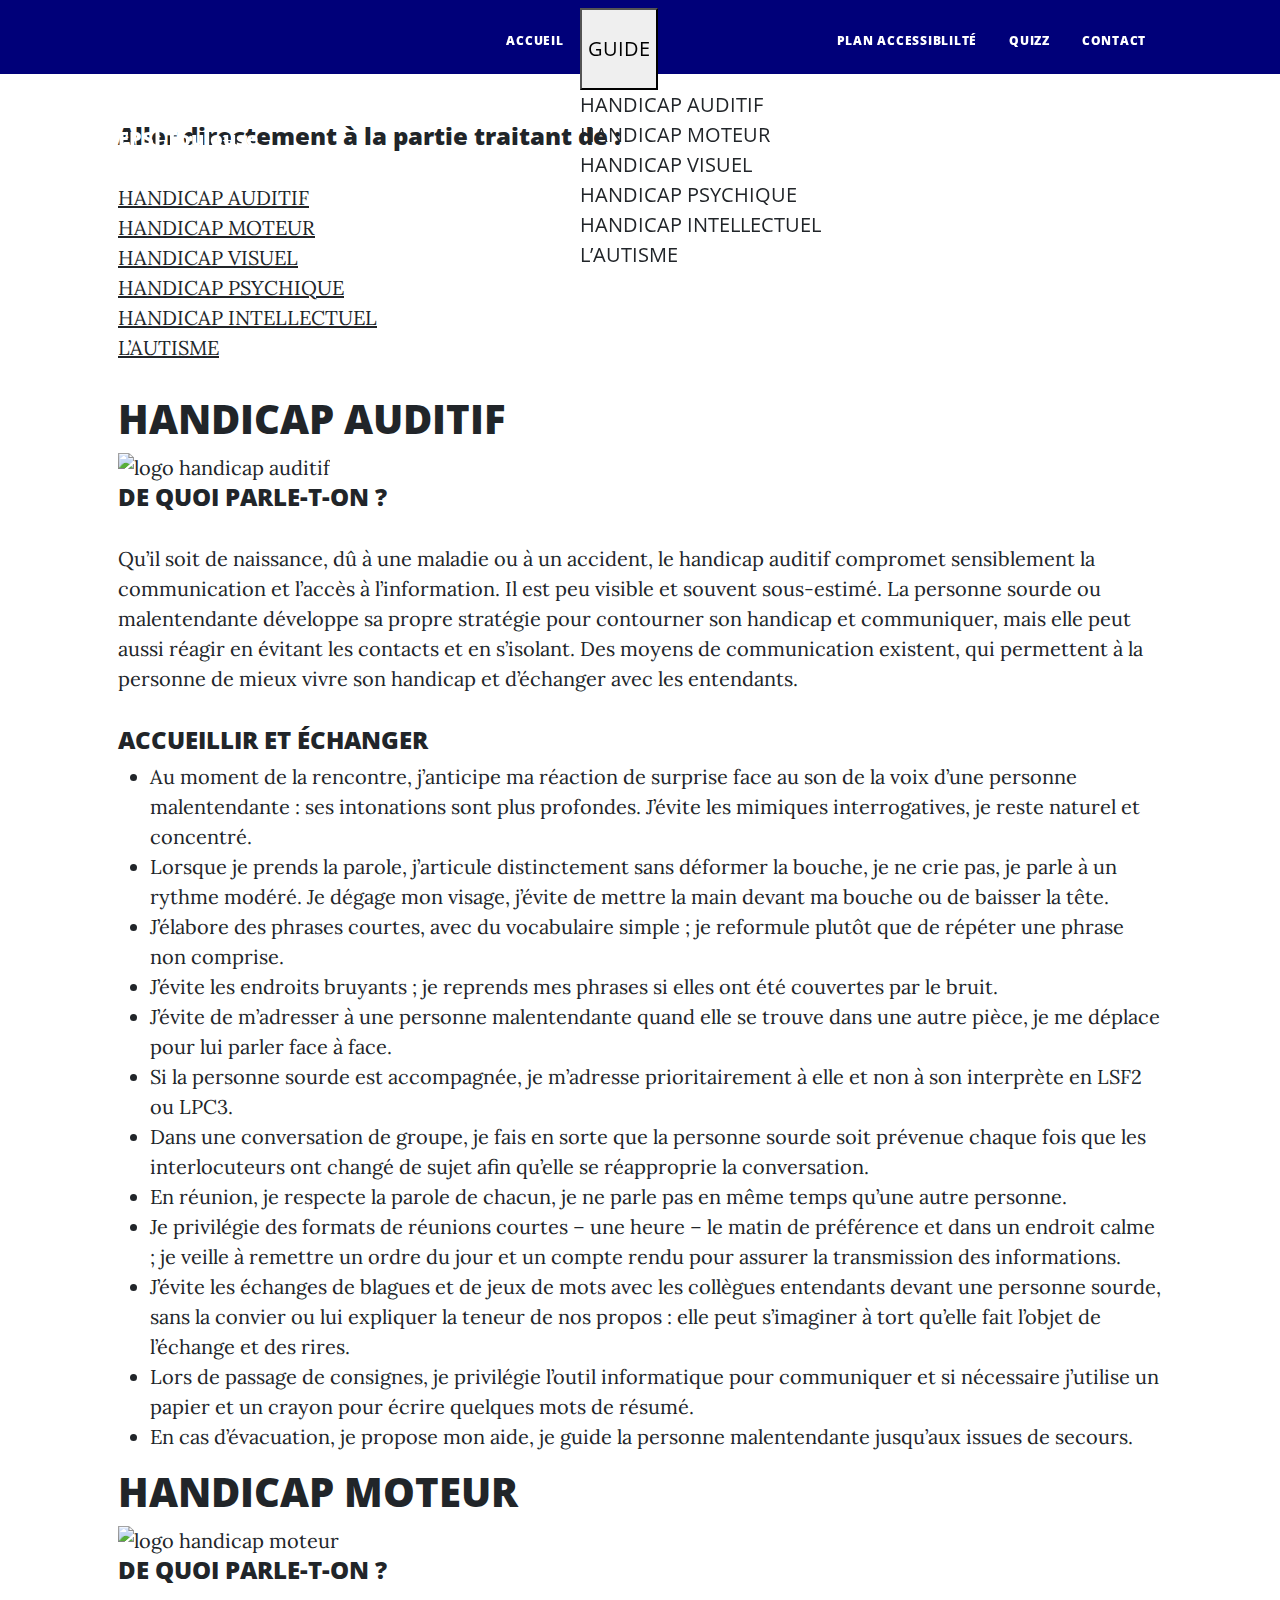
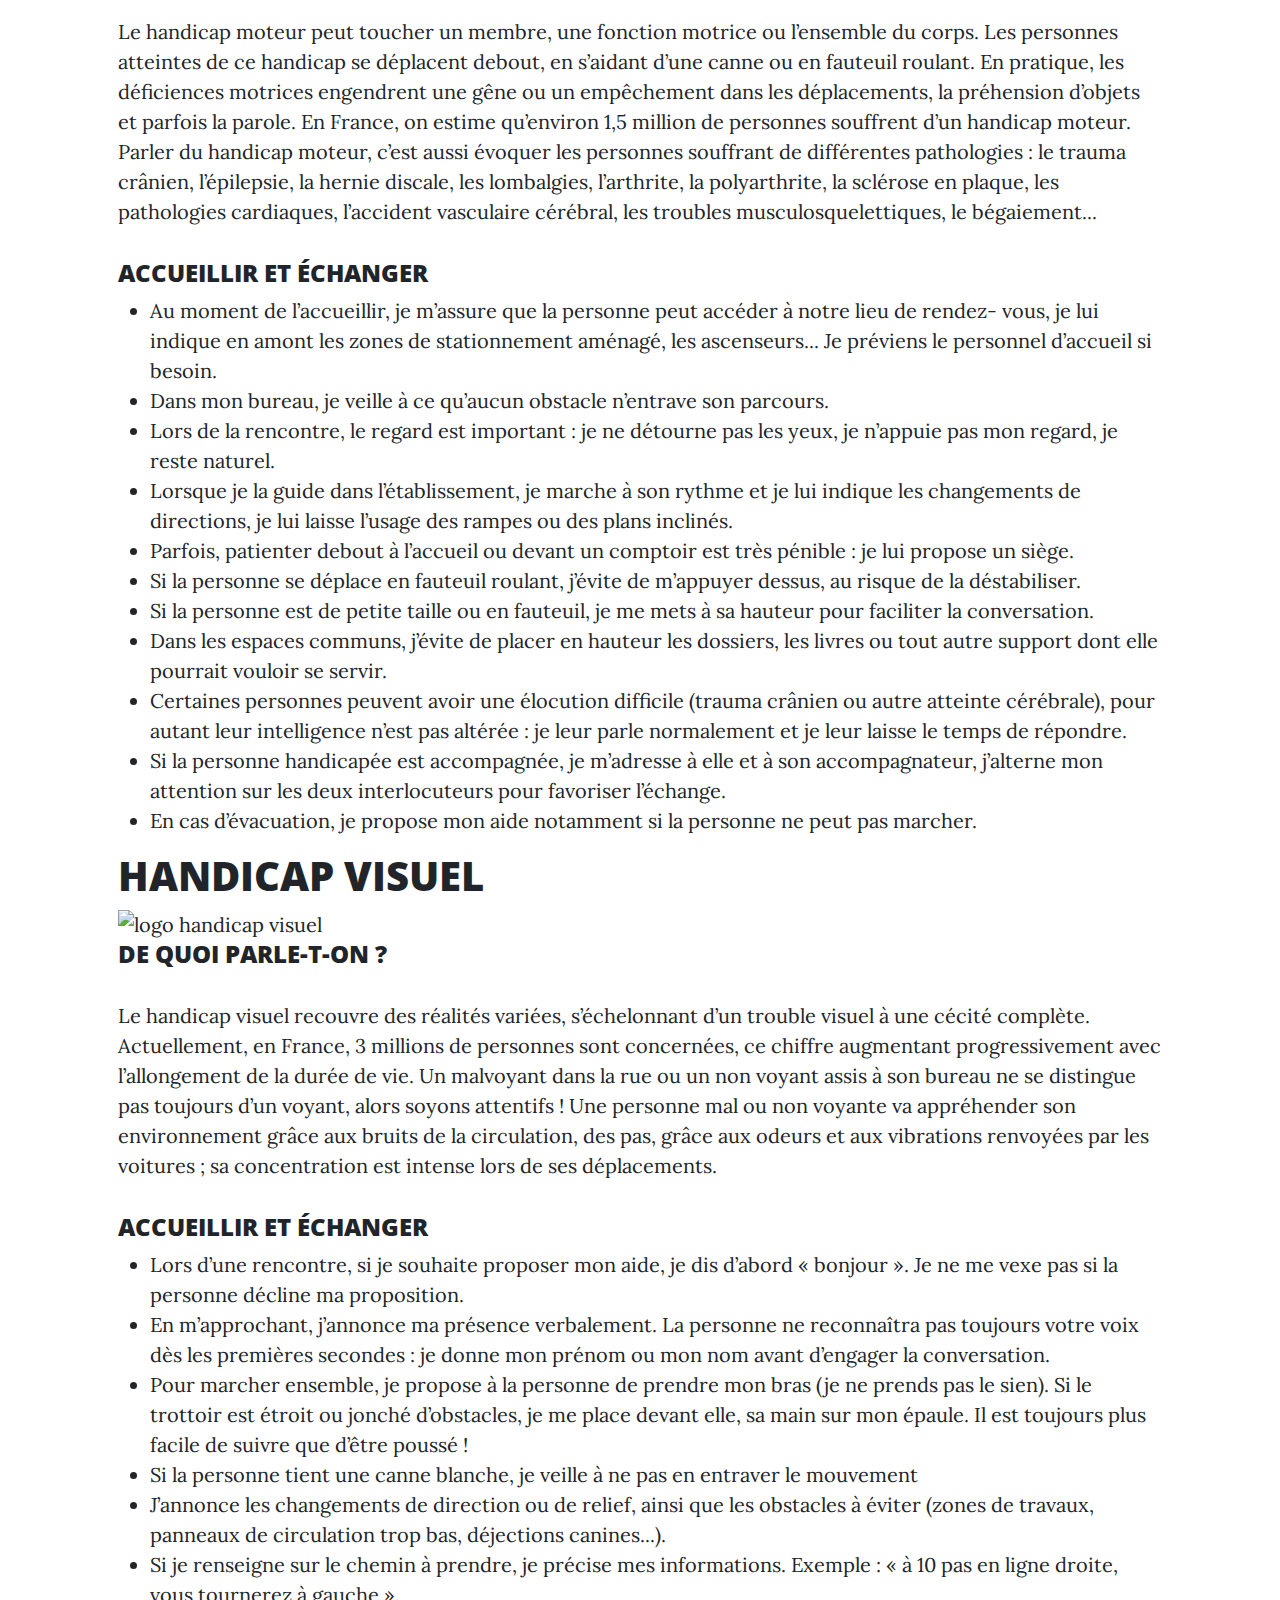
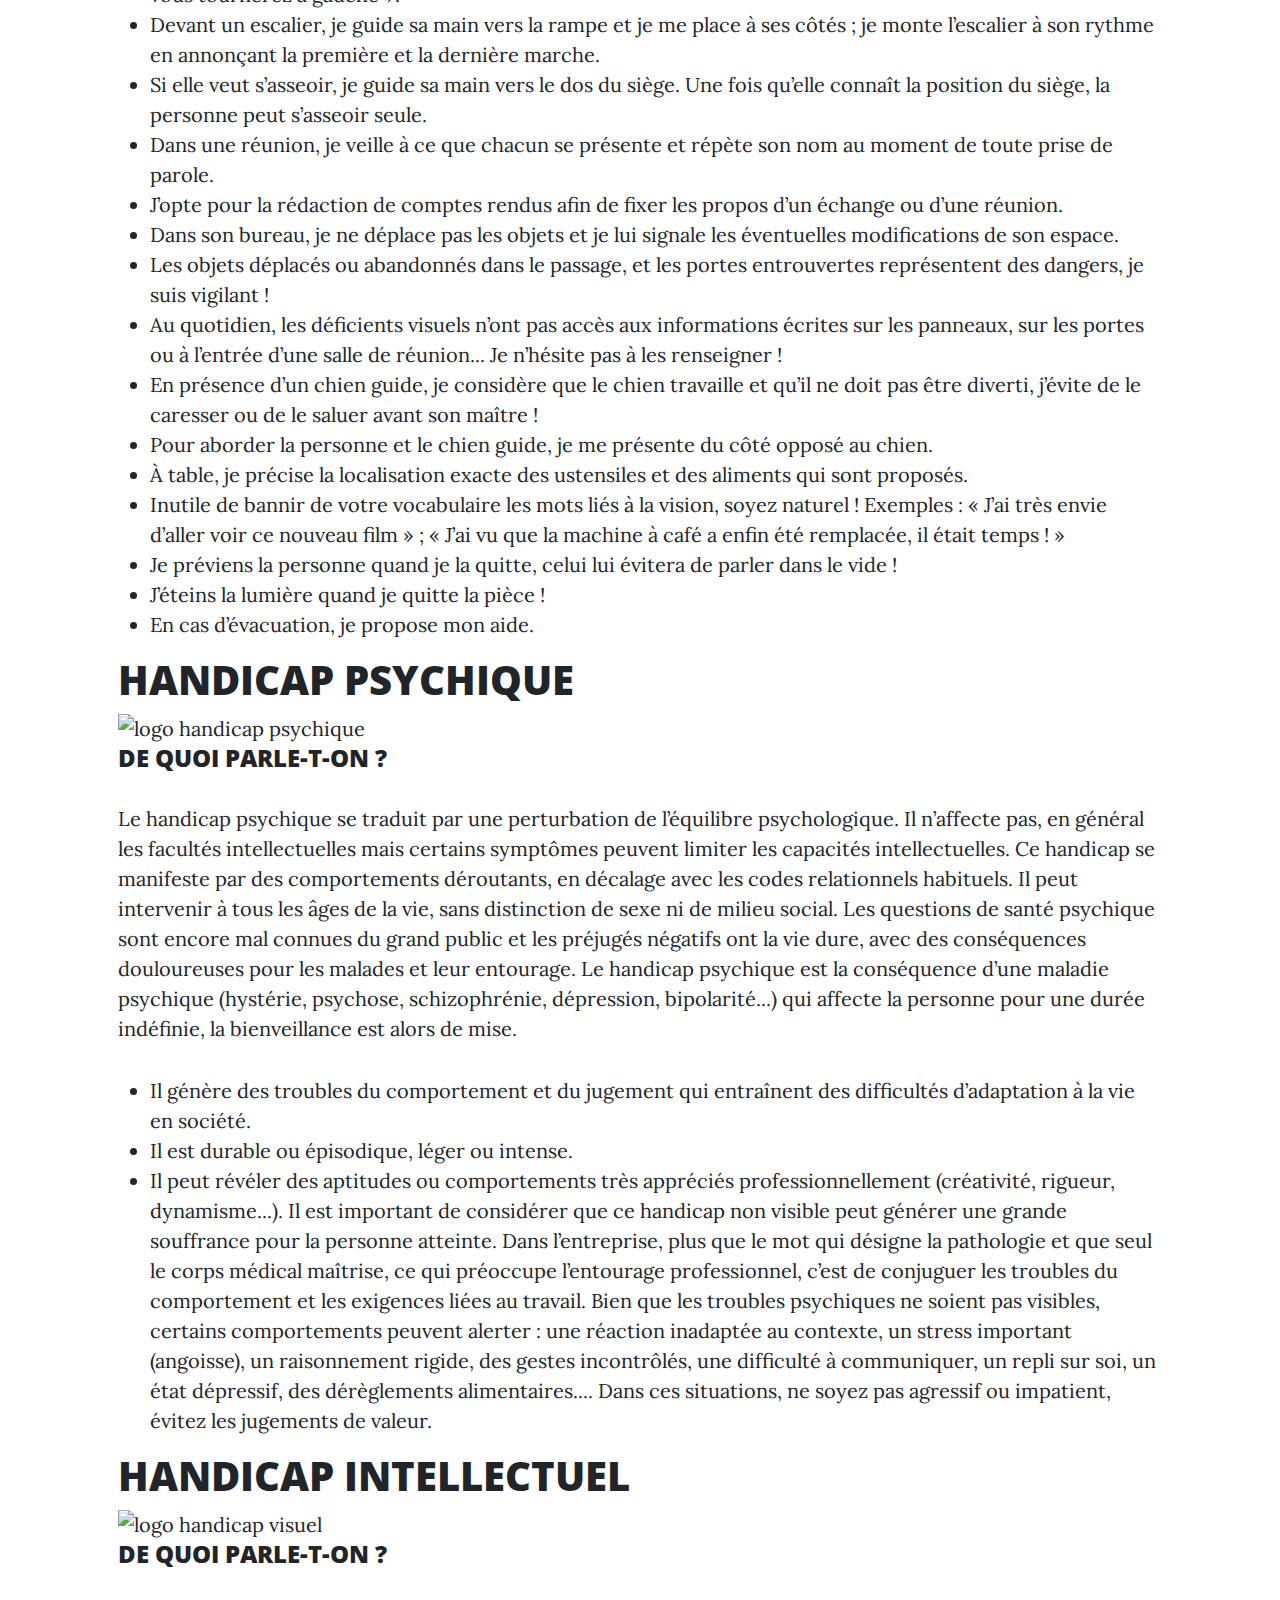
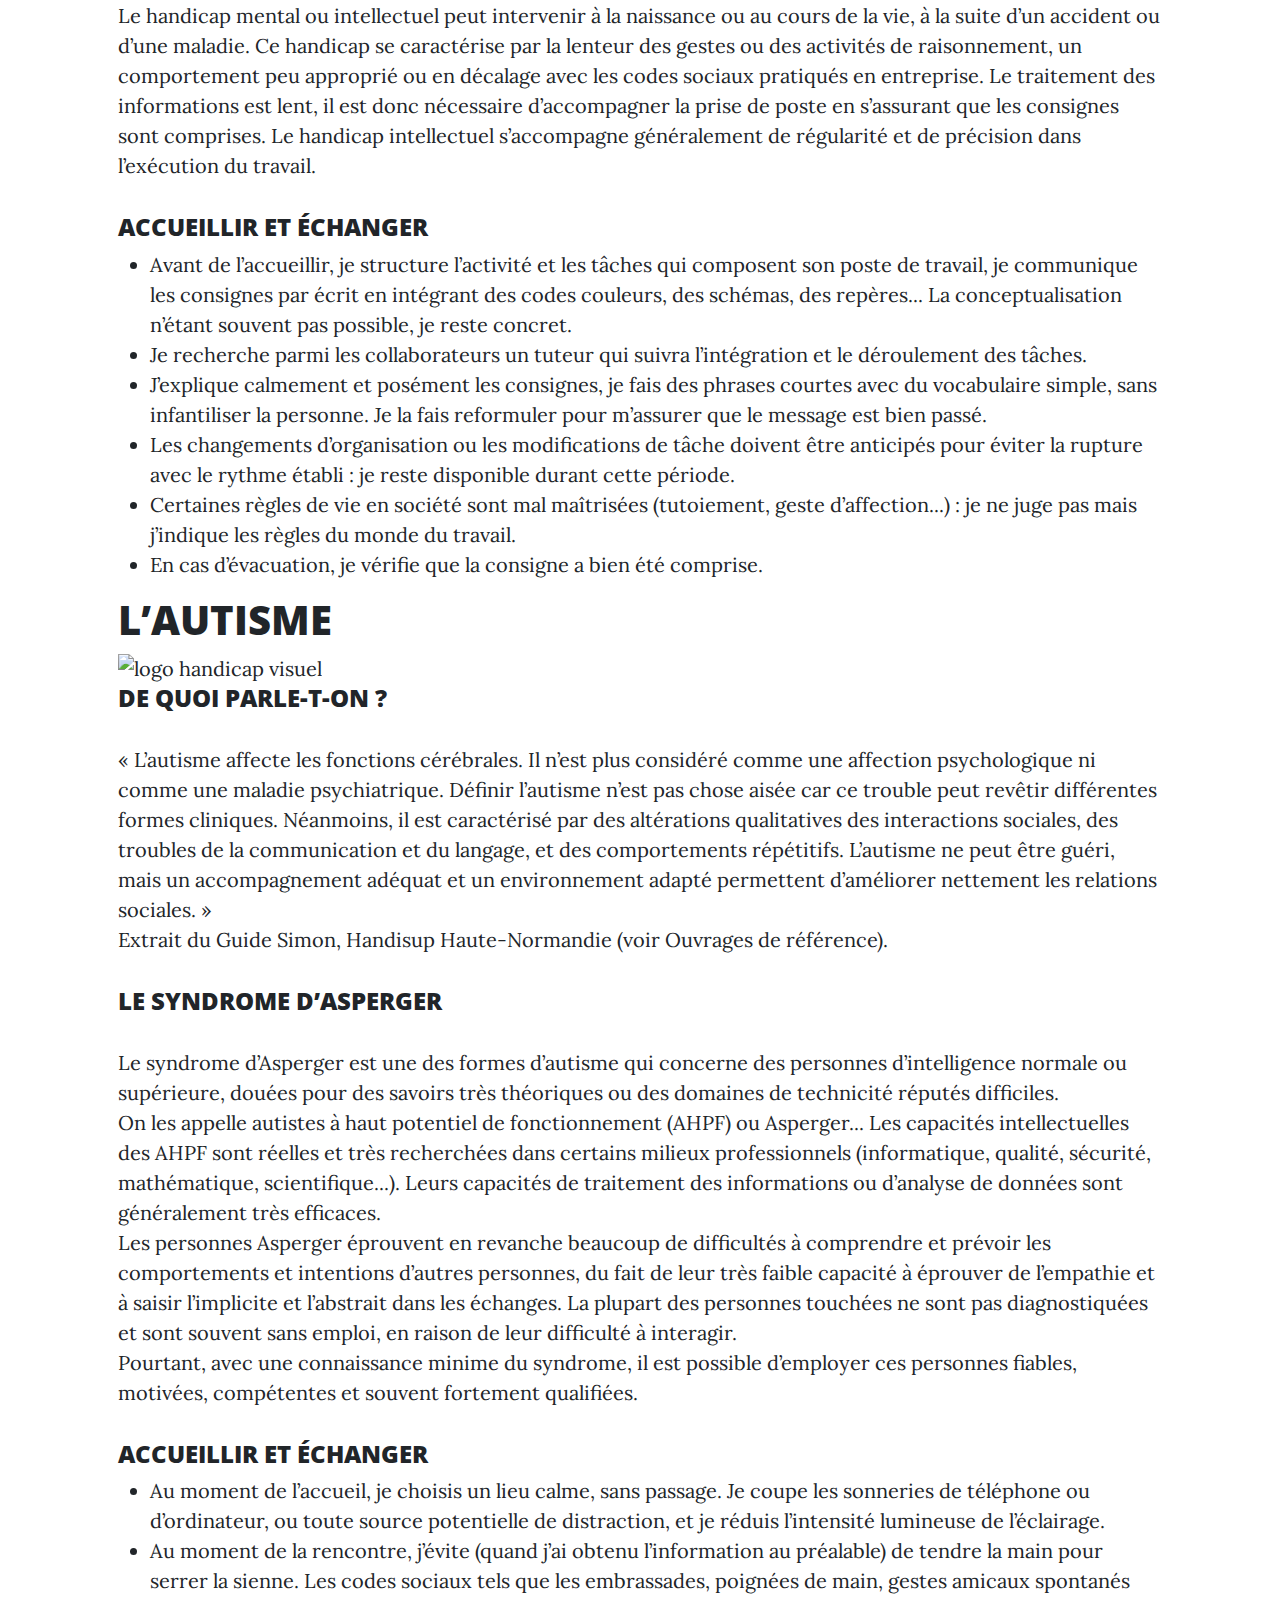
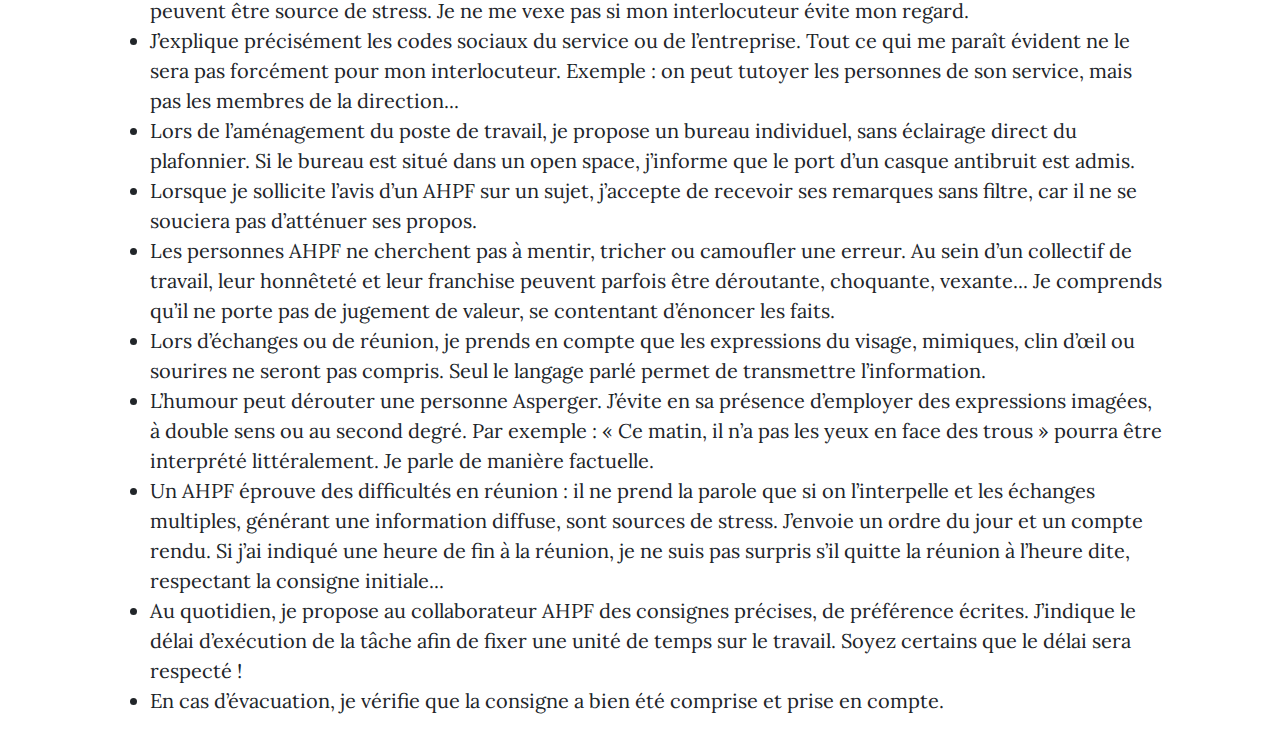
==== commit b09c9f35: "Update guide.html" ====
--- a/guide.html
+++ b/guide.html
@@ -15,7 +15,7 @@
     </head>
     <body>
         <!-- Navigation-->
-        <nav class="navbar navbar-expand-lg navbar-light" id="mainNav">
+         <nav class="navbar navbar-expand-lg navbar-light" id="mainNav">
             <div class="container px-4 px-lg-5">
                 <a class="navbar-brand" href="index.html">EPSI Toulouse</a>
                 <button class="navbar-toggler" type="button" data-bs-toggle="collapse" data-bs-target="#navbarResponsive" aria-controls="navbarResponsive" aria-expanded="false" aria-label="Toggle navigation">
@@ -25,9 +25,17 @@
                 <div class="collapse navbar-collapse" id="navbarResponsive">
                     <ul class="navbar-nav ms-auto py-4 py-lg-0">
                         <li class="nav-item"><a class="nav-link px-lg-3 py-3 py-lg-4" href="index.html">Accueil</a></li>
-                        <li class="nav-item"><a class="nav-link px-lg-3 py-3 py-lg-4" href="guide.html">Guide</a></li>
-                       
-                       
+                        <div class="dropdown">
+  <button class="dropbtn py-lg-4">GUIDE</button>
+    <div class="dropdown-content">
+    <a href="#HANDICAP_AUDITIF">HANDICAP AUDITIF</a><br />
+    <a href="#HANDICAP_MOTEUR">HANDICAP MOTEUR</a><br />
+    <a href="#HANDICAP_VISUEL">HANDICAP VISUEL</a><br />
+    <a href="#HANDICAP_PSYCHIQUE">HANDICAP PSYCHIQUE</a><br />
+    <a href="#HANDICAP_INTELLECTUEL">HANDICAP INTELLECTUEL</a><br />
+    <a href="#L’AUTISME">L’AUTISME</a><br />
+    </div>
+</div> 
                         <li class="nav-item"><a class="nav-link px-lg-3 py-3 py-lg-4" href="plan.html">Plan accessiblilté</a></li>
                         <li class="nav-item"><a class="nav-link px-lg-3 py-3 py-lg-4" href="quizz.html">Quizz</a></li>
                         <li class="nav-item"><a class="nav-link px-lg-3 py-3 py-lg-4" href="contact.html">Contact</a></li>
@@ -50,9 +58,9 @@
             <div class="container px-4 px-lg-5">
                 <div class="row gx-4 gx-lg-5 justify-content-center">
                     <div class="col-md-10 col-lg-8 col-xl-7">
-<p>
-    Aller directement à la partie traitant de :<br />
-    <a href="#HANDICAP_AUDITIF">HANDICAP AUDITIF</a><br />
+
+			    <h4> Aller directement à la partie traitant de :<br /></h4>
+  <p>  <a href="#HANDICAP_AUDITIF">HANDICAP AUDITIF</a><br />
     <a href="#HANDICAP_MOTEUR">HANDICAP MOTEUR</a><br />
     <a href="#HANDICAP_VISUEL">HANDICAP VISUEL</a><br />
     <a href="#HANDICAP_PSYCHIQUE">HANDICAP PSYCHIQUE</a><br />
